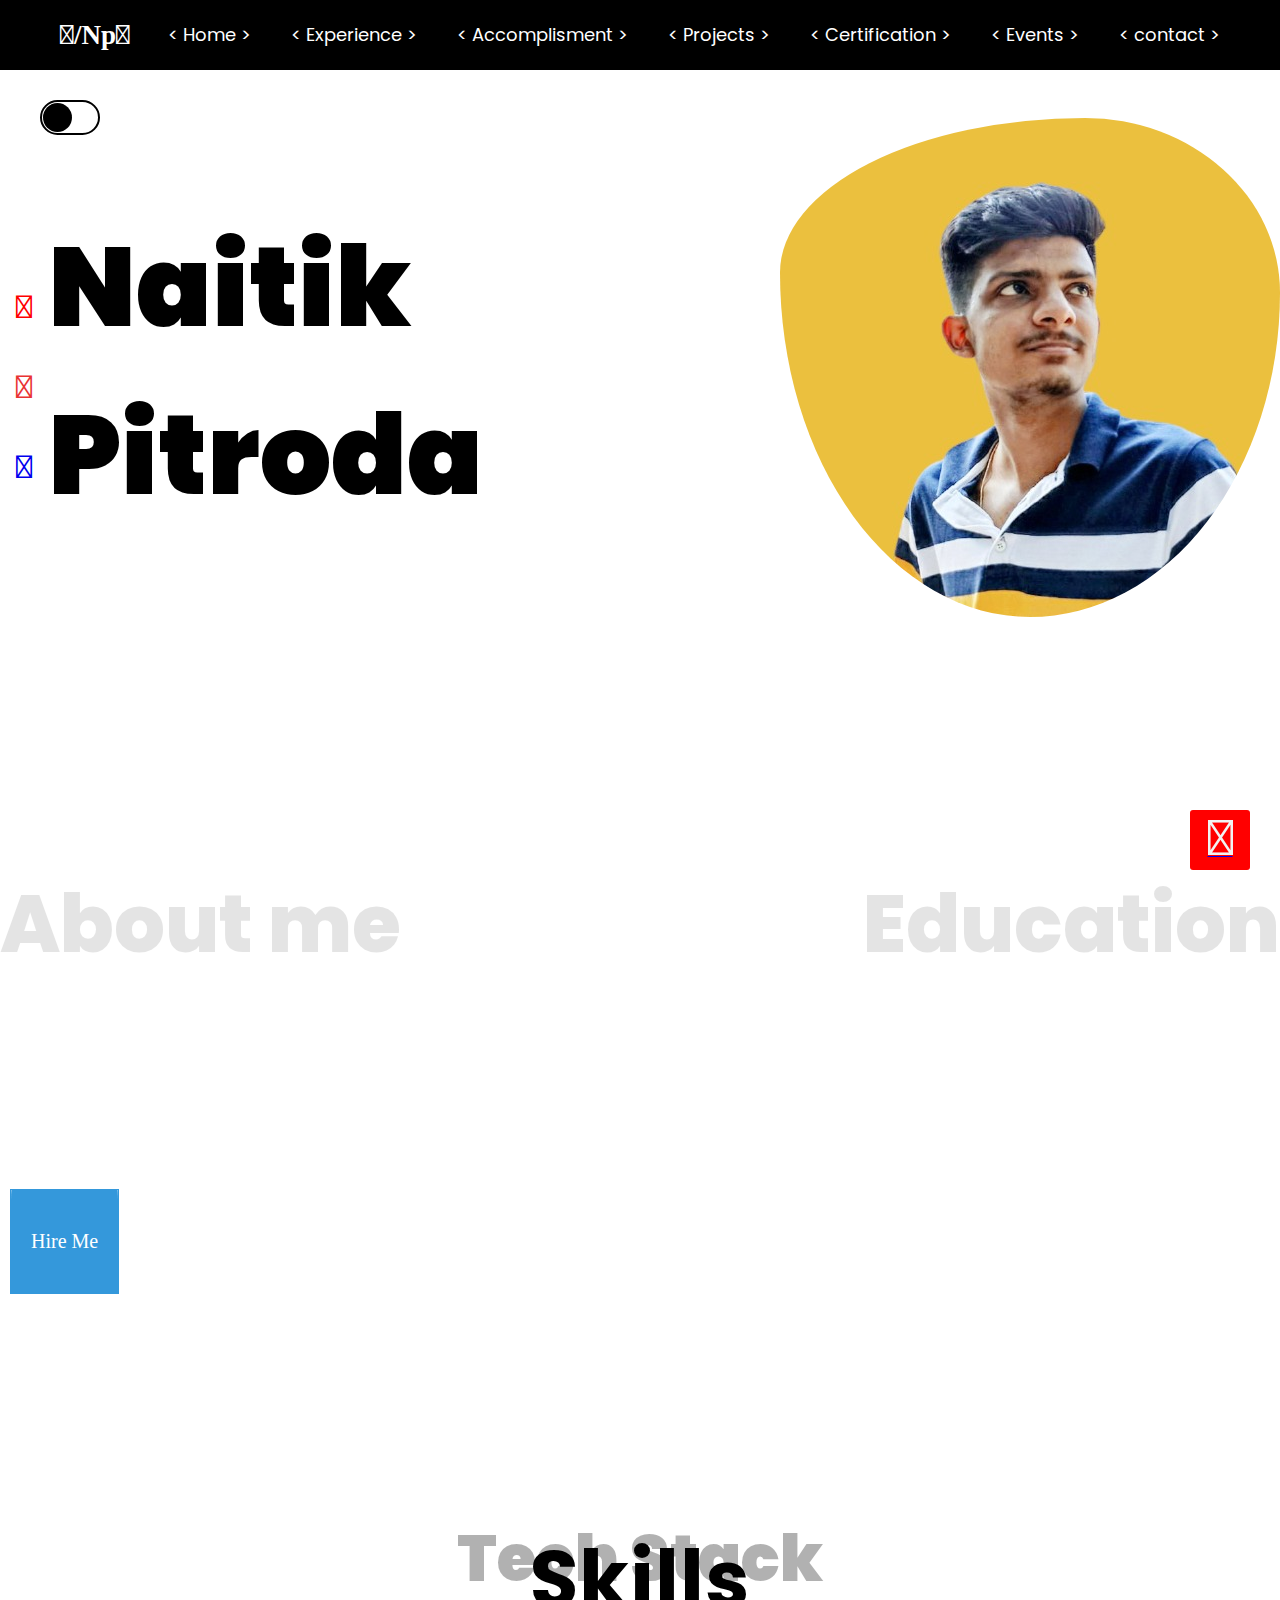
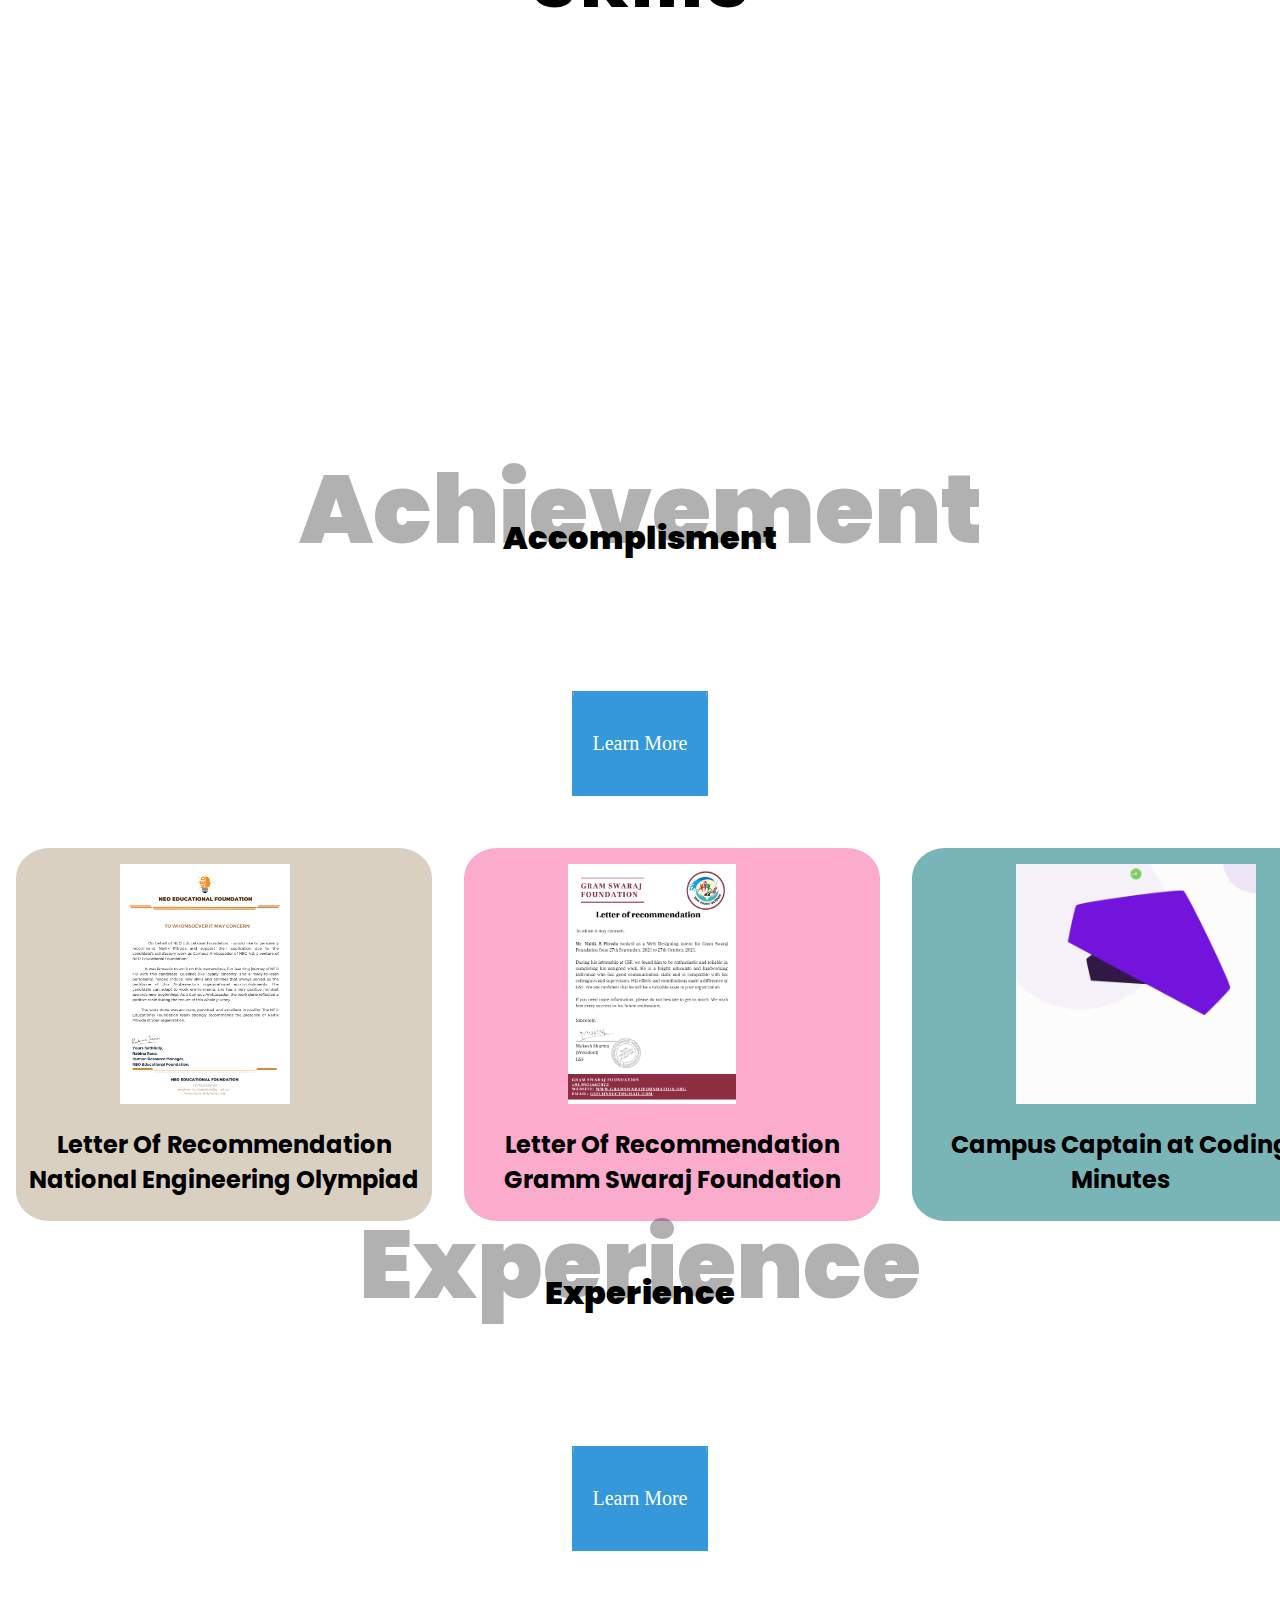
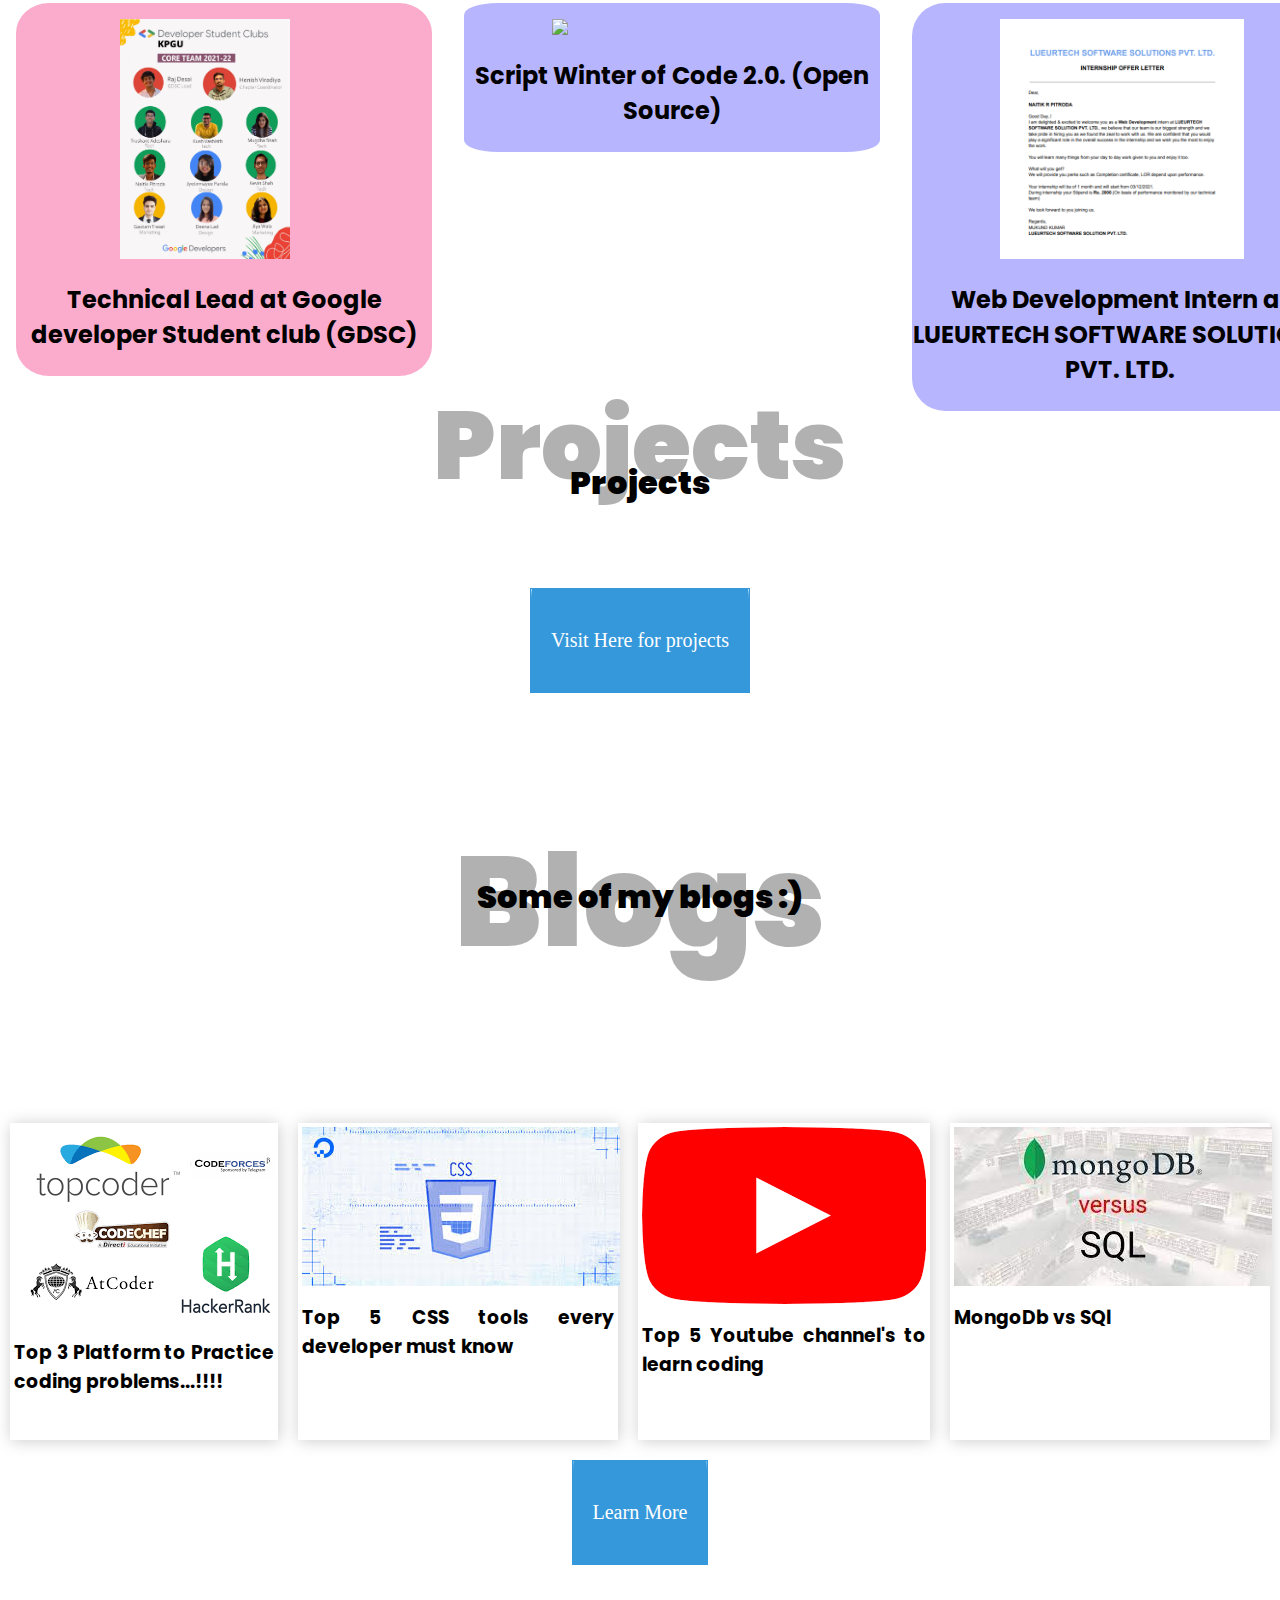
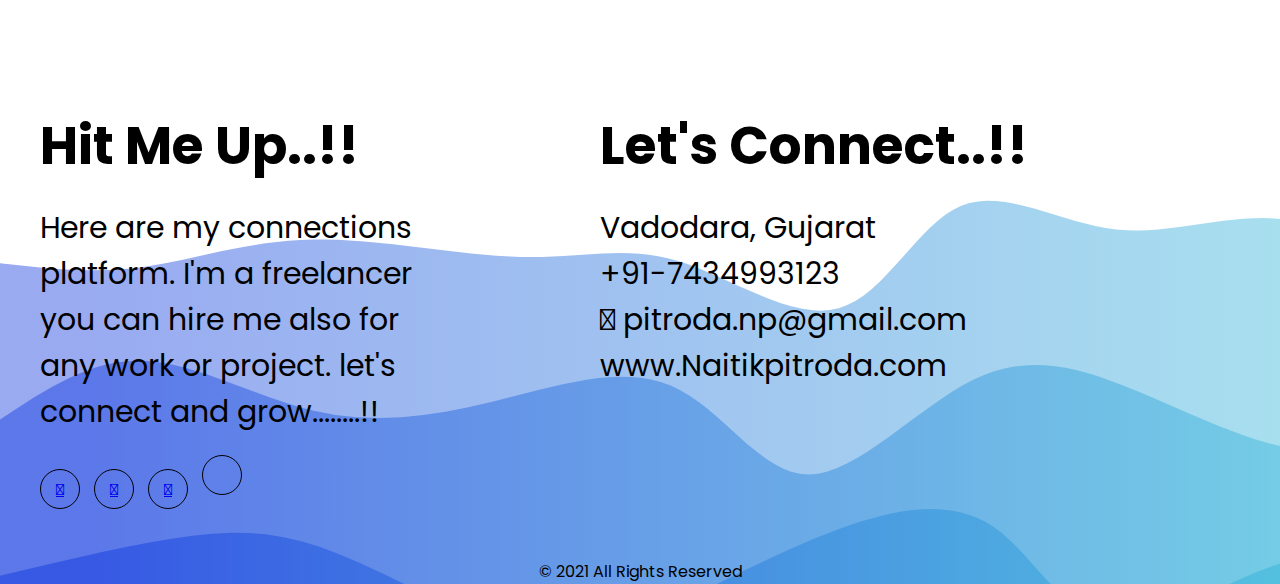
==== index.html @ 9f49f37b "files edited" ====
<!DOCTYPE html>

<html lang="en" dir="ltr" data-theme="light">
   <head>
      <meta charset="utf-8">
      <!-- <title>Responsive Drop-down Menu Bar</title> -->
      <link rel="stylesheet" href="index.css">
      <link rel="stylesheet" href="index.js">
      <script src="https://code.jquery.com/jquery-3.5.0.js"></script>
      <script src="https://kit.fontawesome.com/a076d05399.js"></script>
      <!-- ----------------------FONT-AWSM----------LINK -->
    <script src="https://kit.fontawesome.com/bf577c445a.js" crossorigin="anonymous"></script>

      <link rel="stylesheet" href="https://cdnjs.cloudflare.com/ajax/libs/font-awesome/4.7.0/css/font-awesome.min.css">
      <script src="https://kit.fontawesome.com/8d341baa1b.js" crossorigin="anonymous"></script>

     
<!-- -------------aos------- -->
<link rel="stylesheet" href="https://unpkg.com/aos@next/dist/aos.css" />

      <!-- Latest compiled and minified CSS -->
<!-- <link rel="stylesheet" href="https://maxcdn.bootstrapcdn.com/bootstrap/3.4.1/css/bootstrap.min.css"> -->


<!-- jQuery library -->
<script src="https://ajax.googleapis.com/ajax/libs/jquery/3.5.1/jquery.min.js"></script>

<!-- Latest compiled JavaScript -->
<script src="https://maxcdn.bootstrapcdn.com/bootstrap/3.4.1/js/bootstrap.min.js"></script>

<!-- <link rel="stylesheet" href="https://unpkg.com/aos@next/dist/aos.css" />
<script src="https://code.jquery.com/jquery-3.5.1.slim.min.js"
integrity="sha384-DfXdz2htPH0lsSSs5nCTpuj/zy4C+OGpamoFVy38MVBnE+IbbVYUew+OrCXaRkfj"
crossorigin="anonymous"></script>
<script src="https://cdn.jsdelivr.net/npm/bootstrap@4.5.3/dist/js/bootstrap.bundle.min.js"
integrity="sha384-ho+j7jyWK8fNQe+A12Hb8AhRq26LrZ/JpcUGGOn+Y7RsweNrtN/tE3MoK7ZeZDyx"
crossorigin="anonymous"></script> -->


<!-- ------------bootstrap-------------copy -->
<!-- <link href="https://cdn.jsdelivr.net/npm/bootstrap@5.0.2/dist/css/bootstrap.min.css" rel="stylesheet" integrity="sha384-EVSTQN3/azprG1Anm3QDgpJLIm9Nao0Yz1ztcQTwFspd3yD65VohhpuuCOmLASjC" crossorigin="anonymous">

<link rel="stylesheet" href="https://cdn.jsdelivr.net/npm/bootstrap@4.5.3/dist/css/bootstrap.min.css"
integrity="sha384-TX8t27EcRE3e/ihU7zmQxVncDAy5uIKz4rEkgIXeMed4M0jlfIDPvg6uqKI2xXr2" crossorigin="anonymous">
<script src="https://kit.fontawesome.com/8d341baa1b.js" crossorigin="anonymous"></script>
<script src="https://unpkg.com/@lottiefiles/lottie-player@latest/dist/lottie-player.js"></script> -->

    <!-- ------------------BOOTSTRAP----------------- -->
    <link href="https://cdn.jsdelivr.net/npm/bootstrap@5.1.3/dist/css/bootstrap.min.css" rel="stylesheet" integrity="sha384-1BmE4kWBq78iYhFldvKuhfTAU6auU8tT94WrHftjDbrCEXSU1oBoqyl2QvZ6jIW3" crossorigin="anonymous">

      <meta name="viewport" content="width=device-width, initial-scale=1.0">
      <link rel="icon" type="image/png" sizes="32x32" href="logooo.jpeg">
      <title>Naitik pitroda</title>
   
   
    
   </head>
   <body>
      <script src="https://unpkg.com/swiper@7/swiper-bundle.min.js"></script>
    
    

      <!-- <div id="preloader"> </div> -->

      <script>
         $('.icon').click(function(){
           $('span').toggleClass("cancel");
         });
      </script>


<div class="arrow-btn" >
   <a href="#"><span class="fas fa-angle-double-up"></span></a>
</div>





      <nav class="sticky">
         <div class="logo" style="font-family: 'Parisienne', cursive;" >
           
            <i class="fas fa-chevron-left"></i>/Np<i class="fas fa-chevron-right"></i>
            
            <!-- <img  sizes="16x16" src="logooo.jpeg"> -->
         </div>
         <label for="btn" class="icon">
         <span class="fa fa-bars"></span>
         </label>
         <input type="checkbox" id="btn">
         <ul>
            <li><a href="index.html" >< Home ></a></li>
            <li><a href="experience.html" target="_blank">< Experience ></a></li>
            <li><a href="accomplisment.html" target="_blank">< Accomplisment ></a></li>
            <li><a href="projects.html" target="_blank">< Projects ></a></li>
            <li><a href="certificate.html" target="_blank">< Certification ></a></li>
            <li><a href="events.html" target="_blank">< Events ></a></li>
            <!-- <li><a href="blog.html" target="_blank">< Blogs ></a></li> -->
            
            
            
            <!-- <li><a href="#">Events</a></li> -->
            <li><a href="#contact" target="_blank">< contact ></a></li>
         </ul>
      </nav>

      
      <!-- ------------ABOUT-ME           -->
      

      <div class="themee" style="padding-top: 3em;">
         <labell  id="dark-change"></labell>
       </div>
  

      <!-- <div class="about">
         
   
         <div class="themee" style="padding-top: 3em;">
            <labell  id="dark-change"></labell>
          </div>

          <div class="pic">

         <div class="text1">
           
            <h2 >Hey..I'm...</h2>
               <h1 data-aos="flip-up" data-aos-duration="4000">Naitik Pitroda:)</h1>
               <p>A Web developer and open source enthusiast. Love to build, love to write content, love to travel, love to watch movie and yahh a bit lazy. Learning new things daily and teaching it to peer's. I'm a freelancer, feel free to contact me for any project or contract. </p>
      </div>
      <div class="dp" data-aos="flip-up" data-aos-duration="2000">
         <img class="demo" src="./index/np6.jpeg">
      </div>
   </div>


      <div class="wrapper">
         <div class="icon facebook">
            <div class="tooltip">
               linkedin
            </div>
            <span><a href="https://www.linkedin.com/in/naitik-pitroda-75056b1a9/"><i class="fab fa-linkedin-in"></i></a></span>
         </div>
         
         <div class="icon instagram">
            <div class="tooltip">
               Instagram
            </div>
             <span> <a href="https://www.instagram.com/naitik_pitroda/"><i class="fab fa-instagram fa-2x"></i></a></span>
         </div>

         <div class="icon github">
            <div class="tooltip">
               Github
            </div>
            <span> <a href="https://github.com/codeNaitik"><i class="fab fa-github fa-2x"></i></a></span>
         </div>

         <div class="icon youtube">
            <div class="tooltip">
               Email
            </div>
            <span><a href="mailto: pitroda.np@gmail.com"><i class="far fa-envelope fa-2x"></i></a></span>
         </div>

      </div>
        
      </div> -->

      <div class="home m-5">

         <div class="iconss">
         
            <div class="iconn "  >
               <a href="https://www.linkedin.com/in/naitik-pitroda-75056b1a9/" style="color: blue"><i class="fab fa-linkedin-in fa-2x"></i></a>
            </div>
            <div class="iconn"  >
               <a href="mailto: pitroda.np@gmail.com" style="color: red"><i class="far fa-envelope fa-2x"></i></a>
            </div>
            <div class="iconn"  >
               <a href="https://www.instagram.com/naitik_pitroda/" style="color: rgb(233, 51, 51)"><i class="fab fa-instagram fa-2x"></i></a>
            </div>
            <div class="iconn"  >
               <a href="https://github.com/codeNaitik" ><i class="fab fa-github-alt fa-2x"></i></a>
            </div>
        
        </div>
         
         <div class="name" data-aos="zoom-in">
           <h1><span >Naitik</span> <span>Pitroda</span> </h1>
           <!-- <h1>Pitroda</h1> -->
           
         </div>
        
         
         <div class="  profile" data-aos="flip-left" >
             <img src="me2.jpg" class="img-fluid " style="border-radius:
             61% 39% 50% 50% / 31% 35% 65% 69%">
         
         </div>
         
             </div>
      <!-- --------------------icon------------- -->
      

      <!-- ---------------------------about me &education-------------- -->
      <!-- <strong>A</strong><strong>Little</strong><strong>about </strong><strong>me,</strong> -->

      <!-- <div class="parent">
         <section class="child col-md-6 col-lg-6" >
             <div class="  detail"> 
                 <h1 data-aos="fade" data-aos-duration="4000">
                    
                    <strong>A &nbsp;</strong><strong>Little&nbsp;</strong><strong>about&nbsp; </strong><strong>me,</strong>
                  </h1>
                 <span><strong>ABOUT   </strong></span>
                 <p> My name is 'Naitik Rajesh Pitroda'. I'm a 2nd year junior pursuing computer science and engg at Babaria Institute of technology and science. web developer and open source enthusiast. Love to build. learning new things daily, my hobbies are playing BGMI, writing blogs, watching movies, listening music and playing chess. I am a freelancer feel free to contact me for any project. 
                    Want to hire me ?? let's get into touch.
                 </p>
           
                 
           
                 <div class="button">
                    
                    <a href="mailto: pitroda.np@gmail.com">  <button  class="btn btn4"> Hire Me</button></a>
                    
                 </div>
              </div>
           </section>
         
         <div class="vl"></div>
         
         <section class="child col-md-6 col-lg-6">
             <div  class=" education">
                 <div class="edu">
                    <h1 data-aos="fade" data-aos-duration="4000">  &nbsp Qualification &nbsp </h1>
                    <spam ><strong>ACADEMICS   </strong></spam>
           
                    <br>
                    <span data-aos="fade" data-aos-duration="4000">  <i class="fas fa-laptop-code"></i> &nbsp Computer science and engg</span>
                
                    <br>
                    <span data-aos="fade" data-aos-duration="4000"> <i class="fas fa-graduation-cap"></i>
                     &nbsp Bits Edu campus &nbsp 
                     <i class="fas fa-graduation-cap"></i>
                    </span>
                    
                 </div>
           
                 

                     <div class="crossway" data-aos="fade" data-aos-duration="4000"> 
                     
                        
                     <div class="semester" >
                        <div class="semhead"><i class="fas fa-circle"> </i></div>
                        
                        <div class="semhead"><h3>&nbsp&nbspSemester-1</h3></div>
                     </div>

                     <div class="calender">

                        <div class="cal">  
                           <i class="fas fa-calendar"> &nbspNov-Mar 2021 </i>
                        </div>

                        <div class="cal"><i class="fas fa-angle-double-right"></i> &nbspGpa : 8.53/10</div>
                         </div>
                          
                     
                     <div class="crossway" data-aos="fade" data-aos-duration="4000"> 
                     
                     
                     <div class="semester">
                        <div class="semhead"><i class="fas fa-circle"> </i></div>
                        
                        <div class="semhead"><h3>&nbsp&nbspSemester-2</h3></div>
                     </div>

                     <div class="calender">

                        <div class="cal">  
                           <i class="fas fa-calendar"> &nbspApril-july 2020 </i>
                        </div>

                        <div class="cal"><i class="fas fa-angle-double-right"></i> &nbspGpa : 9/10</div>
                         </div>
                     </div>      

                     <div class="crossway" data-aos="fade" data-aos-duration="4000"> 
                     
                       
                     <div class="semester">
                        <div class="semhead"><i class="fas fa-circle"> </i></div>
                        
                        <div class="semhead"><h3>&nbsp&nbspSemester-3</h3></div>
                     </div>

                     <div class="calender">

                        <div class="cal">  
                           <i class="fas fa-calendar"> &nbspAug-Dec 2020 </i>
                        </div>

                        <div class="cal"><i class="fas fa-angle-double-right"></i> &nbspGpa : going on</div>
                         </div>
                     </div>      
                 
           
                   </div>
         </section>
              </div> -->

                <!-- -----------------------about me------------- -->

    <section class="  container  ">
      <div class="  title col-lg-5 wrap">
          <h1 > About me</h1>
          <h4 data-aos="zoom-in" data-aos-duration="4000"> A little About me</h4>

      <p data-aos="flip-left" data-aos-duration="4000">My name is 'Naitik Rajesh Pitroda'. I'm a 2nd year junior pursuing computer science and engg at Babaria Institute of technology and science. web developer and open source enthusiast. Love to build. learning new things daily, my hobbies are playing BGMI, writing blogs, watching movies, listening music and playing chess. I am a freelancer feel free to contact me for any project. 
         Want to hire me ?? let's get into touch.</p>

     

      <div class="button">
         <!-- <button class=" btn btn3">Download cv <i class="fas fa-download"></i></button> -->
         <a href="mailto: pitroda.np@gmail.com">  <button  class="btn btn4"> Hire Me</button></a>
         
      </div>

      

</div>
<!-- ------------------------------------------TECH-STACK--------------------- -->
<div class=" title col-lg-6 wrap">
  <h1>Education</h1>
  <h4 data-aos="zoom-in" data-aos-duration="4000">ACADEMICS</h4>

<!-- <p data-aos="flip-left" data-aos-duration="4000"><b>Programming Languages:</b>Python, C++, Java, Javascript
</p>

<p data-aos="flip-left" data-aos-duration="2000"><b>Key Skills:</b>Supervised and Unsupervised Machine Learning Algorithms, Deep Neural Networks, Natural Language
  Processing, Statistical Analysis, Exploratory Data Analysis, Data Structures and Algorithms</p>

<p data-aos="flip-left" data-aos-duration="3000"><b>Frameworks and Libraries:</b>Machine Learning (Keras, NLTK, Streamlit, PyTorch, OpenCV, Pandas, Numpy,
  Scikit-learn, Scipy), Data Visualization (Matplotlib, Tableau), Robotics (ROS), Database (MySQL, MongoDB), Software
  Engineering (NodeJs, Angular, Express), Version Control (Git, Github), Scrum (Jira)</p>

</div> -->

<div  class=" education">
   <div class="edu">
      <!-- <h1 data-aos="fade" data-aos-duration="4000">  &nbsp Qualification &nbsp </h1>
      <spam ><strong>ACADEMICS   </strong></spam> -->

      <!-- <span> <i class="fas fa-graduation-cap"></i >
          &nbsp Bits Edu campus &nbsp 
          <i class="fas fa-graduation-cap"></i>
         </span> -->
      <br>
      <span data-aos="fade" data-aos-duration="4000">  <i class="fas fa-laptop-code"></i> &nbsp Computer science and engg</span>
      <!-- <i class="fas fa-calendar"></i> -->
      <br>
      <span data-aos="fade" data-aos-duration="4000"> <i class="fas fa-graduation-cap"></i>
       &nbsp Bits Edu campus &nbsp 
       <i class="fas fa-graduation-cap"></i>
      </span>
      
   </div>

   

       <div class="crossway" data-aos="fade" data-aos-duration="4000"> 
       
          <!-- <div class="line"></div> -->
       <div class="semester" >
          <div class="semhead"><i class="fas fa-circle"> </i></div>
          
          <div class="semhead"><h3>&nbsp&nbspSemester-1</h3></div>
       </div>

       <div class="calender">

          <div class="cal">  
             <i class="fas fa-calendar"> &nbspNov-Mar 2021 </i>
          </div>

          <div class="cal"><i class="fas fa-angle-double-right"></i> &nbspGpa : 8.53/10</div>
           </div>
            
       
       <div class="crossway" data-aos="fade" data-aos-duration="4000"> 
       
          <!-- <div class="line"></div> -->
       <div class="semester">
          <div class="semhead"><i class="fas fa-circle"> </i></div>
          
          <div class="semhead"><h3>&nbsp&nbspSemester-2</h3></div>
       </div>

       <div class="calender">

          <div class="cal">  
             <i class="fas fa-calendar"> &nbspApril-july 2020 </i>
          </div>

          <div class="cal"><i class="fas fa-angle-double-right"></i> &nbspGpa : 9/10</div>
           </div>
       </div>      

       <div class="crossway" data-aos="fade" data-aos-duration="4000"> 
       
          <!-- <div class="line"></div> -->
       <div class="semester">
          <div class="semhead"><i class="fas fa-circle"> </i></div>
          
          <div class="semhead"><h3>&nbsp&nbspSemester-3</h3></div>
       </div>

       <div class="calender">

          <div class="cal">  
             <i class="fas fa-calendar"> &nbspAug-Dec 2020 </i>
          </div>

          <div class="cal"><i class="fas fa-angle-double-right"></i> &nbspGpa : going on</div>
           </div>
       </div>      
   

     </div>
   </div>

  </section>
         
         <!-- ---------------------skills------------------- -->
              <div class="skills" > 
               
                 <h1>Skills</h1>
                 <h2 class="bold-text bg-text" style="text-align: center; position: relative; font-weight: 1000; opacity: 0.3; font-size: 4em; top: -2em;">Tech Stack</h2>
                 
                 <!-- <span>{  Tech I'm familiar }  </span> -->
              
         
         <div class="wrapperr" >
         
            <div class="wrp" data-aos="flip-up" data-aos-duration="4000">
               <div class="wrapper_logo">
                   <img class="logos" src="./index/htmlll.png">
                   <h3 >Html</h3>
               </div>
            </div>

            <div class="wrp" data-aos="flip-up" data-aos-duration="4000"> 
               <div class="wrapper_logo">
                   <img class="logos" src="./index/css.png">
                   <h3>CSS</h3>
               </div>
            </div>

            <div class="wrp" data-aos="flip-up" data-aos-duration="3000">
               <div class="wrapper_logo">
                   <img class="logos" src="./index/javascript.png">
                   <h3>Javascript</h3>
               </div>
            </div>

            <div class="wrp" data-aos="flip-up" data-aos-duration="3000" >
               <div class="wrapper_logo">
                   <img class="logos" src="./index/php.png">
                   <h3>Php</h3>
               </div>
            </div>

            <div class="wrp" data-aos="flip-up" data-aos-duration="3000" >
               <div class="wrapper_logo">
                   <img class="logos" src="./index/mysql.png">
                   <h3>Mysql</h3>
               </div>
            </div>

            <div class="wrp" data-aos="flip-up" data-aos-duration="3000" >
               <div class="wrapper_logo">
                   <img class="logos" src="./index/c.png">
                   <h3>C </h3>
               </div>
            </div>

            <div class="wrp" data-aos="flip-up" data-aos-duration="3000" >
               <div class="wrapper_logo">
                   <img class="logos" src="./index/bootstrap.png">
                   <h3>Bootstrap</h3>
               </div>
            </div>

            

            <div class="wrp" data-aos="flip-up" data-aos-duration="3000" >
               <div class="wrapper_logo">
                   <img class="logos" src="./index/cpp.png">
                   <h3>C++</h3>
               </div>
            </div>

            <div class="wrp" data-aos="flip-up" data-aos-duration="3000" >
               <div class="wrapper_logo">
                   <img class="logos" src="./index/react.png">
                   <h3>React</h3>
               </div>
            </div>

            <div class="wrp" data-aos="flip-up" data-aos-duration="3000" >
               <div class="wrapper_logo">
                   <img class="logos" src="./index/python.png">
                   <h3>Python</h3>
               </div>
            </div>

            <div class="wrp" data-aos="flip-up" data-aos-duration="3000" >
               <div class="wrapper_logo">
                   <img class="logos" src="./index/adobe-photoshop.png">
                   <h3>Photoshop</h3>
               </div>
            </div>

            <div class="wrp" data-aos="flip-up" data-aos-duration="3000" >
               <div class="wrapper_logo">
                   <img class="logos" src="./index/adobe-illustrator.png">
                   <h3>Illustrator</h3>
               </div>
            </div>

               
                 
                 <!-- <div class="wrapper_logo"><img src="html.png" class="logos" ><h4>HTML </h4></div> -->
                 
                
               </div>
         
               </div>


<!-- --------------------------carousel exp------------------ -->

<!-- <div class="slidePic">

   <h2 style="text-align-last: center;" data-aos="flip-up" data-aos-duration="4000">Experience</h2>

   <div class="cards"> 

<div class="card"  style="background-color: #eec80b">
   <div class="heading" data-aos="flip-up" data-aos-duration="4000">
      <h1>Web designing Intern at Internship studio</h1>
      
   </div>

   <div class="position" data-aos="flip-up" data-aos-duration="4000">
      <h3>Internship</h3>
   </div>
</div>

<div class="card"  style="background-color: #eec80b">
   <div class="heading" data-aos="flip-up" data-aos-duration="4000">
      <h1>Volunteereed at V-force United nation & YOLO</h1>
   </div>

   <div class="position" data-aos="flip-up" data-aos-duration="4000">
      <h3>'Volunteereed'</h3>
   </div>
</div>

<div class="card"  style="background-color: #eec80b">
   <div class="heading" data-aos="flip-up" data-aos-duration="4000">
      <h1>Campus President at Mentr-me Pvt.Ltd</h1>
   </div>

   <div class="position" data-aos="flip-up" data-aos-duration="4000">
      <h3>'Campus President' </h3>
   </div>
</div>



<div class="card"  style="background-color: #eec80b; ">
  
   <div class="heading" >
      <h1 style="text-decoration: none;">Campus Ambassador of 4+ organization </h1>
   </div>

   <div class="position">
      <h3>'Campus Ambassador'</h3>
   </div>

</div>


      </div>

      <div class="button" style="text-align: center;">
         
         <a href="experience.html" > <button  class="btn btn4"> Learn More</button></a>
         
      </div>
         </div>       -->
               <!-- --------------------------carousel accompl------------------ -->

<!-- <div class="slidePic">

   <h2 style="text-align-last: center;" data-aos="flip-up" data-aos-duration="4000">Accomplisment</h2>

   <div class="cards" > 

<div class="card"  style="background-color: red;">
   <div class="heading" data-aos="flip-up" data-aos-duration="4000">
      <h1>IIM bangalore business summit vista'21 <br>'Gold Performer'</h1>
      
   </div>

   <div class="position" data-aos="flip-up" data-aos-duration="4000" >
      <h3>Campus Ambassador</h3>
   </div>
</div>

<div class="card"  style="background-color: red;">
   <div class="heading" data-aos="flip-up" data-aos-duration="4000">
      <h1>National Engineering Olympiad <br> 'LOR'</h1>
   </div>

   <div class="position" data-aos="flip-up" data-aos-duration="4000">
      <h3>Campus Ambassador</h3>
   </div>
</div>

<div class="card"  style="background-color: red;">
   <div class="heading" data-aos="flip-up" data-aos-duration="4000">
      <h1>5+ Badges from Google cloud skills challenges qwiklabs</h1>
   </div>

   <div class="position" data-aos="flip-up" data-aos-duration="4000">
      <h3>Badges</h3>
   </div>
</div>

<div class="card"  style="background-color: red;">
   <div class="heading" data-aos="flip-up" data-aos-duration="4000">
      <h1>Social Psychology certificate with 'Honour'  </h1>
   </div>

   <div class="position"data-aos="flip-up" data-aos-duration="4000">
      <h3>Certificate with 'Honour'</h3>
   </div>
   
</div>


      </div>

      <div class="button" style="text-align: center;">
         
         <a href="accomplisment.html" > <button  class="btn btn4"> Learn More</button></a>
         
      </div>
         </div>        -->

           

<!-- --------------------achievemnet------------------ -->

<div class="titling">
   <h1 class="display-4 mt-5" style="text-align: center; font-weight: 1000; padding-top: 1em;">Accomplisment</h1>
   <h2 class="bold-text bg-text" style="text-align: center; position: relative; font-weight: 1000; opacity: 0.3;      top: -1.3em;">Achievement</h2>

   <div class="button" style="text-align: center; position: relative; top: -1.6em;">
         
      <a href="accomplisment.html" > <button  class="btn btn4"> Learn More</button></a>
      
   </div>

</div>
   

   <section class="containerr">

     
     <div class="chilld">
        <div class="children" style="background-color:#DAD0C2 ; align-items: center">
         <div class="info" style="margin-left: 4.5em;">
            <img src="acc/NEO ca LOR_page-0001.jpg"  class="img img-fluid">
         </div>
        
        <h2>Letter Of Recommendation National Engineering Olympiad</h2>
     </div>
     </div>


     <div class="chilld">
      <div class="children" style="background-color:#FBACCC ; align-items: center">
       <div class="info" style="margin-left: 4.5em;">
          <img src="acc/gsf_LOR.png"  class="img img-fluid">
       </div>
      
      <h2>Letter Of Recommendation Gramm Swaraj Foundation</h2>
   </div>
   </div>

     
   <div class="chilld">
      <div class="children" style="background-color:#79B4B7 ; align-items: center">
       <div class="info" style="margin-left: 4.5em;">
          <img src="exp/Campus_Captain Card (1).gif"  class="img img-fluid">
       </div>
      
      <h2>Campus Captain at Coding Minutes</h2>
   </div>
   </div>
    
   <div class="chilld">
      <div class="children" style="background-color:#F5C0C0 ; align-items: center">
       <div class="info" >
          <img src="acc/appreciation.png"  class="img img-fluid">
       </div>
      
      <h2> Letter Of Appreciation from Internshala</h2>
   </div>
   </div>

   <div class="chilld">
      <div class="children" style="background-color:#BCFFB9 ; align-items: center">
       <div class="info" style="margin-left: 4.5em;">
          <img src="acc/Ai aware.jpeg"  class="img img-fluid">
       </div>
      
      <h2>AI aware Badge</h2>
   </div>
   </div>

   <div class="chilld">
      <div class="children" style="background-color: #F5E79D; align-items: center">
       <div class="info" style="margin-left: 4.5em;">
          <img src="acc/AI apprectiate.jpeg"  class="img img-fluid">
       </div>
      
      <h2>AI Apprectiate Badge</h2>
   </div>
   </div>

   <div class="chilld">
      <div class="children" style="background-color:#FDBAF8 ; align-items: center">
       <div class="info" style="margin-left: 4.5em;">
          <img src="acc/c_badge.png"  class="img img-fluid">
       </div>
      
      <h2>2 &#11088; at C language on HackerRank</h2>
   </div>
   </div>

   <div class="chilld">
      <div class="children" style="background-color: #FFC288; align-items: center">
       <div class="info" style="margin-left: 4.5em;">
          <img src="acc/c++_badge.png"  class="img img-fluid">
       </div>
      
      <h2>3 &#11088; at C++ language on HackerRank </h2>
   </div>
   </div>

   <div class="chilld">
      <div class="children" style="background-color:#FBACCC ; align-items: center">
       <div class="info" >
          <img src="acc/qwiklab1.png"  class="img img-fluid">
       </div>
      
      <h2>Perform Foundational Infrastructure Tasks</h2>
   </div>
   </div>

   <div class="chilld">
      <div class="children" style="background-color:#F5C0C0 ; align-items: center">
       <div class="info" >
          <img src="acc/qwiklab2.png"  class="img img-fluid">
       </div>
      
      <h2> Create and Manage CLoud resourses</h2>
   </div>
   </div>

   <div class="chilld">
      <div class="children" style="background-color:#B8B5FF ; align-items: center">
       <div class="info" style="margin-left: 4.5em;">
          <img src="acc/qwiklab3.png"  class="img img-fluid">
       </div>
      
      <h2>Baseline:infrastructure Google cloud Qwiklabs badge</h2>
   </div>
   </div>

   <div class="chilld">
      <div class="children" style="background-color:#94EBCD ; align-items: center">
       <div class="info" style="margin-left: 4.5em;">
          <img src="acc/qwiklab4.jpg"  class="img img-fluid">
       </div>
      
      <h2>Google cloud essentials Qwiklabs badge</h2>
   </div>
   </div>

     


   </section>

   <!-- ------------------------------------------experience-------------------- -->
   <div class="titling">
      <h1 class="display-4 mt-5" style="text-align: center; font-weight: 1000; padding-top: 1em;">Experience</h1>
      <h2 class="bold-text bg-text" style="text-align: center; position: relative; font-weight: 1000; opacity: 0.3;      top: -1.3em;">Experience</h2>
   
      <div class="button" style="text-align: center; position: relative; top: -1.6em;">
            
         <a href="experience.html" > <button  class="btn btn4"> Learn More</button></a>
         
      </div>
   
   </div>
      
   
      <section class="containerr">
   
         <div class="chilld">
            <div class="children" style="background-color:#FBACCC  ; align-items: center">
             <div class="info" style="margin-left: 4.5em;">
                <img src="exp/exp17_GDSC.jpg"  class="img img-fluid">
             </div>
            
            <h2>Technical Lead at Google developer Student club (GDSC) </h2>
         </div>
         </div>

         <div class="chilld">
            <div class="children" style="background-color:#B8B5FF  ; align-items: center">
             <div class="info" style="margin-left: 3.5em;">
                <img src="exp/exp18_swoc.png"  class="img img-fluid">
             </div>
            
            <h2>Script Winter of Code 2.0. (Open Source)</h2>
         </div>
         </div>

         <div class="chilld">
            <div class="children" style="background-color:#B8B5FF  ; align-items: center">
             <div class="info" style="margin-left: 3.5em;">
                <img src="exp/exp19_lueratech.png"  class="img img-fluid">
             </div>
            
            <h2>Web Development Intern at LUEURTECH SOFTWARE SOLUTIONS PVT. LTD.</h2>
         </div>
         </div>
   
         <div class="chilld">
            <div class="children" style="background-color:#94EBCD ; align-items: center">
             <div class="info" style="margin-left: 4.5em;">
                <img src="exp/exp_12_coding_min.png"  class="img img-fluid">
             </div>
            
            <h2>Campus Captain at Coding Minutes </h2>
         </div>
         </div>


         <div class="chilld">
            <div class="children" style="background-color:#B8B5FF  ; align-items: center">
             <div class="info" style="margin-left: 3.5em;">
                <img src="exp/Exp13_isp24.png"  class="img img-fluid">
             </div>
            
            <h2>Internshala Student Partner'21</h2>
         </div>
         </div>
   
         <div class="chilld">
            <div class="children" style="background-color:#F5C0C0 ; align-items: center">
             <div class="info" >
                <img src="exp/EXP14_web_intern_GSF.png"  class="img img-fluid">
             </div>
            
            <h2>Web designing Intern at Gramm Swaraj Foundation </h2>
         </div>
         </div>

         <div class="chilld">
            <div class="children" style="background-color:#FDBAF8 ; align-items: center">
             <div class="info" >
                <img src="exp/exp2_webintern.png"  class="img img-fluid">
             </div>
            
            <h2>Web Development Intern at Internship Studio</h2>
         </div>
         </div>

         <div class="chilld">
            <div class="children" style="background-color:#FDBAF8 ; align-items: center">
             <div class="info" >
                <img src="exp/exp3_webtraining.png"  class="img img-fluid">
             </div>
            
            <h2>Web Development Training At Internshala</h2>
         </div>
         </div>

         <div class="chilld">
            <div class="children" style=" align-items: center">
             <div class="info" >
                <img src="exp/exp15_spark.png"  class="img img-fluid">
             </div>
            
            <h2>Web Development Intern at GRIP SPARKS FOUNDATION</h2>
         </div>
         </div>
       
      <div class="chilld">
         <div class="children" style="background-color:#F5E79D ; align-items: center">
          <div class="info">
             <img src="exp/exp1_neo.jpg"  class="img img-fluid">
          </div>
         
         <h2>Naitional Engineering Olympiad Campus Ambassador</h2>
      </div>
      </div>

    
   
    
   
    

      <div class="chilld">
         <div class="children" style="background-color:#BCFFB9 ; align-items: center">
          <div class="info" >
             <img src="exp/exp5_UN.png"  class="img img-fluid">
          </div>
         
         <h2>United Nations V-force Volunteer </h2>
      </div>
      </div>

      <div class="chilld">
         <div class="children" style="background-color:#79B4B7 ; align-items: center">
          <div class="info" >
             <img src="exp/exp7_iim.jpeg"  class="img img-fluid">
          </div>
         
         <h2>IIM Bangalore business summit vista'21 Campus Ambassador</h2>
      </div>
      </div>

      <div class="chilld">
         <div class="children" style="background-color:#CFDAC8 ; align-items: center">
          <div class="info" style="margin-left: 4.5em;">
             <img src="exp/exp8_iitbomb.jpg"  class="img img-fluid">
          </div>
         
         <h2>IIT Bombay E-cell Campus Ambassador</h2>
      </div>
      </div>

      <div class="chilld">
         <div class="children" style="background-color:#A7C5EB ; align-items: center">
          <div class="info" style="margin-left: 4.5em;">
             <img src="exp/exp9_yolo.jpg"  class="img img-fluid">
          </div>
         
         <h2>Volunteereed at Youth Online Learning organization(YOLO)</h2>
      </div>
      </div>

      <div class="chilld">
         <div class="children" style="background-color:#FF884B ; align-items: center">
          <div class="info" >
             <img src="exp/exp10.jpg"  class="img img-fluid">
          </div>
         
         <h2>Business Development Intern At Mentr-me</h2>
      </div>
      </div>

      <div class="chilld">
         <div class="children" style="background-color:#98DED9 ; align-items: center">
          <div class="info" style="margin-left: 2.5em;">
             <img src="exp/exp11_tutoraj.jpg"  class="img img-fluid">
          </div>
         
         <h2>Sales and Marketing Intern at Tutoraj pvt.ltd</h2>
      </div>
      </div>

    

     

     
   
      </section>



      <!-- -------------------------------project---------------------- -->

      <div class="titling">
         <h1 class="display-4 mt-5" style="text-align: center; font-weight: 1000;  padding-top: 1em;">Projects</h1>
         <h2 class="bold-text bg-text" style="text-align: center; position: relative; font-weight: 1000; opacity: 0.3;      top: -1.4em;">Projects</h2>
      
         <div class="button" style="text-align: center; position: relative;  top: -4.6em;">
               
            <a href="projects.html" > <button  class="btn btn4"> Visit Here for projects</button></a>
            
         </div>
      </div>

     

<!-- ---------------------------blog---------------------- -->
         <section style="padding-bottom: 2em;">
            <h1 class="display-4 mt-2" style="text-align: center; font-weight: 1000; padding-top: 3em;">Some of my blogs :)</h1>
                <h1 class="bold-text bg-text" style="text-align: center; position: relative; font-weight: 1000; opacity: 0.3; font-size: 8em; top: -0.9em;">Blogs</h1>

                

                <div class="blog" >

                   
                        <div class="blog-entry" >
                            <a href="https://dev.to/naitik_pitroda/top-3-platform-to-practice-coding-problems-4587">
                                <img class="img-fluid"  src="./blog/img1.png">
                            </a>
                            <div class="text p-4 d-block">
                                
                                <h3 class="heading" ><a class="link" style="text-decoration: none;" >Top 3 Platform to Practice coding problems...!!!! </a></h3>
                            </div>
                        </div>
                    
                    
                        <div class="blog-entry">
                            <a href="https://dev.to/naitik_pitroda/top-5-css-tools-every-developer-must-know-22b7">
                                <img class="img-fluid" src="./blog/css.jpg">
                            </a>
                            <div class="text p-4 d-block">
                                
                                <h3 class="heading" ><a class="" style="text-decoration: none;" >Top 5 CSS tools every developer must know</a></h3>
                            </div>
                        </div>
                   

                   
                        <div class="blog-entry">
                            <a href="https://dev.to/naitik_pitroda/top-5-youtube-channel-s-to-learn-coding-5ffg">
                                <img class="img-fluid" src="./blog/yt1.png">
                            </a>
                            <div class="text p-4 d-block">
                                
                                <h3 class="heading"><a class="link" style="text-decoration: none;" >Top 5 Youtube channel's to learn coding</a></h3>
                            </div>
                        </div>
                    
                        <div class="blog-entry">
                           <a href="https://dev.to/naitik_pitroda/mongodb-vs-sql-58ed">
                               <img class="img-fluid" src="./blog/db.jpg">
                           </a>
                           <div class="text p-4 d-block">
                               
                               <h3 class="heading"><a class="link" style="text-decoration: none;" >MongoDb vs SQl</a></h3>
                           </div>
                       </div>
                    
                       
                    
                </div>
                <div class="button" style="text-align: center;">
                  <!-- <button class=" btn btn3">Download cv <i class="fas fa-download"></i></button> -->
                  <a href="blog.html" > <button  class="btn btn4"> Learn More</button></a>
                  
               </div>
                </section>


            
<!-- -------------------------footer---------------- -->

<footer class="footer-area" id="contact" >
   <!-- <div id="contact" class="footer-wave-box">
       <div class="footer-wave footer-animation"></div>
   </div> -->
   <div class="wavee" style="background-image: url('svg.png');">
   <div class="main">
       <div class="footer" >
           <div class="single-footer">
               <h4>Hit me up..!!</h4>
               <p>Here are my connections platform. I'm a freelancer you can hire me also for any work or project. let's connect and grow........!!</p>
                <div class="footer-social"> 
                   
                   <a href="mailto: pitroda.np@gmail.com"><i class="fas fa-at"></i></a>

                   <a href="https://github.com/codeNaitik"><i class="fab fa-github"></i></a>

                   <a href="https://www.instagram.com/naitik_pitroda/"><i class="fab fa-instagram"></i></a>

                   <a href="https://www.linkedin.com/in/naitik-pitroda-75056b1a9/"><i class="fab fa-linkedin-in"></i></a>
               </div>
           </div>

        

         


           <div  class="single-footer"  >
               <h4>Let's connect..!!</h4>
               <p > <i class="fas fa-map-marker-alt"></i> Vadodara, Gujarat</a></p>
               <p><i class="fas fa-mobile-alt"></i> +91-7434993123</a></p>
               <p ><a href=" mailto: pitroda.np@gmail.com" style="text-decoration: none; color: black; "><i class="far fa-envelope"></i> pitroda.np@gmail.com </a></p>
               <p><a href="https://codenaitik.github.io/NaitikPitroda/" style="text-decoration: none; color: black;"><i class="fas fa-globe-europe"></i> www.Naitikpitroda.com </a></p>

               <!-- <ul>
                  <li><a href=""><i class="fas fa-map-marker-alt"></i> Vadodara,Gujarat</a></li>
                  <li><a href=""><i class="fas fa-mobile-alt"></i> +91-7434993123</a></li>
                  <li><a href=" https://mail.google.com/mail/u/0/?tab=rm&ogbl#inbox?compose=new"><i class="far fa-envelope"></i> pitroda.np@gmail.com </a></li>
                  <li><a href=""><i class="fas fa-globe-europe"></i> www.demo.com</a></li>
              </ul> -->








               <!-- <ul>
                   <li><a href=""><i class="fas fa-map-marker-alt"></i> Vadodara,Gujarat</a></li>
                   <li><a href=""><i class="fas fa-mobile-alt"></i> +91-7434993123</a></li>
                   <li><a href=" https://mail.google.com/mail/u/0/?tab=rm&ogbl#inbox?compose=new"><i class="far fa-envelope"></i> pitroda.np@gmail.com </a></li>
                   <li><a href=""><i class="fas fa-globe-europe"></i> www.demo.com</a></li>
               </ul> -->
              
               <!-- <form action="index.php" method="POST">
               <p><textarea cols="40" rows="2" placeholder="Name"></textarea></p>
             
               <p><textarea cols="40" rows="2" placeholder="Email"></textarea></p>
               <p><textarea cols="40" rows="2" placeholder="Phone(optional)"></textarea>
               <p><textarea cols="40" rows="5" placeholder="Message"></textarea>
               </p>
               <div class="button">
                
                  <button class="btn btn4" data-aos="flip-left" data-aos-offset="100" data-aos-duration="3000">Submit</button>
                  
               </div>
           

           </form> -->
           </div>
       </div>
       <div class="copy">
           <p >&copy; 2021 all rights reserved</p>
       </div>

     
   </div>
</div>
</footer>

         
<script> 
   var preloader = document.getElementById("preloader");

   window.addEventListener("load", function(){
      loader.style.display = "none";
   })
   </script>



<script>
    var content = document.getElementsByTagName('body')[0];
    var darkMode = document.getElementById('dark-change');
    darkMode.addEventListener('click', function(){
        darkMode.classList.toggle('active');
        content.classList.toggle('night');
    })
</script>
    









  











      

</div>
</div>



<script src="https://unpkg.com/aos@next/dist/aos.js"></script>
<script>
  AOS.init(
    {
        offset: 100,
    duration: 3000,
    }
  );
</script>
   </body>
</html>
---- index.css ----
@import url("https://fonts.googleapis.com/css?family=Poppins:400,500,600,700&display=swap");
* {
  margin: 0;
  padding: 0;
  user-select: none;
  box-sizing: border-box;
  font-family: "Poppins", sans-serif;
}

html {
  scroll-behavior: smooth;
}

/* ------------------np----------------------- */
/* .np h1 {
  overflow: hidden;
  animation: ani 4s ease infinite;
}

@keyframes ani {
  0%,
  10%,
  100% {
    width: 0;
  }

  70%,
  90% {
    width: 100%;
  }
} */
/* ----------------------------------------dark theme-------------------- */

labell {
  position: absolute;
  width: 60px;
  height: 35px;
  left: 40px;
  top: 100px;
  border: 2px solid;
  border-radius: 20px;
}
labell:before {
  position: absolute;
  content: "";
  width: 29px;
  height: 29px;
  left: 1px;
  top: 1px;
  border-radius: 50%;
  background: #000;
  cursor: pointer;
  transition: 0.4s;
}
labell.active:before {
  left: 24px;
  background: #fff;
}
body.night {
  background: #000;
  color: white;
}
/* ----------------------------------------dark theme-------------------- */

/* #preloader {
  background: #000 url() no-repeat center center;
  
  height: 100vh;
  width: 100%;
  position: fixed;
  z-index: 100;
} */
/* -----------------arrow-up---------------- */
.arrow-btn {
  position: fixed;
  bottom: 30px;
  right: 30px;
  z-index: 9;
}
.arrow-btn a {
  height: 60px;
  width: 60px;
  text-align: center;
  /* background: #1b1b1b; */
  background: red;
  display: block;
  border-radius: 3px;
  cursor: pointer;
}

.arrow-btn a span {
  color: #f2f2f2;
  line-height: 55px;
  font-size: 50px;
}
@media (max-width: 500px) {
  .arrow-btn {
    position: fixed;
    bottom: 50px;
    right: 10em;
    z-index: 9;
    /* z-index: 90; */
  }
  .arrow-btn a {
    height: 50px;
    width: 50px;
    text-align: center;
    /* background: #1b1b1b; */
    background: red;
    display: block;
    border-radius: 3px;
    cursor: pointer;
  }

  .arrow-btn a span {
    color: #f2f2f2;
    line-height: 50px;
    font-size: 35px;
  }
  /* .np h1 span {
    display: flex;
    flex-direction: row;
  } */
}
/* ----------------arooww----------------- */

nav {
  /* background: #1b1b1b; */

  background: black;
}
nav:after {
  content: "";
  clear: both;
  display: table;
}
nav .logo {
  float: left;
  color: white;
  font-size: 27px;
  font-family: "Playball", cursive;
  font-weight: 600;
  line-height: 70px;
  padding-left: 60px;
}

nav ul {
  float: right;
  margin-right: 40px;
  list-style: none;
  position: relative;
}

nav ul li {
  float: left;
}
nav ul li {
  /* float: left;  */
  display: inline-block;
  /* background: #1b1b1b; */
  background: black;
  margin: 0 5px;
}

nav ul li a {
  color: white;
  line-height: 70px;
  text-decoration: none;
  font-size: 18px;
  padding: 8px 15px;
}
nav ul li a:hover {
  color: cyan;
  border-radius: 5px;
  box-shadow: 0 0 5px #33ffff, 0 0 10px #66ffff;
}
nav ul ul li a:hover {
  box-shadow: none;
}
nav ul ul {
  position: absolute;
  top: 90px;
  border-top: 3px solid cyan;
  opacity: 0;
  visibility: hidden;
  transition: top 0.3s;
}
nav ul ul ul {
  border-top: none;
}
nav ul li:hover > ul {
  top: 70px;
  opacity: 1;
  visibility: visible;
}
nav ul ul li {
  position: relative;
  margin: 0px;
  width: 150px;
  float: none;
  display: list-item;
  border-bottom: 1px solid rgba(0, 0, 0, 0.3);
}
nav ul ul li a {
  line-height: 50px;
}
nav ul ul ul li {
  position: relative;
  top: -60px;
  left: 150px;
}
.show,
.icon,
input {
  display: none;
}
.fa-plus {
  font-size: 15px;
  margin-left: 40px;
}
@media all and (max-width: 968px) {
  nav {
    /* background: #1b1b1b; */
    /* width: 26em; */
    background: black;
  }
  nav ul {
    margin-right: 0px;
    float: left;
  }
  nav .logo {
    padding-left: 30px;
    width: 100%;
  }
  .show + a,
  ul {
    display: none;
  }
  nav ul li,
  nav ul ul li {
    display: block;
    width: 100%;
  }
  nav ul li a:hover {
    box-shadow: none;
  }
  .show {
    display: block;
    color: white;
    font-size: 18px;
    padding: 0 20px;
    line-height: 70px;
    cursor: pointer;
  }
  .show:hover {
    color: cyan;
  }
  .icon {
    display: block;
    color: white;
    position: absolute;
    top: 0;
    right: 40px;
    line-height: 70px;
    cursor: pointer;
    font-size: 25px;
  }
  nav ul ul {
    top: 70px;
    border-top: 0px;
    float: none;
    position: static;
    display: none;
    opacity: 1;
    visibility: visible;
  }
  nav ul ul a {
    padding-left: 40px;
  }
  nav ul ul ul a {
    padding-left: 80px;
  }
  nav ul ul ul li {
    position: static;
  }
  [id^="btn"]:checked + ul {
    display: block;
  }
  nav ul ul li {
    border-bottom: 0px;
  }
  span.cancel:before {
    content: "\f00d";
  }
  /* html {
    font-size: 65%;
  } */
}
.content {
  z-index: -1;
  position: absolute;
  top: 50%;
  left: 50%;
  transform: translate(-50%, -50%);
  text-align: center;
}

/* ----------------ABOUT ME-------------- */

.demo {
  width: 95%;
  height: auto;
  position: relative;
  top: 5em;
  border-radius: 50%;
  left: -5em;
}
.pic {
  display: flex;
}

.text1 h1 {
  font-size: 5em;
  line-height: 1em;
  /* font-family: "Allison", cursive; */
}
.text1 h2 {
  font-size: 3em;
}
.text1 p {
  word-wrap: break-word;
  text-align: justify;
  width: 40em;
}
.text1 {
  margin: 12em;
}

@media (max-width: 500px) {
  .demo {
    width: 110%;
    height: 80%;
    position: relative;
    /* top: 5em; */
    border-radius: 50%;
    /* left: -5em; */
  }
  .pic {
    display: flex;
    flex-direction: column-reverse;
  }
  .dp {
    padding-bottom: 8em;

    padding-inline-start: 8em;
  }

  .text1 h1 {
    font-size: 4.5em;
    line-height: 1em;
  }
  .text1 h2 {
    font-size: 2em;
  }
  .text1 p {
    word-wrap: break-word;
    text-align: justify;
    width: 20em;
  }
  .text1 {
    /* margin: 12em; */
    font-size: 1.2em;
    margin: auto;
    padding-bottom: 3em;
  }
  /* .about h1 {
    font-size: 5em;
    padding-inline-start: 0em;
    padding-top: 6em;
    line-height: 1em;
  }

  .demo {
    width: 51%;
    height: auto;
    border-radius: 50em;
    position: relative;
    left: 4rem;
    bottom: 23em;
  }

  .text1 {
    width: 23em;
    border: 1px white;
    text-align: justify;
   
    bottom: 7em;
  }
  .text2 p {
    word-wrap: break-word;

    padding-inline-start: 0.3em;
  }

  .text2 {
    word-wrap: break-word;
    text-align: justify;
    padding-inline-start: 0.3em;
  }
  .bg {
    margin-bottom: -15em;
  } */
}

@media (max-width: 500px) {
  .wrapper {
    margin-left: -15em;
    padding-top: 5em;
  }
  .wrapper icon {
    margin: 0 10px;
  }

  .wrapper .icon span i {
    color: black;
  }
  .wrapper .icon:hover .tooltip {
    top: -100px;
    opacity: 1;
    pointer-events: auto;
  }
  .wrapper .icon .tooltip {
    position: absolute;
    top: 0;
    z-index: -9;
    background: #fff;
    color: #fff;
    padding: 10px 20px;
    font-size: 18px;
    font-weight: 500;
    border-radius: 23px;
    opacity: -20;
    pointer-events: none;
    box-shadow: 0px 10px 10px rgb(0 0 0 / 10%);
    transition: 0.4s cubic-bezier(0.68, -0.55, 0.265, 1.55);
  }
}

/* -----------------------------------new------------------------ */
.iconss {
  display: flex;
  flex-direction: column;
}

.iconn {
  margin: 1em;
  /* color: #000; */
}
.iconn a {
  text-decoration: none;

  /* color: white; */
}
.iconn a i {
  text-decoration: none;
  /* background-color: white; */
  /* border-radius: 90%; */
}

.iconn:hover {
  transform: scale(2, 2);
}

.name h1 {
  /* background: url(bg-6.jpg);
  -webkit-background-clip: text;
  -webkit-text-fill-color: transparent; */

  font-size: 7em;
  font-weight: 1000;
  /* color: white; */
  /* text-shadow: 2px 2px 4px #000000; */
}

.home {
  display: flex;
  /* flex-direction: column; */
  /* padding-top: 15em; */
  justify-content: space-evenly;
  align-items: center;
}

.container {
  padding-top: 15em;
  display: flex;
  justify-content: space-between;
}

.title h1 {
  font-size: 5em;
  opacity: 0.1;
  font-weight: 800;
}

.title h4 {
  position: relative;
  font-weight: 400;
  font-size: 4em;
  top: -1em;
}

.title p {
  /* font-size: 1.5em; */
  word-wrap: justify;
}

@media (max-width: 600px) {
  .name h1 {
    font-size: 6em;
    overflow-wrap: break-word;
  }
  .home {
    display: flex;
    flex-direction: column-reverse;
  }

  .iconss {
    display: flex;
    flex-direction: row;
    padding-top: 2em;
  }

  .container {
    padding-top: 1em;
    display: flex;
    flex-direction: column;
  }

  .title h1 {
    font-size: 4em;
    opacity: 0.1;
    font-weight: 800;
  }

  .title h4 {
    position: relative;
    font-weight: 400;
    font-size: 2.4em;
    top: -1.2em;
  }
}
/* -----------------------------------new------------------------ */

/* -------------------icon--------------- */
.wrapper {
  display: inline-flex;
  padding-inline-start: 18em;
  position: relative;
  bottom: 5em;
}
.wrapper .icon {
  margin: 0 20px;
  text-align: center;
  cursor: pointer;
  display: flex;
  align-items: center;
  justify-content: center;
  flex-direction: column;
  position: relative;
  z-index: 2;
  transition: 0.4s cubic-bezier(0.68, -0.55, 0.265, 1.55);
}
.wrapper .icon span {
  display: block;
  height: 60px;
  width: 60px;
  background: #fff;
  border-radius: 50%;
  position: relative;
  z-index: 2;
  box-shadow: 0px 10px 10px rgba(0, 0, 0, 0.1);
  transition: 0.4s cubic-bezier(0.68, -0.55, 0.265, 1.55);
}
.wrapper .icon span i {
  color: black;
  line-height: 60px;
  font-size: 25px;
}
.wrapper .icon .tooltip {
  position: absolute;
  top: 0;
  z-index: 1;
  background: #fff;
  color: #fff;
  padding: 10px 18px;
  font-size: 20px;
  font-weight: 500;
  border-radius: 25px;
  opacity: 0;
  pointer-events: none;
  box-shadow: 0px 10px 10px rgba(0, 0, 0, 0.1);
  transition: 0.4s cubic-bezier(0.68, -0.55, 0.265, 1.55);
}
.wrapper .icon:hover .tooltip {
  top: -58px;
  opacity: 1;
  pointer-events: auto;
}
.icon .tooltip:before {
  position: absolute;
  content: "";
  height: 15px;
  width: 15px;
  background: #fff;
  left: 50%;
  bottom: -6px;
  transform: translateX(-50%) rotate(45deg);
  transition: 0.4s cubic-bezier(0.68, -0.55, 0.265, 1.55);
}
.wrapper .icon:hover span {
  color: #fff;
}
.wrapper .icon:hover span,
.wrapper .icon:hover .tooltip {
  text-shadow: 0px -1px 0px rgba(0, 0, 0, 0.4);
}
.wrapper .facebook:hover span,
.wrapper .facebook:hover .tooltip,
.wrapper .facebook:hover .tooltip:before {
  background: #3b5999;
}
.wrapper .twitter:hover span,
.wrapper .twitter:hover .tooltip,
.wrapper .twitter:hover .tooltip:before {
  background: #46c1f6;
}
.wrapper .instagram:hover span,
.wrapper .instagram:hover .tooltip,
.wrapper .instagram:hover .tooltip:before {
  background: #e1306c;
}
.wrapper .github:hover span,
.wrapper .github:hover .tooltip,
.wrapper .github:hover .tooltip:before {
  background: #333;
}
.wrapper .youtube:hover span,
.wrapper .youtube:hover .tooltip,
.wrapper .youtube:hover .tooltip:before {
  background: #de463b;
}

/* ----------------------------about me &education --------------- */

/* -------------btn----------------------- */
.btn {
  border: 1px solid #3498db;
  background: none;
  padding: 40px 20px;
  font-size: 20px;
  font-family: "montserrat";
  cursor: pointer;
  margin: 10px;
  transition: 0.8s;
  position: relative;
  overflow: hidden;
}

.btn3,
.btn4 {
  color: #fff;
}

.btn3:hover,
.btn4:hover {
  color: #3498db;
  /* color: black; */
  background-color: white;
}
.btn::before {
  content: "";
  position: absolute;
  left: 0;
  width: 100%;
  height: 0%;
  background: #3498db;
  z-index: -1;
  transition: 0.8s;
}

.btn3::before {
  top: 0;
  border-radius: 0 0 50% 50%;
}

.btn4::before {
  bottom: 0;
  border-radius: 50% 50% 0 0;
}
.btn3::before,
.btn4::before {
  height: 180%;
}

.btn3:hover::before,
.btn4:hover::before {
  height: 0%;
}

/* -------------------------btn--------------- */
/* -----------------------------education---- */

.education {
  letter-spacing: 2px;
  position: relative;
  top: -12px;
}
.crossway {
  /* color: black; */
  /* display: flex; */
  padding-top: 1em;
}
.edu spam {
  font-size: 4em;
  font-weight: 900;
  position: relative;
  opacity: 0.3;
  top: -0.9em;
  /* left: 90px; */
  letter-spacing: 15px;
}
.cal {
  padding-left: 2em;
}

.semhead {
  padding-right: 10px;
}
.semhead:nth-child(1) {
  padding-top: 3px;
}
.rounder {
  display: flexbox;
  /* flex-direction: row; */
  width: 13px;
  height: 13px;
  background-color: black;
  border-radius: 50%;
}
.bg {
  margin-bottom: -15em;
}

/* -----------------black color baki che link ma mukvano */
.line {
  border-left: 5px solid;
  height: 180px;
  position: absolute;

  /* left: 40%; */
  margin-left: 5px;
  top: 65em;
}
.vl {
  border-left: 4px solid;
  height: 500px;
  padding-right: 70px;
  /* padding-bottom: 8em; */
}

.title i {
  padding-right: 1em;
}

.semester {
  display: flex;
}

.child {
  /* border: 5px solid black; */
  width: 550px;
  /* width: 450px; */
  margin: 10px 100px;
}

.detail {
  width: 30em;
  border: 1px white;
  /* position: relative; */
  word-wrap: break-word;

  /* margin-left: 10em; */
}
.detail h1 {
  font-size: 2.4em;
  text-align: center;
  letter-spacing: 4px;
}

.detail span {
  font-size: 4em;
  font-weight: 900;
  position: relative;
  opacity: 0.3;
  top: -0.9em;
  left: 90px;
  letter-spacing: 15px;
}
.detail p {
  font-size: 1.2em;
  text-align: justify;
}

@media (max-width: 500px) {
  .detail h1 {
    font-size: 2.4em;
    text-align: center;
    letter-spacing: 4px;
  }

  .detail span {
    font-size: 4em;
    font-weight: 900;
    position: relative;
    opacity: 0.3;
    top: -1em;
    /* left: 90px; */
    letter-spacing: 10px;
  }
  .detail p {
    font-size: 1.2em;
    text-align: justify;
  }
  .edu .spam {
    font-size: 1em;

    font-weight: 900;
    position: relative;
    opacity: 0.3;
    top: -0.9em;
    /* left: 90px; */
    letter-spacing: 10px;
  }

  .child {
    /* border: 5px solid black; */
    width: 450px;
    /* width: 450px; */
    margin: 0px 10px;
  }
}

.edu h1 {
  font-size: 2em;
}
.edu spam {
  font-size: 1.2em;
  font-size: 4em;
  font-weight: 900;
  position: relative;
  opacity: 0.3;
  top: -0.9em;
  /* left: 90px; */
  letter-spacing: 10px;
}
.parent {
  display: flex;
  /* color: white; */
  /* background: white; */
}
* {
  box-sizing: border-box;
}

@media (max-width: 500px) {
  .arrow-btn {
    position: fixed;
    bottom: 50px;
    right: 10em;
    z-index: 9;
    /* z-index: 90; */
  }
  .arrow-btn a {
    height: 50px;
    width: 50px;
    text-align: center;
    /* background: #1b1b1b; */
    background: red;
    display: block;
    border-radius: 3px;
    cursor: pointer;
  }

  .arrow-btn a span {
    color: #f2f2f2;
    line-height: 50px;
    font-size: 35px;
  }
  .parent {
    display: flex;
    flex-direction: column;
  }

  .detail p {
    font-size: 1em;
    text-align: justify;
  }
  .detail {
    width: 25em;
    /* border: 1px black; */
    /* position: relative; */
    word-wrap: break-word;
    /* margin-left: 10em; */
  }
  .btn {
    border: 3px solid #3498db;
    background: none;
    padding: 10px 12px;
    font-size: 16px;
    font-family: "montserrat";
    cursor: pointer;
    margin: 20px;
    transition: 0.8s;
    position: relative;
    overflow: hidden;
  }
  .vl {
    height: 4em;
  }
  .education {
    padding-left: 3em;
    padding-bottom: 3em;
  }
  .line {
    border-left: 5px solid;
    height: 183px;
    position: absolute;
    /* left: 40%; */
    margin-left: 5px;
    top: 126em;
  }
  /* .wrapper_logo {
    padding-left: 1em;
    margin-left: 1em;
  }
  .wrapperr {
    display: flex;
    flex-direction: column;
  }
  .wrapperr h4 {
    font-size: 1.8em;
    float: right;
    
    margin-top: -55px;
    padding-inline-end: 15px;
  }*/
  .skills h1 {
    font-size: 1em;
    text-align: center;
  }
  .wrapperr {
    display: flex;
    flex-direction: column;
    /* flex-wrap: wrap; */
    padding: 0em 0em 4em 0em;
  }
  .wrp {
    margin: 0em;
    padding-left: -3em;
  }
  .skills h1 {
    /* text-align: center; */
    font-size: 4em;
    font-weight: 100;
    letter-spacing: 3px;

    /* text-shadow: 2px 2px 5px red; */
  }

  .skills span {
    font-size: 1em;
    font-weight: 900;
    text-align: center;
    /* position: relative; */
    opacity: 0.1;
    top: -1.3em;
    right: 4em;
    letter-spacing: 1px;
  }
  .edu spam {
    font-size: 3em;
    /* font-weight: 900; */
    position: relative;
    opacity: 0.3;
    top: -0.9em;
    /* left: 90px; */
    /* letter-spacing: 10px; */
  }
  .wrapper_logo {
    display: flex;
    flex-direction: row;
    width: 200px;
    height: 0px;
    border-color: 2px black;
    /* background: chartreuse; */
    justify-content: space-between;
    /* grid-template-columns: repeat(6, 1fr); */
  }
}
/* ------------------------skills--------------- */

.logos {
  width: 4em;
  height: 4em;
}
.skills h1 {
  text-align: center;
  font-size: 5em;
  /* font-weight: 100; */
  letter-spacing: 1px;
  padding-top: 1em;

  /* text-shadow: 2px 2px 5px red; */
}

.skills span {
  font-size: 4.5em;
  font-weight: 900;
  text-align: center;
  position: relative;
  opacity: 0.1;
  top: -1.3em;
  left: 4em;
  letter-spacing: 15px;
}

.wrapperr {
  display: flex;
  flex-wrap: wrap;
  /* padding: 0em -1em 4em 4em; */
  /* margin: 1em; */
}

.wrapper_logo {
  display: flex;
  flex-direction: row;
  width: 200px;
  height: 20px;
  border-color: 2px black;
  /* background: chartreuse; */
  justify-content: space-between;
  /* grid-template-columns: repeat(6, 1fr); */
}
.wrapper_logo h3 {
  text-align: center;
  padding-top: 15px;
  margin-left: 20px;
  font-size: 2em;
  font-weight: 400;
}

.wrp {
  display: flex;
  flex-direction: row;
  /* margin: 20px; */
  margin: 3em;
}
/* -----------------------footer------------------- */

.footer-area {
  margin-top: 0px;
  padding: 100px 0;
  filter: progid:DXImageTransform.Microsoft.gradient( startColorstr='#2749c4', endColorstr='#6085b2',GradientType=1 );
  background: white;
  color: black;
  position: relative;
}
.main {
  width: 1200px;
  margin: 0 auto;
}
.footer {
  display: flex;
  justify-content: space-between;
  flex-wrap: wrap;
  flex-direction: row;
}

.footer-social a {
  border: 1px solid black;
  width: 40px;
  height: 40px;
  display: inline-block;
  text-align: center;
  line-height: 40px;
  border-radius: 50%;
  margin-right: 10px;
}
.footer-social {
  margin-top: 20px;
}
.single-footer {
  width: 40em;
  text-decoration: none;
}
.single-footer p {
  font-size: 30px;
  color: #000;
  text-decoration: none;
}
.single-footer h4 {
  text-transform: capitalize;
  font-size: 52px;
  margin-bottom: 20px;
}
.single-footer:first-child {
  width: 400px;
}
.single-footer ul {
  list-style: none;
}
.single-footer ul li {
  color: black;
  margin-bottom: 10px;
  position: relative;
  padding-left: 20px;
}
.single-footer ul li a {
  color: black;
  text-transform: capitalize;
  text-decoration: none;
}
.single-footer ul li a i {
  color: black;
  position: absolute;
  left: 0;
  top: 5px;
}

.copy {
  text-align: center;
  text-transform: capitalize;
  margin-top: 50px;
}

@media only screen and (max-width: 600px) {
  .main {
    width: 320px;
  }
  .footer-wave-box {
    display: none;
  }
  .single-footer:first-child,
  .single-footer {
    width: 100%;
    margin-bottom: 30px;
  }
  .single-footer p {
    color: black;
    font-size: 20px;
  }
  .single-footer h4 {
    text-transform: capitalize;
    font-size: 42px;
    margin-bottom: 20px;
  }
}

.footer-area {
  padding-bottom: 0;
}

.wavee {
  animation: animate 10s linear infinite;
}

@keyframes animate {
  0% {
    background-position-x: 0;
  }
  50% {
    background-position-x: -500px;
  }
  100% {
    background-position-x: -1000px;
  }
}

/* -----------------------carousel-------------------- */

.slidePic {
  margin: auto;
  padding-top: 6em;
}
.slidePic h1 {
  text-align: center;
}
.slidePic h2 {
  text-align: center;
  font-size: 4em;
  margin: auto;
}
.cards {
  display: flex;
  flex-direction: row;
  flex-wrap: wrap;
}
.card {
  width: 20%;
  height: auto;

  margin: 2em;
  border-radius: 10px;
  box-shadow: 0 8px 32px 0 rgba(31, 38, 135, 0.37);
  backdrop-filter: blur(20px);
  -webkit-backdrop-filter: blur(1px);

  justify-content: space-evenly;

  border: 4px solid #fff;
  box-shadow: 1px 1px 15px #ccc;

  transition: width 3s, height 3s, transform 3s;
}
.card:hover {
  width: 20%;
  height: auto;
  transform: rotate(360deg);
}
.position {
  text-align: center;
  padding-bottom: 20px;
}
.heading {
  text-align: justify;

  padding: 10px 0px 40px 0px;
}

@media (max-width: 500px) {
  .slidePic {
    margin: auto;
    padding-top: 6em;
  }
  .slidePic h1 {
    text-align: center;
  }
  .slidePic h2 {
    text-align: center;
    font-size: 2.4em;
    margin: auto;
  }
  .cards {
    display: flex;
    flex-direction: column;
    flex-wrap: wrap;
  }
  .card {
    width: auto;
    height: 60%;
    background-color: red;
    margin: 2em;
    border-radius: 10px;
    box-shadow: 0 8px 32px 0 rgba(31, 38, 135, 0.37);
    backdrop-filter: blur(20px);
    -webkit-backdrop-filter: blur(1px);

    /* border: 1px solid rgba(255, 255, 255, 0.18); */
  }

  .card:hover {
    color: black;
  }

  .position {
    text-align: center;
    padding-bottom: 30px;
  }
  .heading {
    text-align: justify;

    padding: 10px 0px 40px 0px;
  }

  .blog {
    display: flex;
    flex-direction: column;
    flex-wrap: wrap;
  }
}

.blog {
  display: flex;
  flex-direction: row;
  justify-content: space-around;
}
.blog-entry {
  border: 4px solid #fff;
  box-shadow: 1px 1px 15px #ccc;
  width: 20em;

  margin: 10px;
}
.blog-entry a img {
  width: auto;
}

section h1 {
  font-size: 2em;
}

/* ----------------exppppppp */
.containerr {
  display: flex;
  overflow-x: auto;
  scroll-snap-type: x proximity;
}

.chilld {
  /* ----------decide gap betn two cards--- */
  width: auto;
  height: auto;

  /* background-color: yellow; */
  /* border: 10x solid black; */

  scroll-snap-align: center;
}

.chilld img {
  width: auto;
  height: 15em;
  margin: 2rem;
  /* margin: 2em 0em 1em 4em; */
  /* align-items: center; */
}

.info img {
  align-items: center;
  padding-left: 1em;
}
.children {
  background-color: #ffe194;
  width: 26rem;
  margin: 1em;

  border-radius: 8%;
}

.children img {
  /* align-items: center; */

  margin: 1em;
}

.children h2 {
  text-align: center;
  padding-bottom: 1em;
}

/* ---------------------------customize bar------------------- */
/* width */
::-webkit-scrollbar {
  width: 20px;
}

/* Track */
::-webkit-scrollbar-track {
  box-shadow: inset 0 0 5px grey;
  border-radius: 10px;
}

/* Handle */
::-webkit-scrollbar-thumb {
  background: red;
  border-radius: 10px;
}

/* Handle on hover */
::-webkit-scrollbar-thumb:hover {
  background: red;
  background: #3498db;
}

/* ------------titling-------------------- */
.titling h2 {
  font-size: 6em;
}
@media (max-width: 500px) {
  .titling h2 {
    font-size: 3.4em;
    top: -1.4em;
  }
}
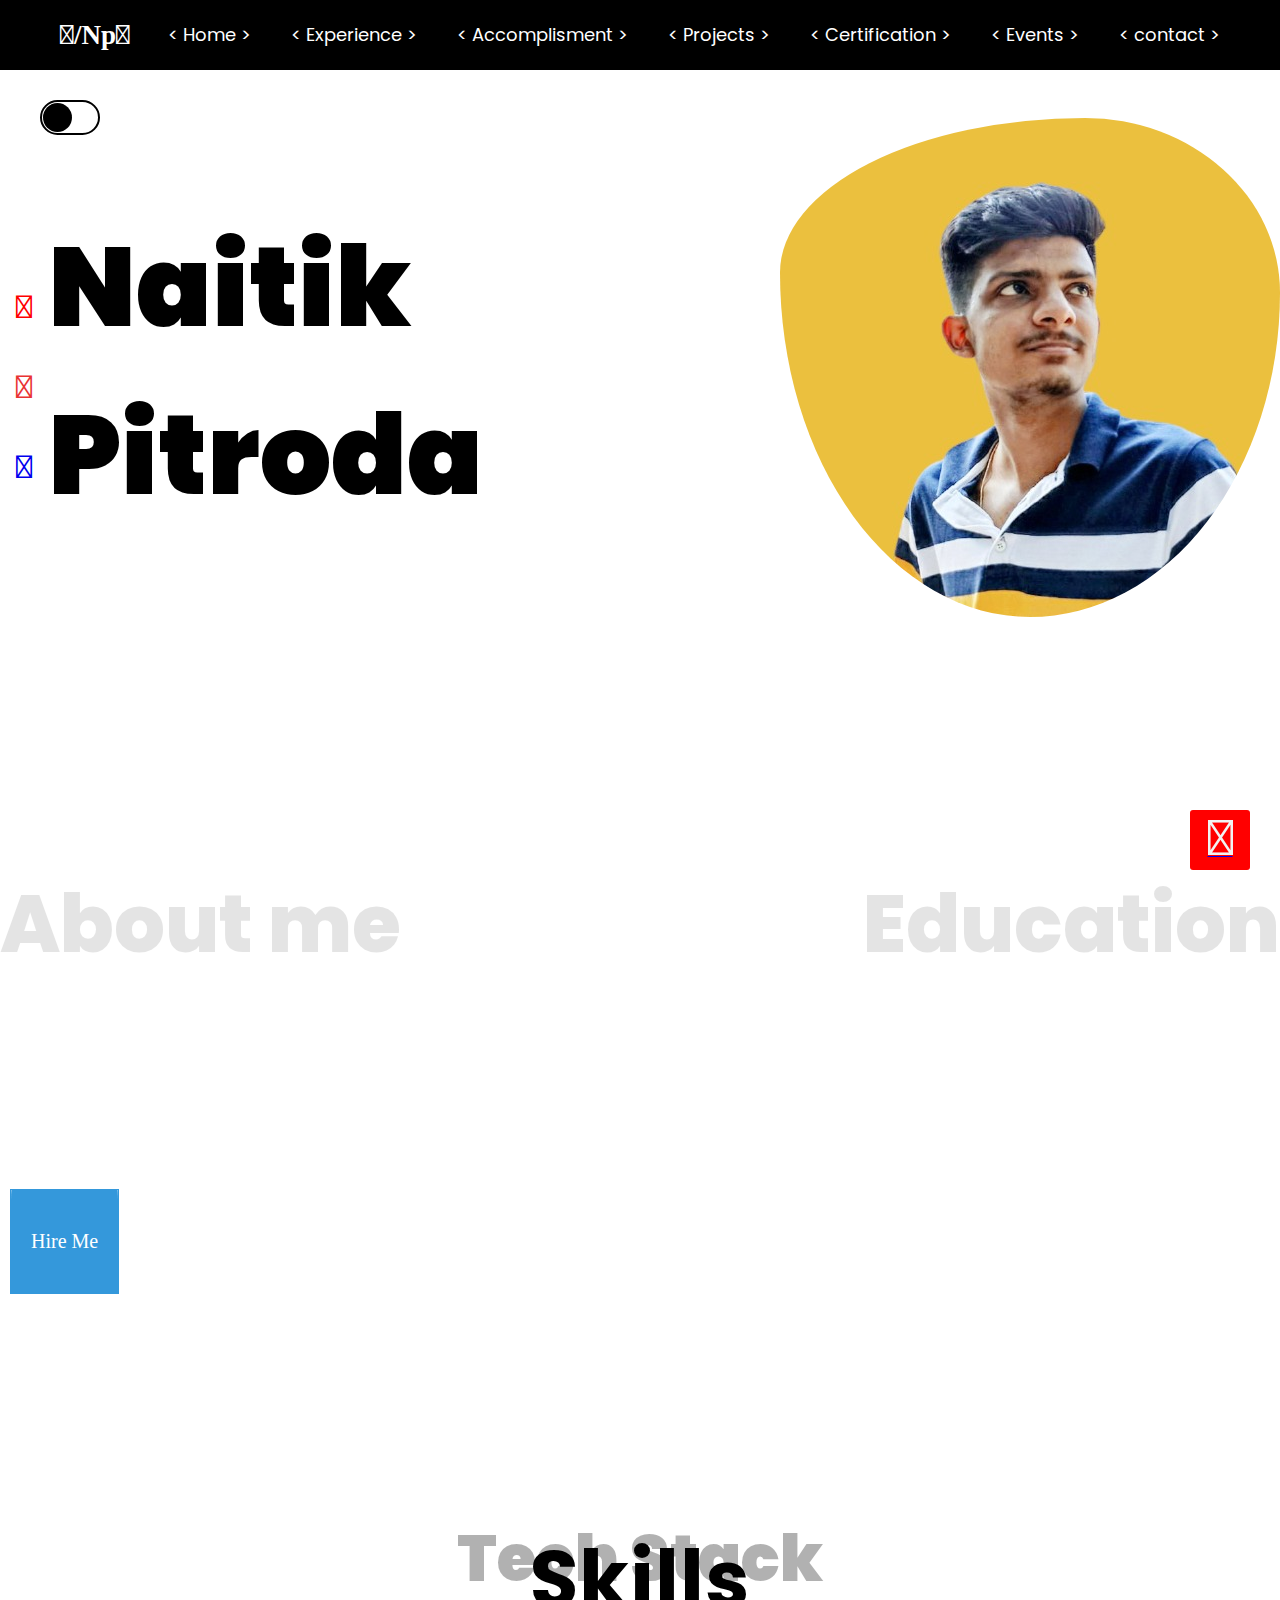
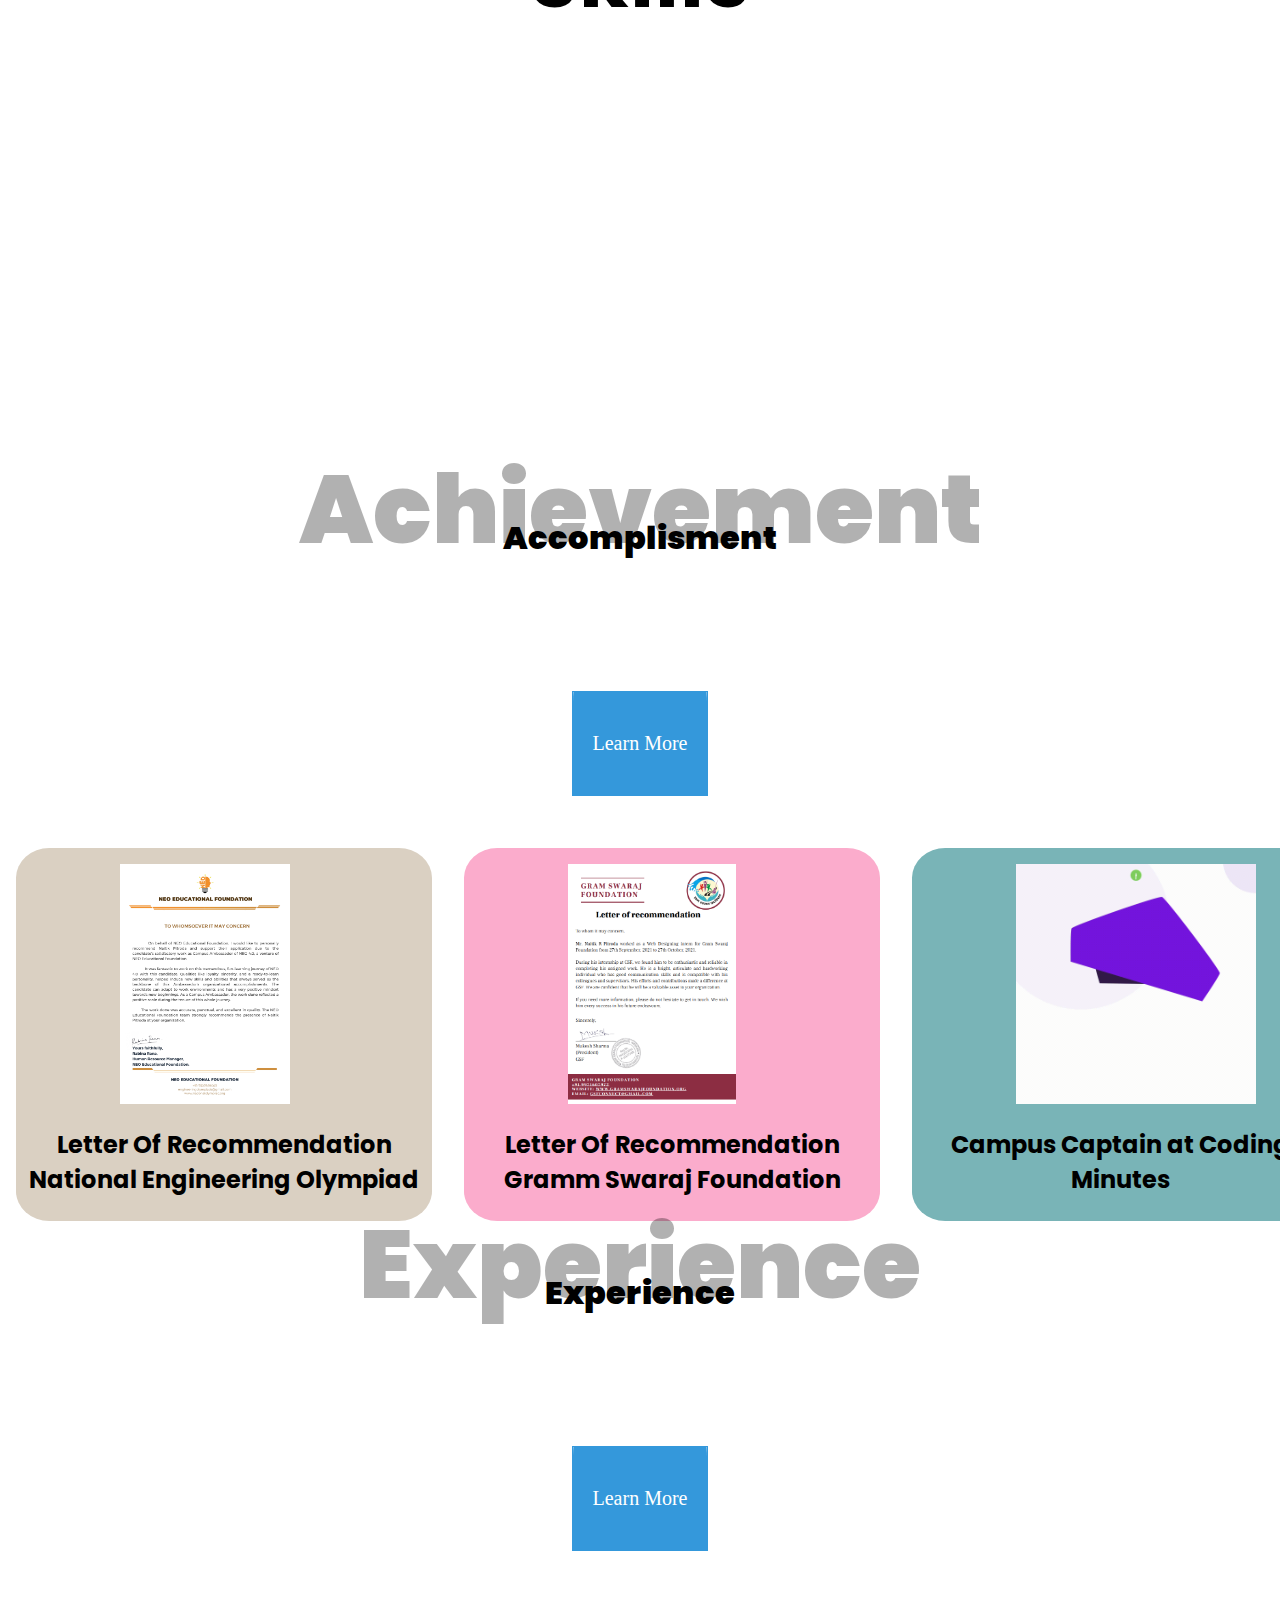
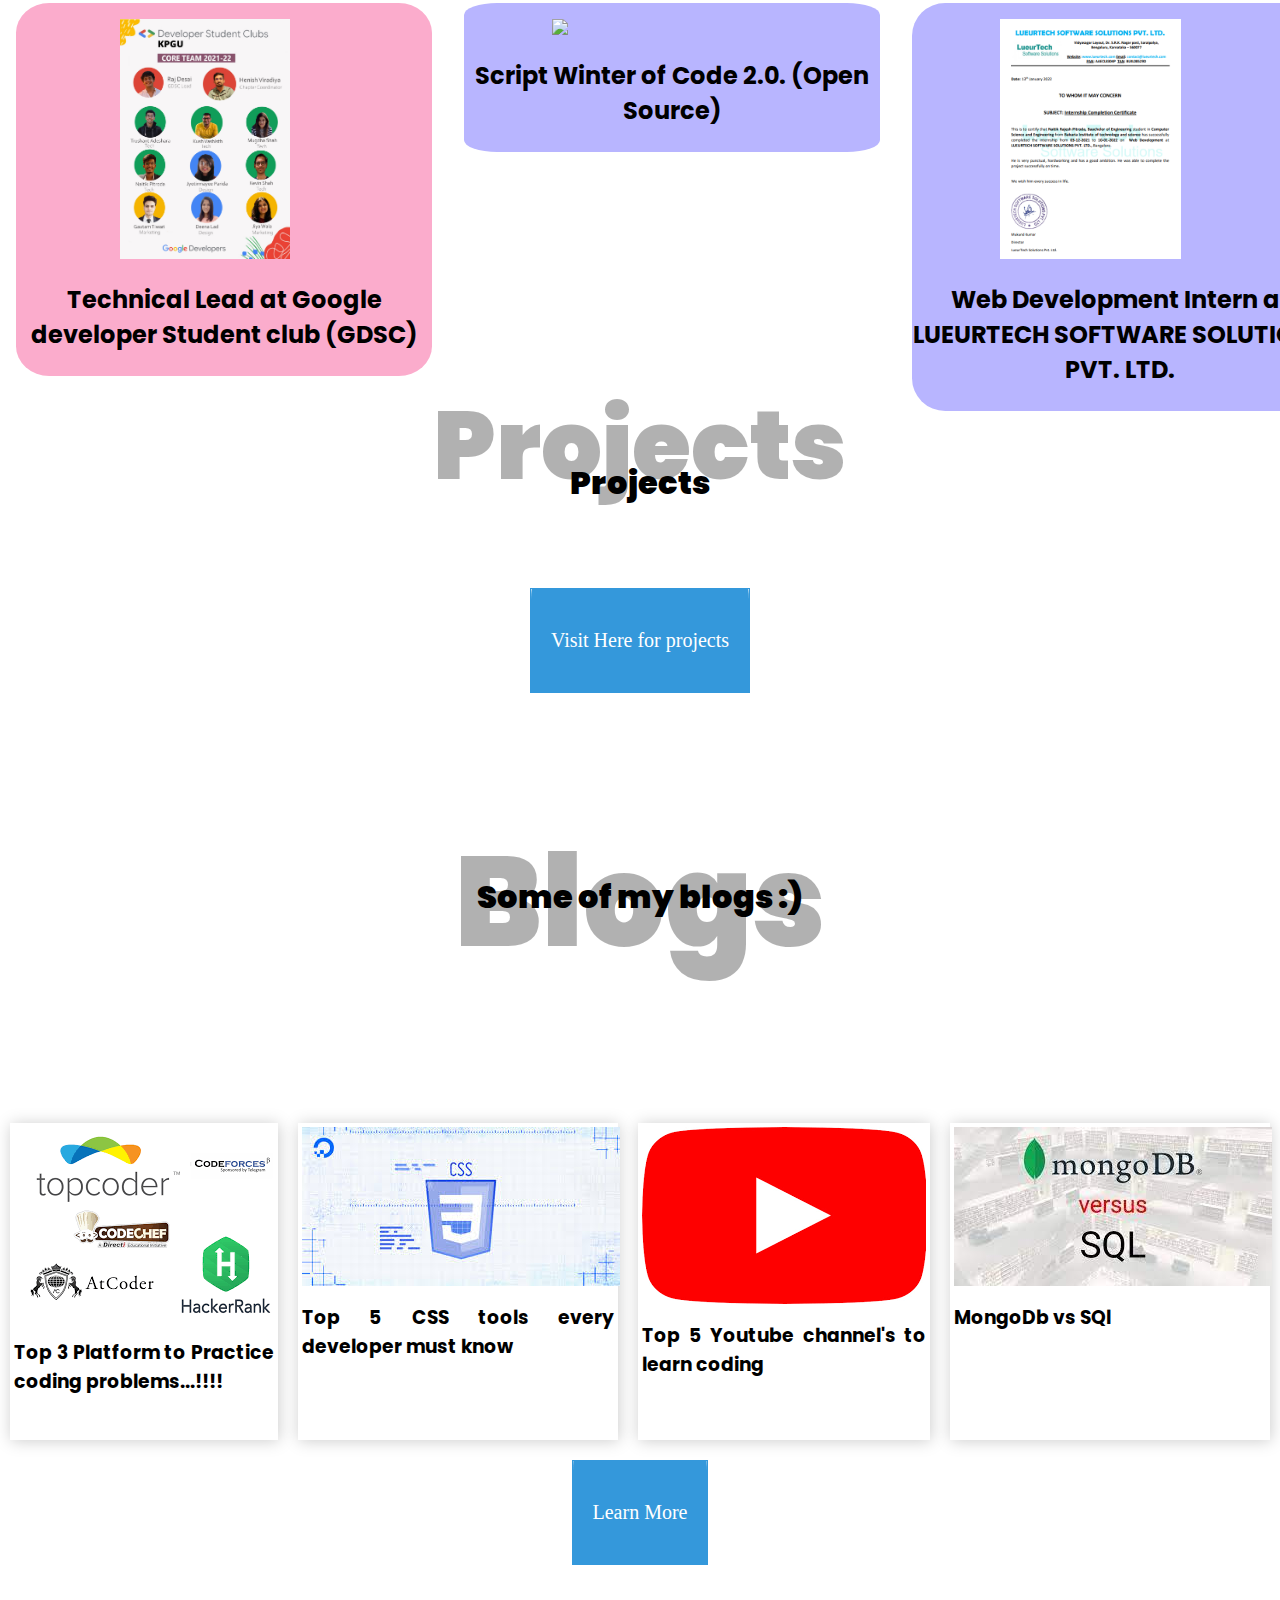
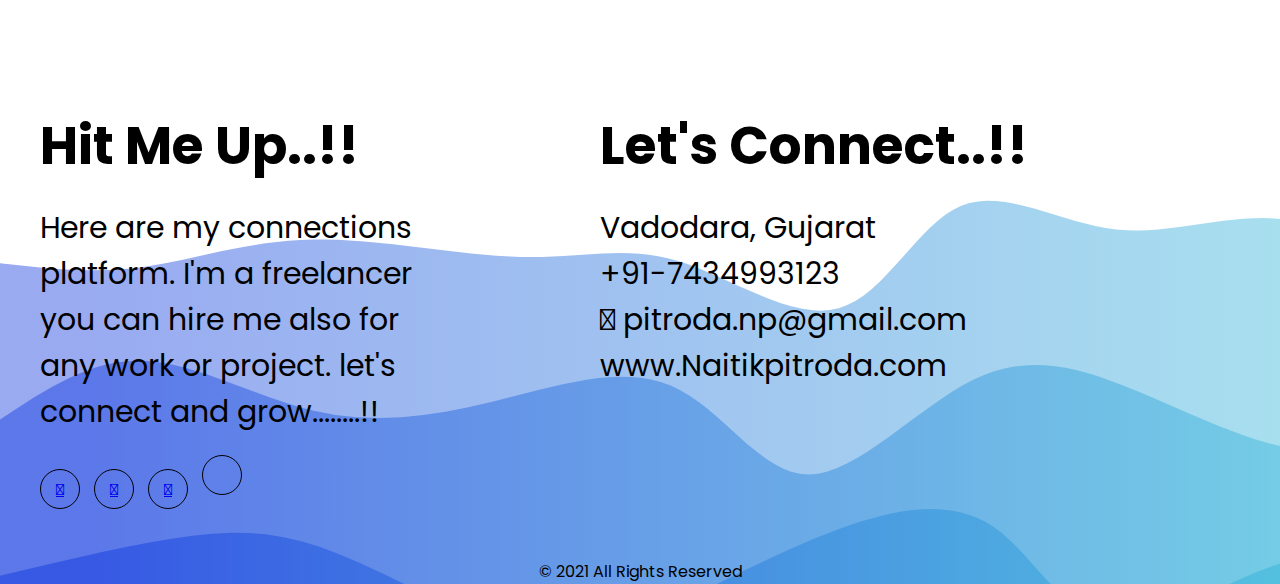
==== commit d7001608: "hey" ====
--- a/index.html
+++ b/index.html
@@ -193,7 +193,7 @@
          </div>
         
          
-         <div class="  profile" data-aos="flip-left" >
+         <div class="  profile" data-aos="zoom-in" >
              <img src="me2.jpg" class="img-fluid " style="border-radius:
              61% 39% 50% 50% / 31% 35% 65% 69%">
          
@@ -318,7 +318,7 @@
           <h1 > About me</h1>
           <h4 data-aos="zoom-in" data-aos-duration="4000"> A little About me</h4>
 
-      <p data-aos="flip-left" data-aos-duration="4000">My name is 'Naitik Rajesh Pitroda'. I'm a 2nd year junior pursuing computer science and engg at Babaria Institute of technology and science. web developer and open source enthusiast. Love to build. learning new things daily, my hobbies are playing BGMI, writing blogs, watching movies, listening music and playing chess. I am a freelancer feel free to contact me for any project. 
+      <p data-aos="zoom-in" data-aos-duration="4000">My name is 'Naitik Rajesh Pitroda'. I'm a 2nd year junior pursuing computer science and engg at Babaria Institute of technology and science. web developer and open source enthusiast. Love to build. learning new things daily, my hobbies are playing BGMI, writing blogs, watching movies, listening music and playing chess. I am a freelancer feel free to contact me for any project. 
          Want to hire me ?? let's get into touch.</p>
 
      
@@ -337,13 +337,13 @@
   <h1>Education</h1>
   <h4 data-aos="zoom-in" data-aos-duration="4000">ACADEMICS</h4>
 
-<!-- <p data-aos="flip-left" data-aos-duration="4000"><b>Programming Languages:</b>Python, C++, Java, Javascript
+<!-- <p data-aos="zoom-in" data-aos-duration="4000"><b>Programming Languages:</b>Python, C++, Java, Javascript
 </p>
 
-<p data-aos="flip-left" data-aos-duration="2000"><b>Key Skills:</b>Supervised and Unsupervised Machine Learning Algorithms, Deep Neural Networks, Natural Language
+<p data-aos="zoom-in" data-aos-duration="2000"><b>Key Skills:</b>Supervised and Unsupervised Machine Learning Algorithms, Deep Neural Networks, Natural Language
   Processing, Statistical Analysis, Exploratory Data Analysis, Data Structures and Algorithms</p>
 
-<p data-aos="flip-left" data-aos-duration="3000"><b>Frameworks and Libraries:</b>Machine Learning (Keras, NLTK, Streamlit, PyTorch, OpenCV, Pandas, Numpy,
+<p data-aos="zoom-in" data-aos-duration="3000"><b>Frameworks and Libraries:</b>Machine Learning (Keras, NLTK, Streamlit, PyTorch, OpenCV, Pandas, Numpy,
   Scikit-learn, Scipy), Data Visualization (Matplotlib, Tableau), Robotics (ROS), Database (MySQL, MongoDB), Software
   Engineering (NodeJs, Angular, Express), Version Control (Git, Github), Scrum (Jira)</p>
 
@@ -1149,7 +1149,7 @@
                </p>
                <div class="button">
                 
-                  <button class="btn btn4" data-aos="flip-left" data-aos-offset="100" data-aos-duration="3000">Submit</button>
+                  <button class="btn btn4" data-aos="zoom-in" data-aos-offset="100" data-aos-duration="3000">Submit</button>
                   
                </div>
            
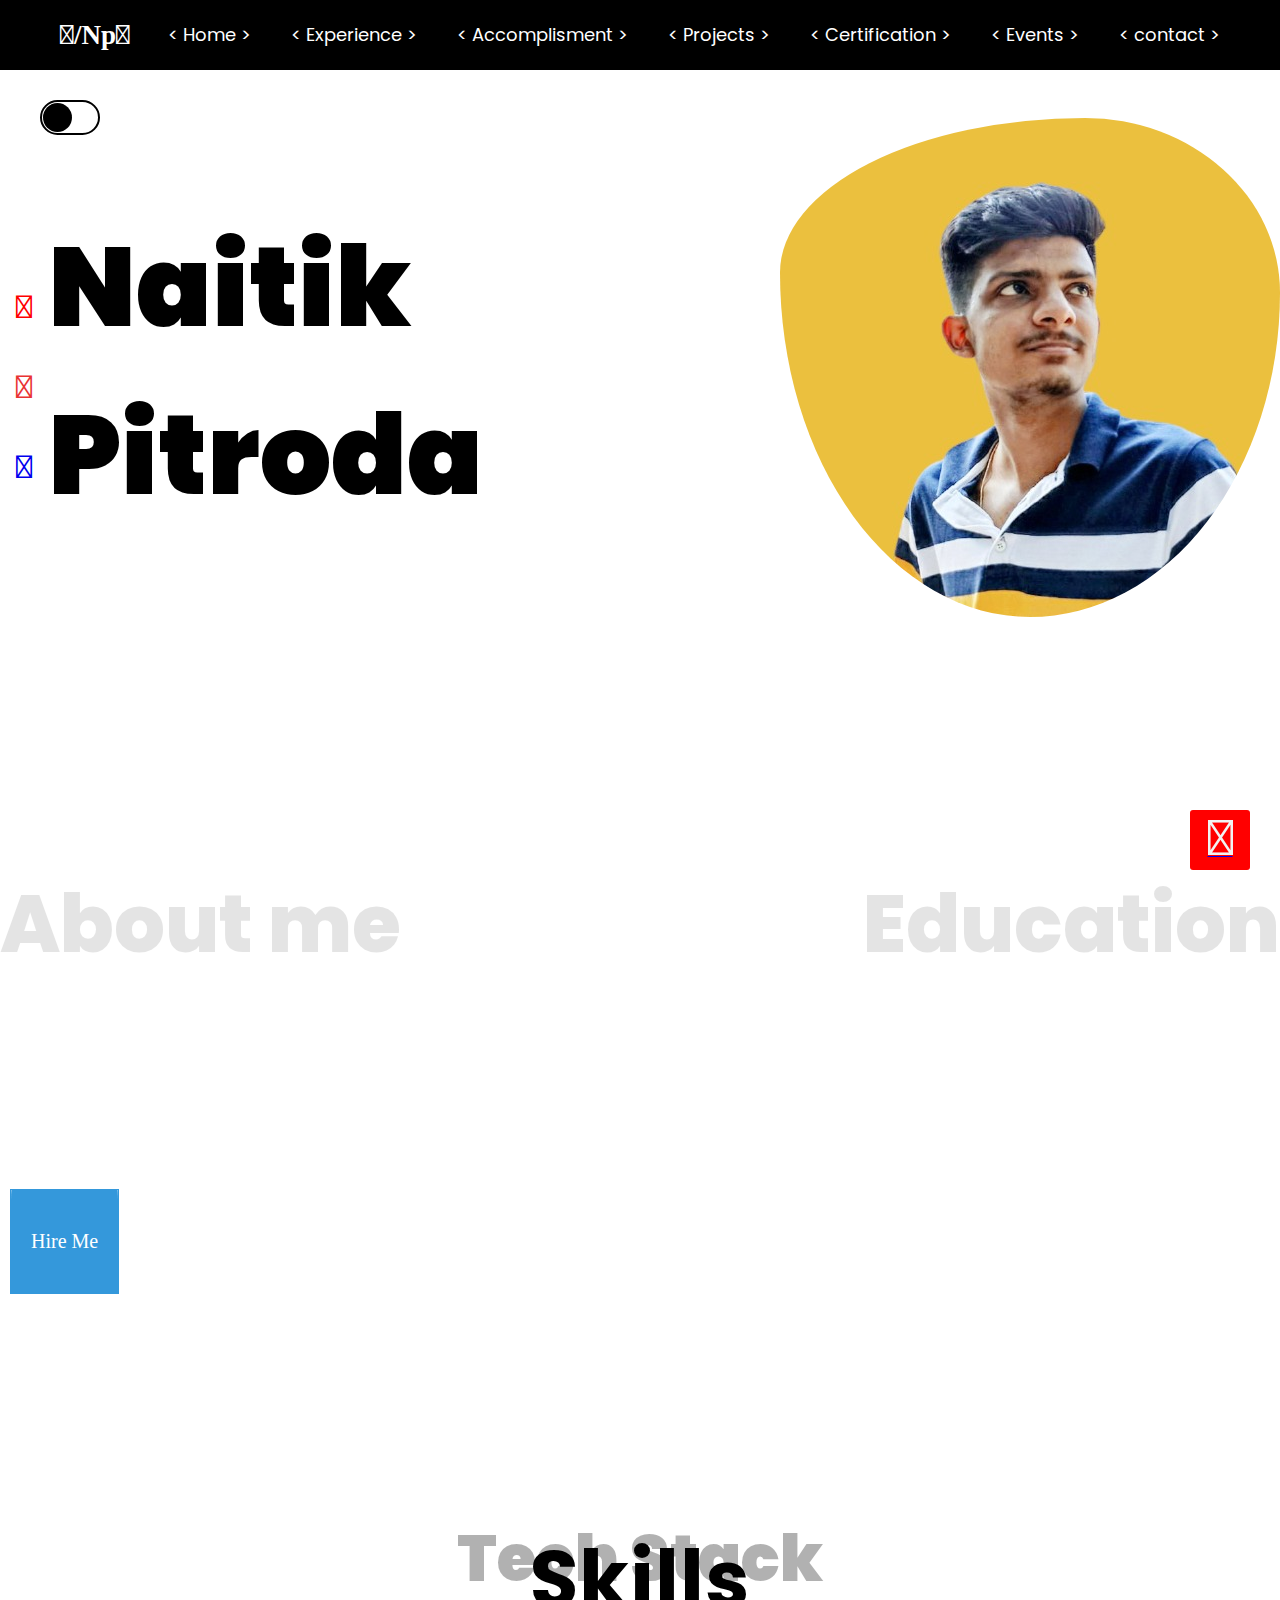
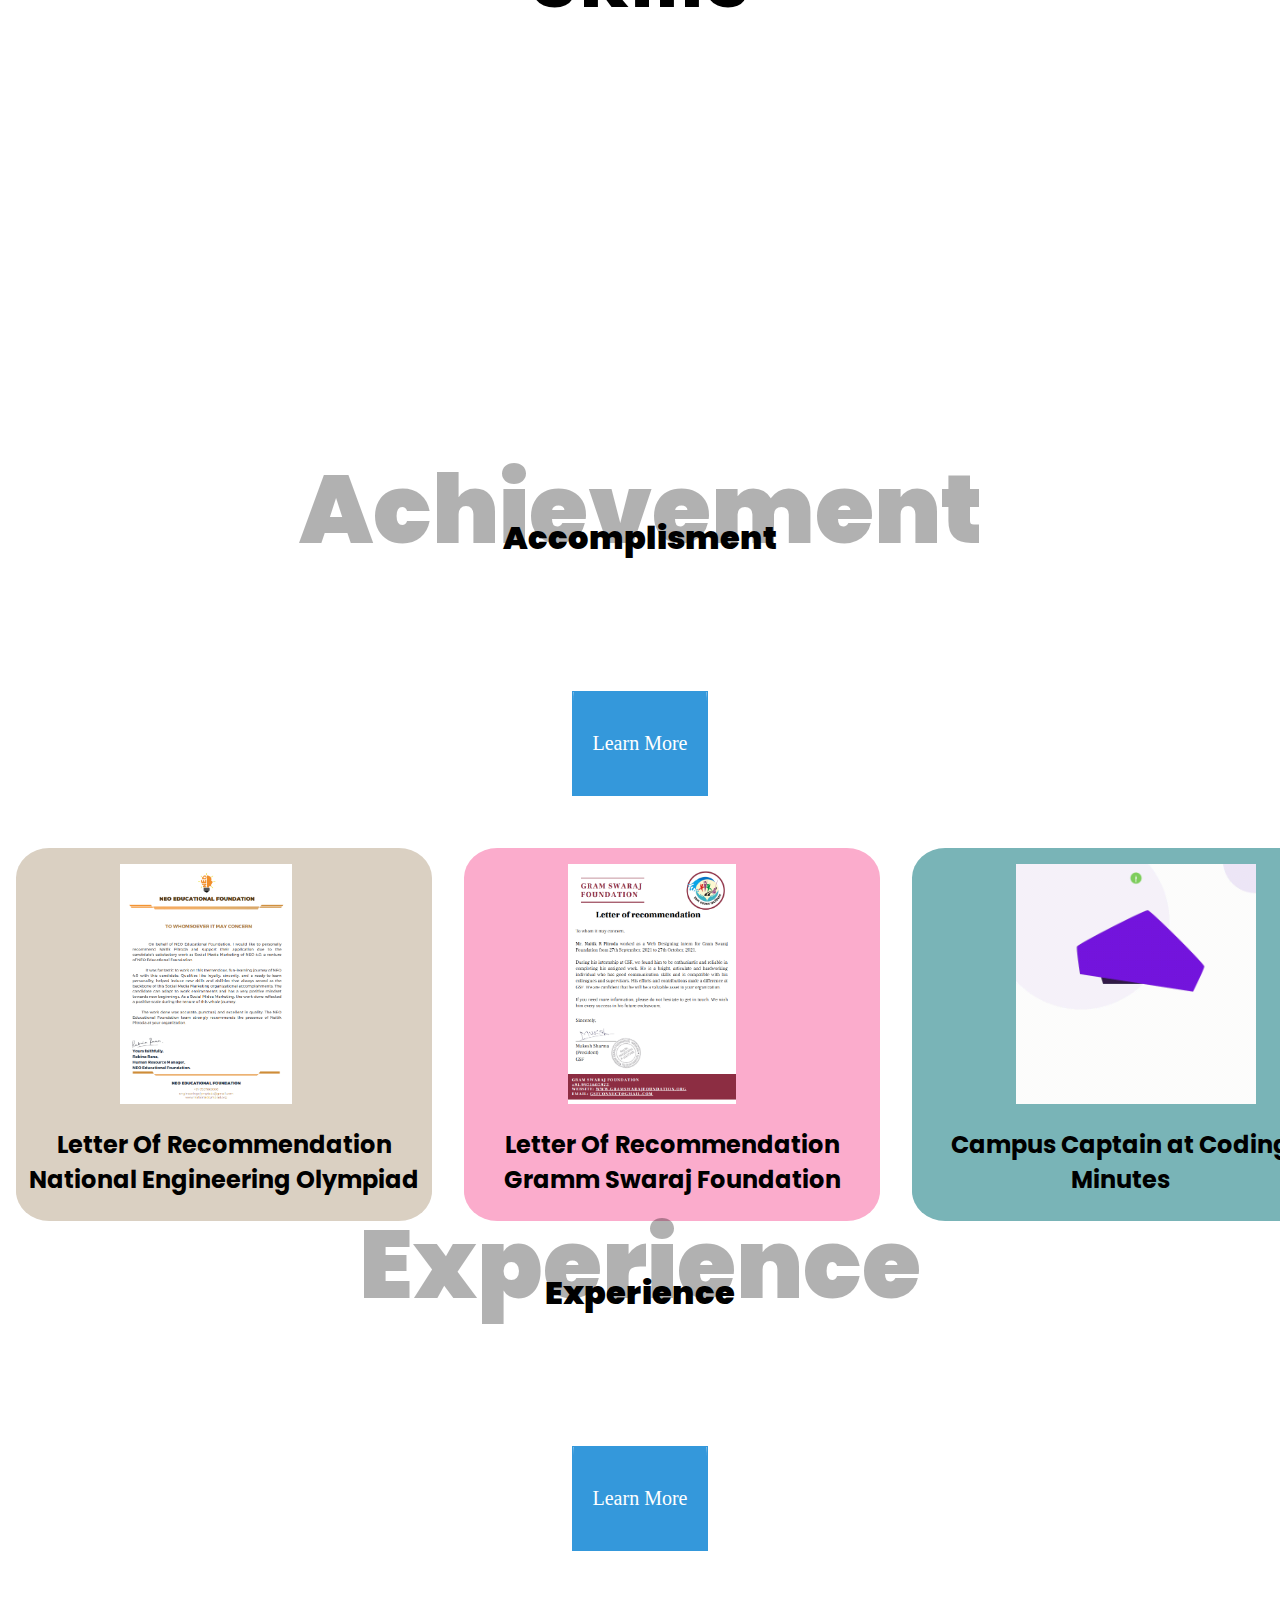
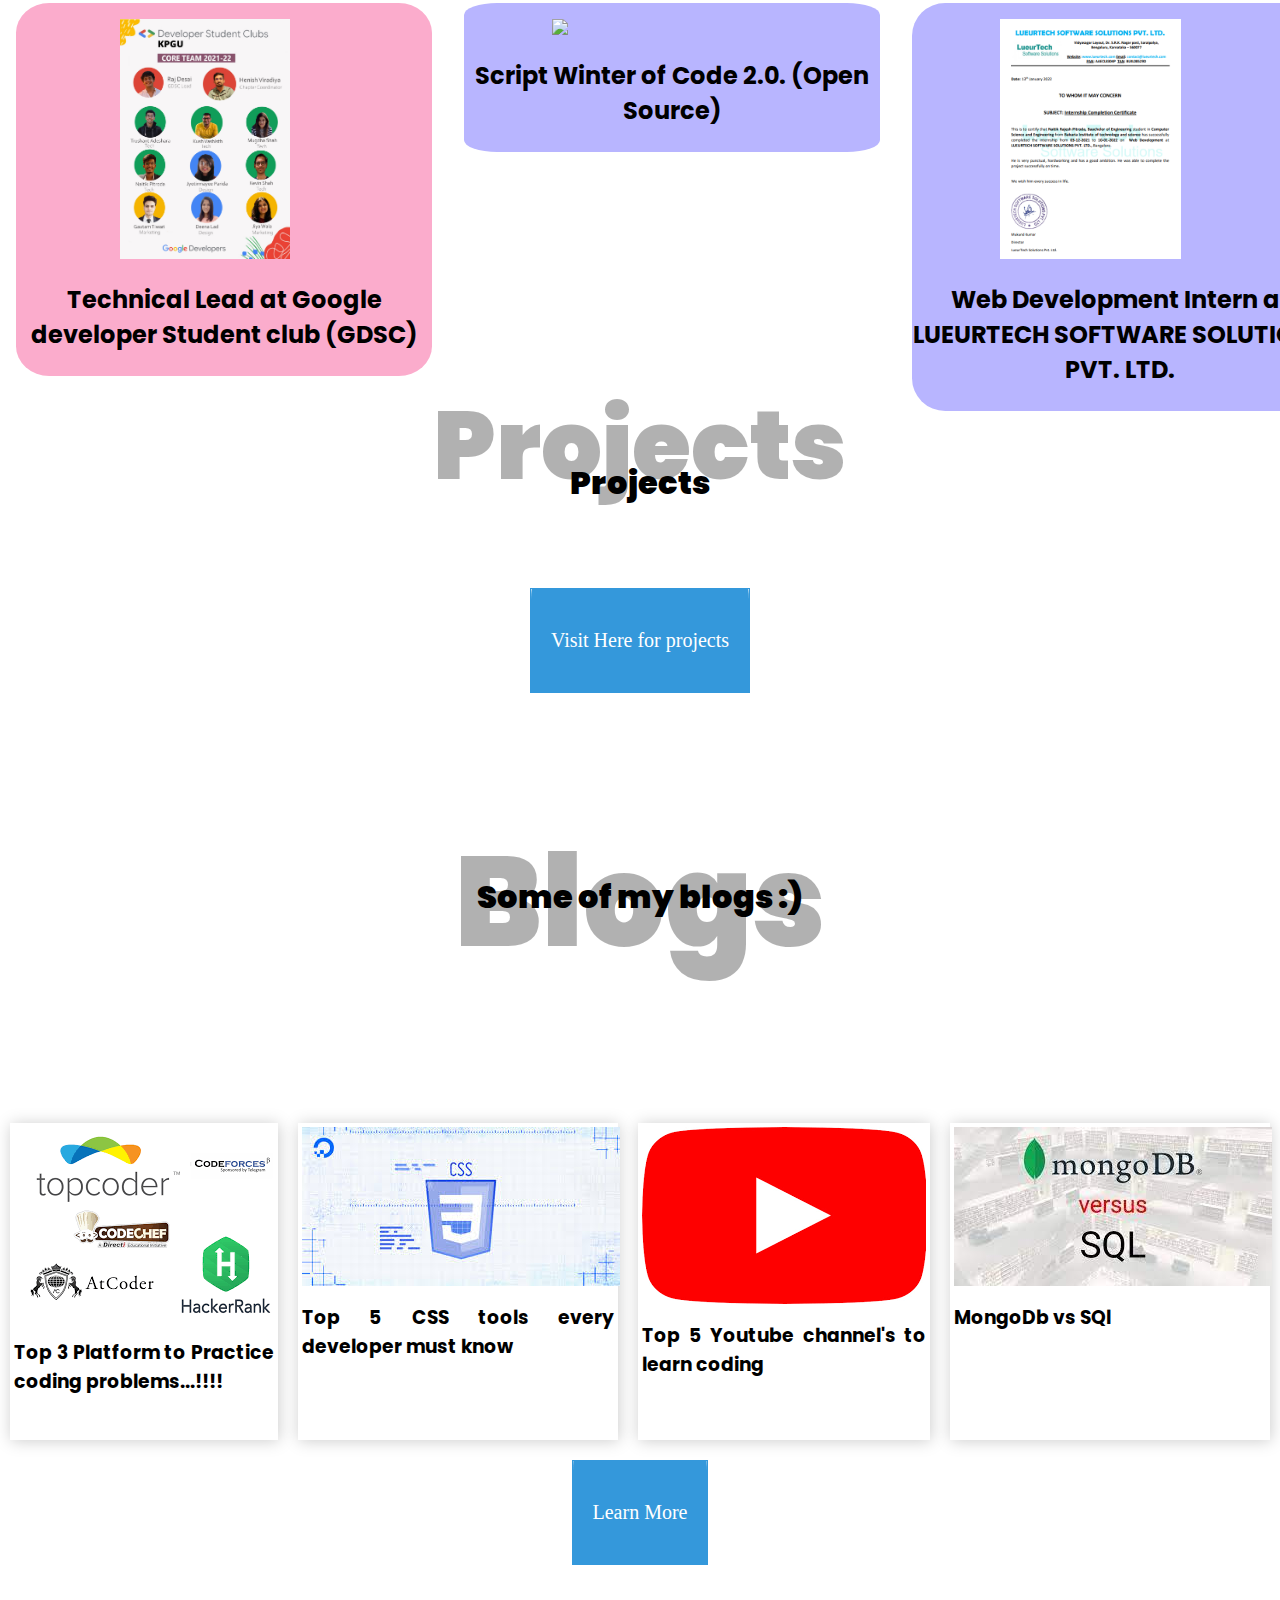
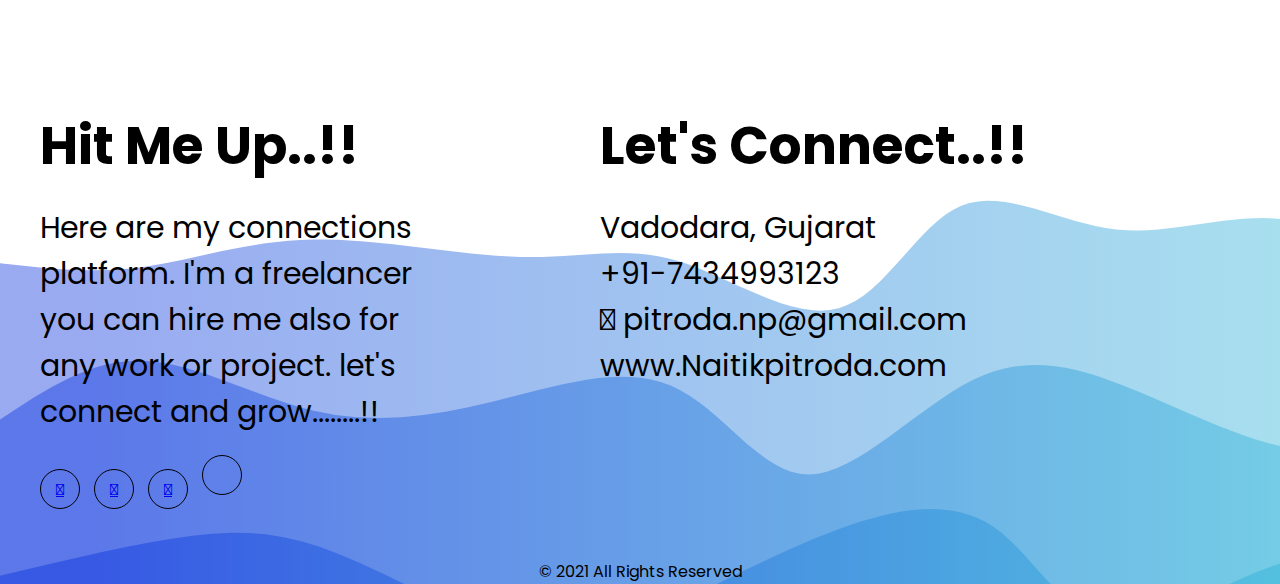
==== commit 84a352d1: "heuu" ====
--- a/index.html
+++ b/index.html
@@ -686,7 +686,7 @@
      <div class="chilld">
         <div class="children" style="background-color:#DAD0C2 ; align-items: center">
          <div class="info" style="margin-left: 4.5em;">
-            <img src="acc/NEO ca LOR_page-0001.jpg"  class="img img-fluid">
+            <img src="acc/NEO ca LOR_page-0001.png"  class="img img-fluid">
          </div>
         
         <h2>Letter Of Recommendation National Engineering Olympiad</h2>
@@ -920,10 +920,10 @@
       <div class="chilld">
          <div class="children" style="background-color:#F5E79D ; align-items: center">
           <div class="info">
-             <img src="exp/exp1_neo.jpg"  class="img img-fluid">
+             <img src="exp/exp1_neo.png"  class="img img-fluid">
           </div>
          
-         <h2>Naitional Engineering Olympiad Campus Ambassador</h2>
+         <h2> Social Media Marketing Intern at Naitional Engineering Olympiad </h2>
       </div>
       </div>
 
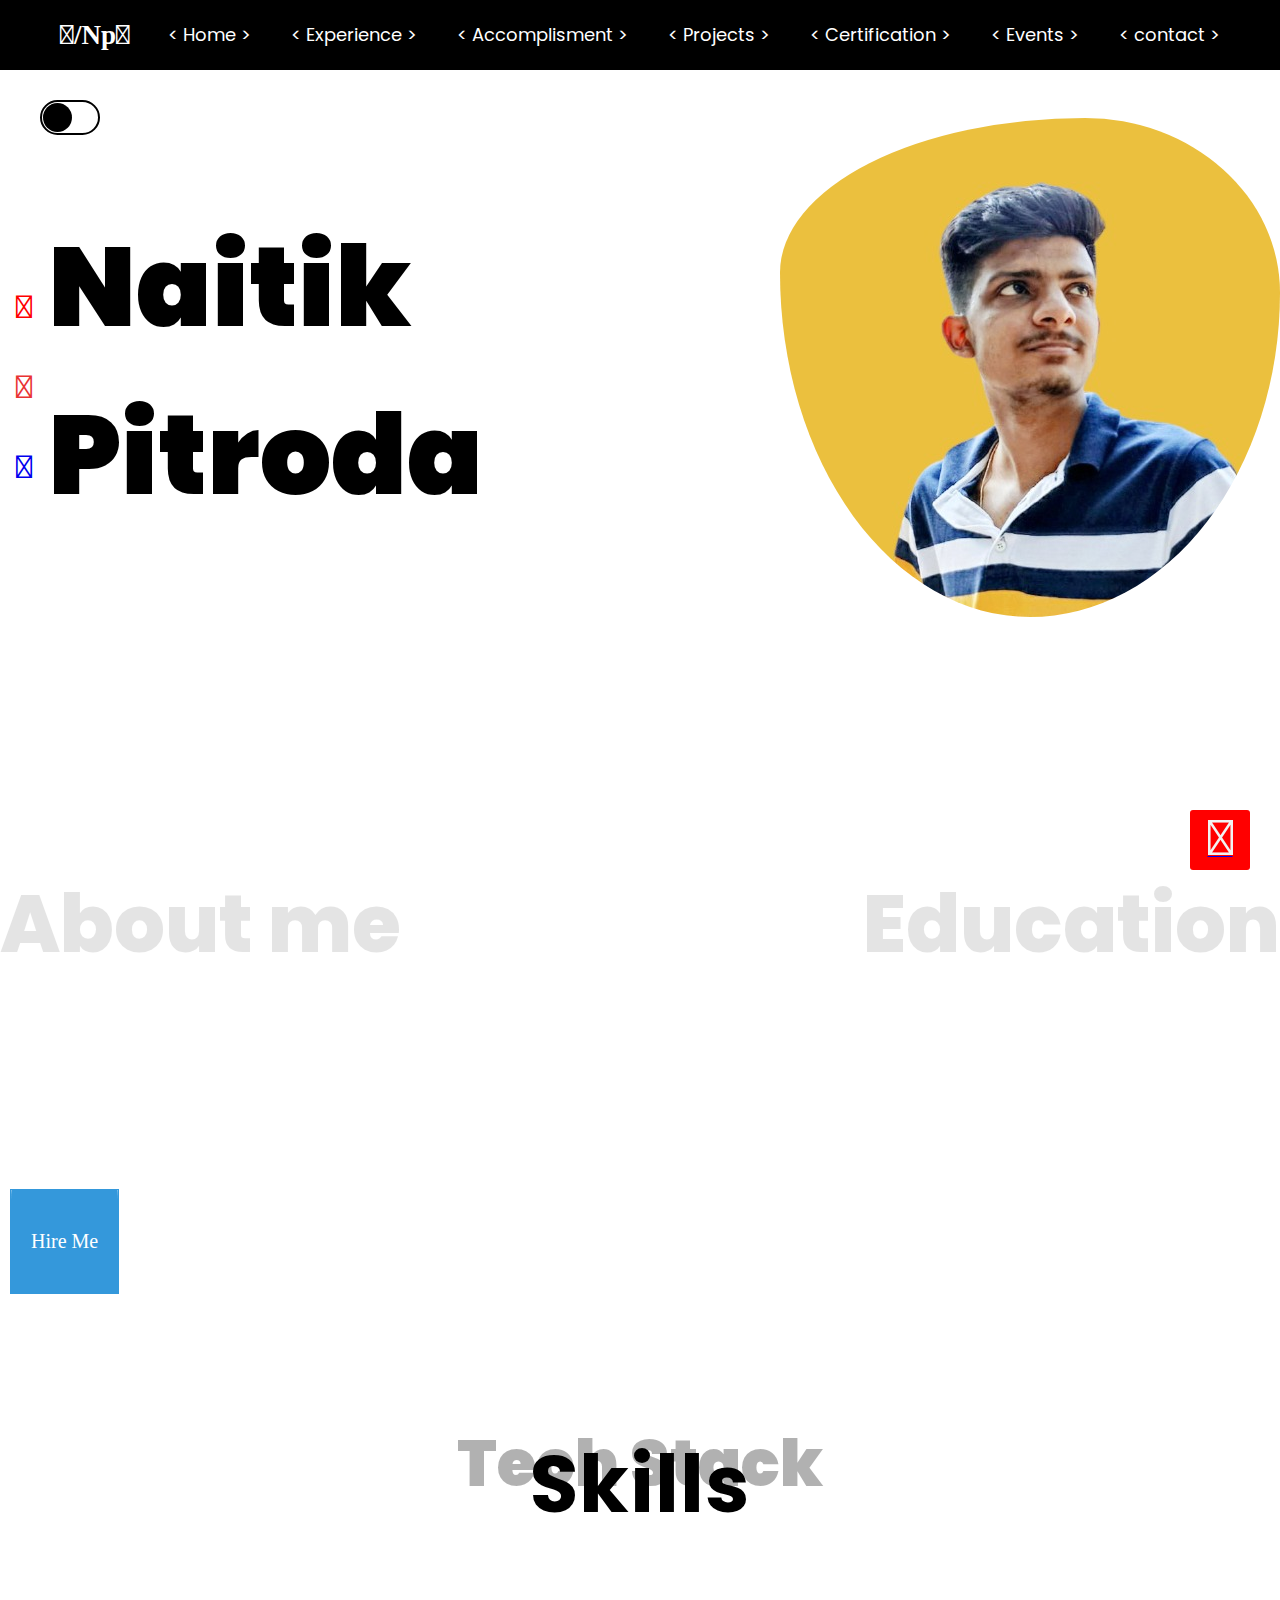
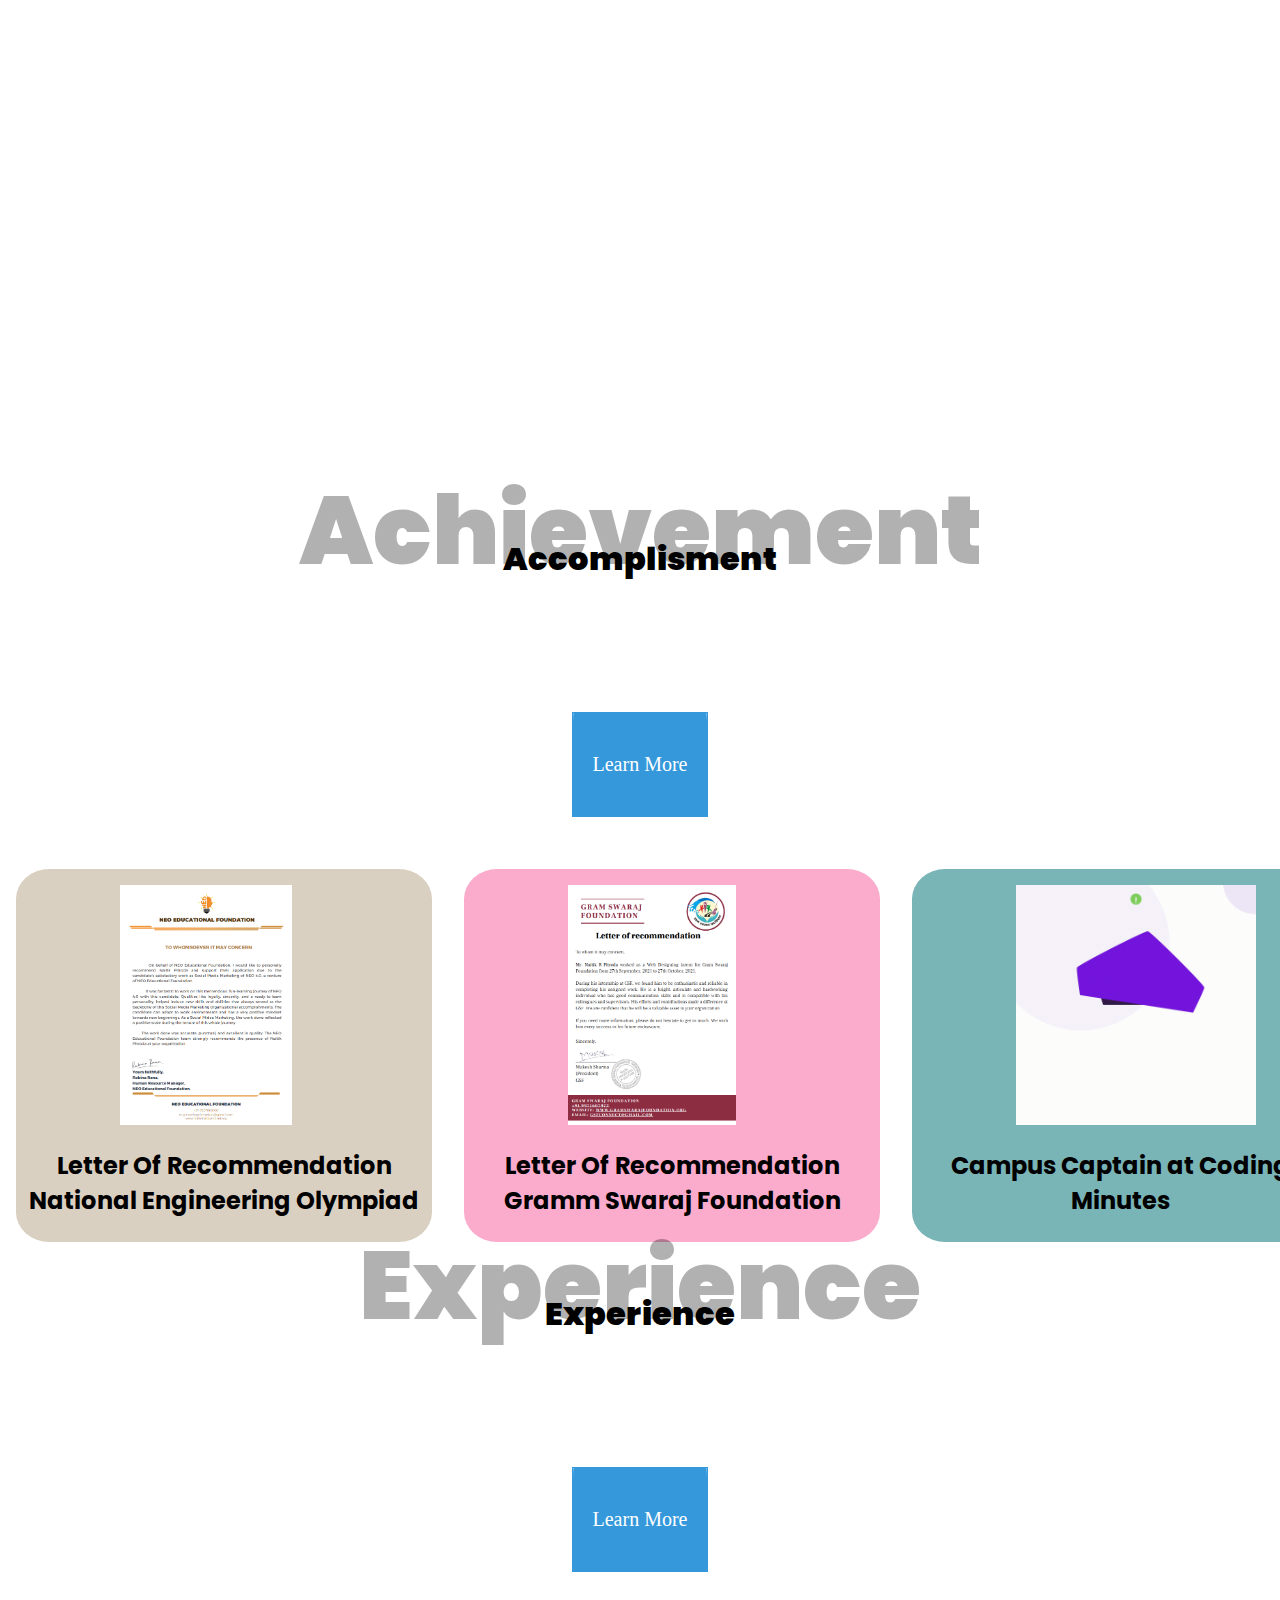
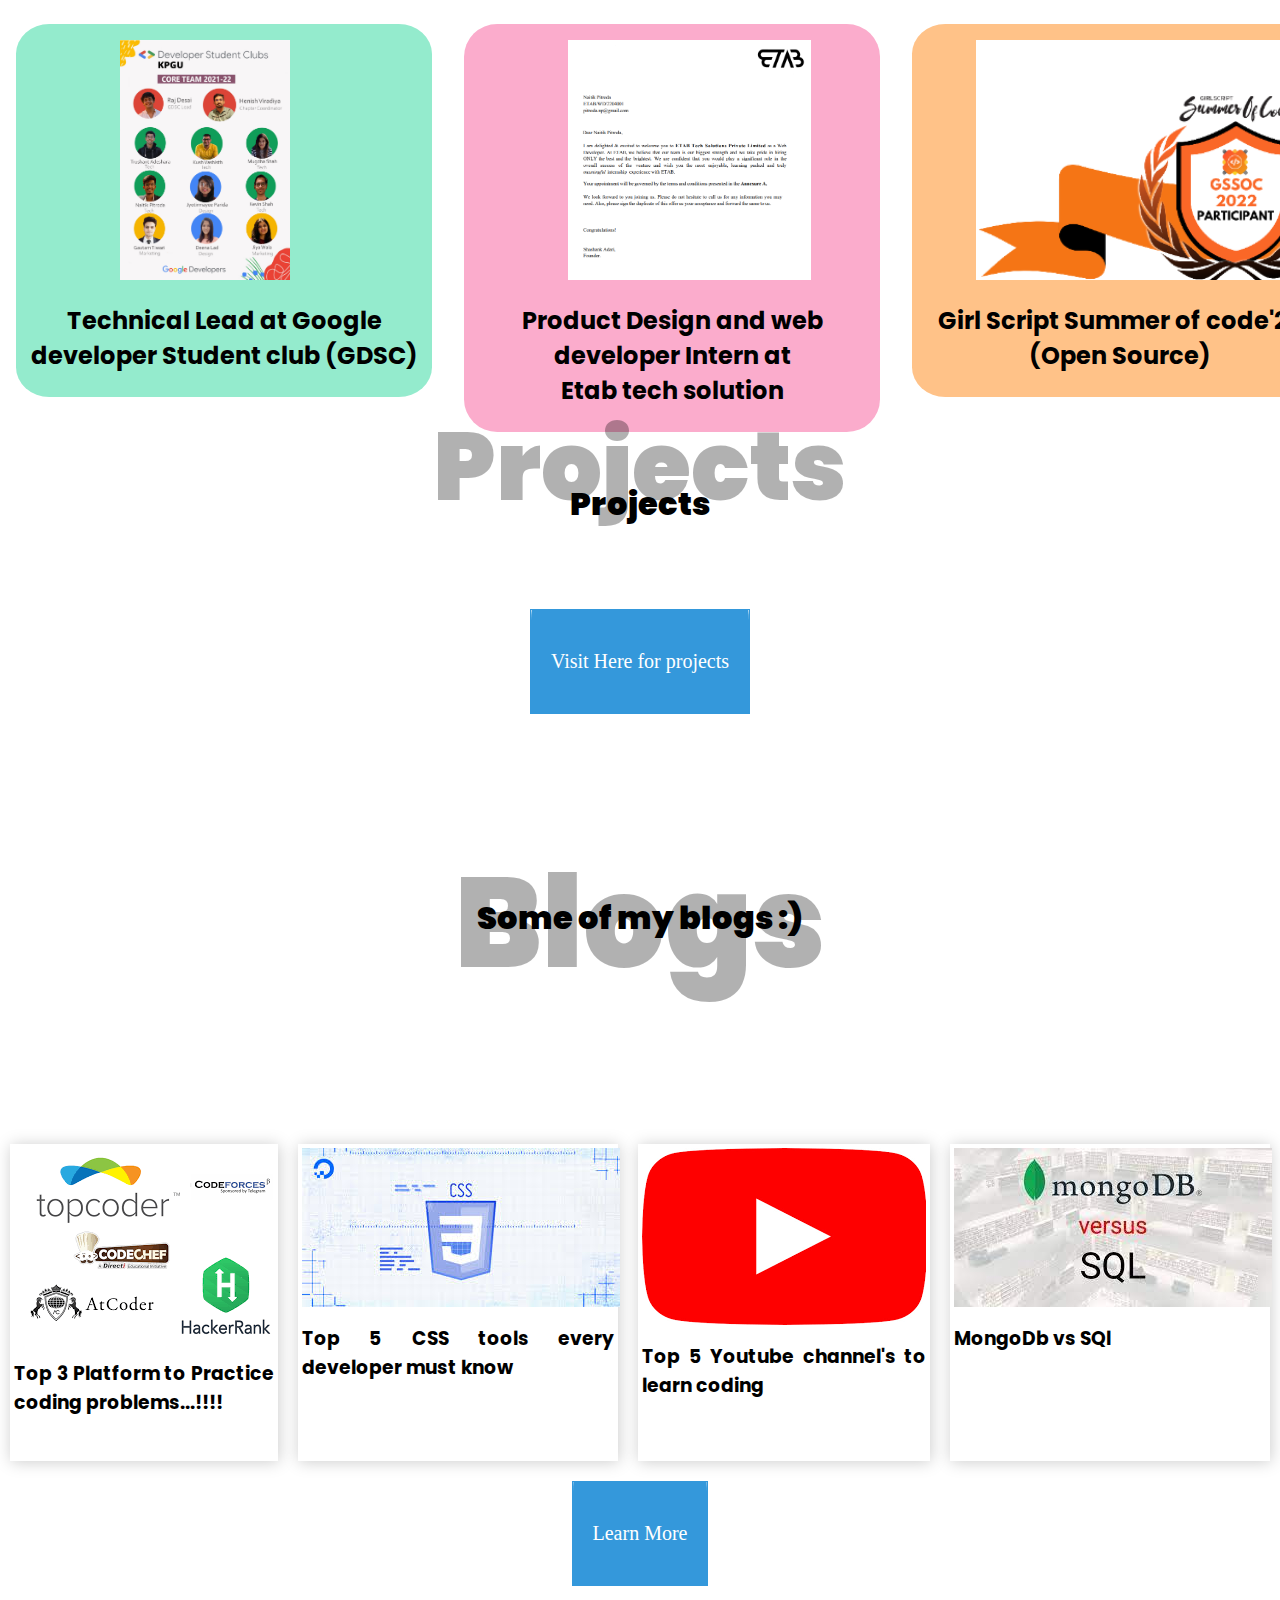
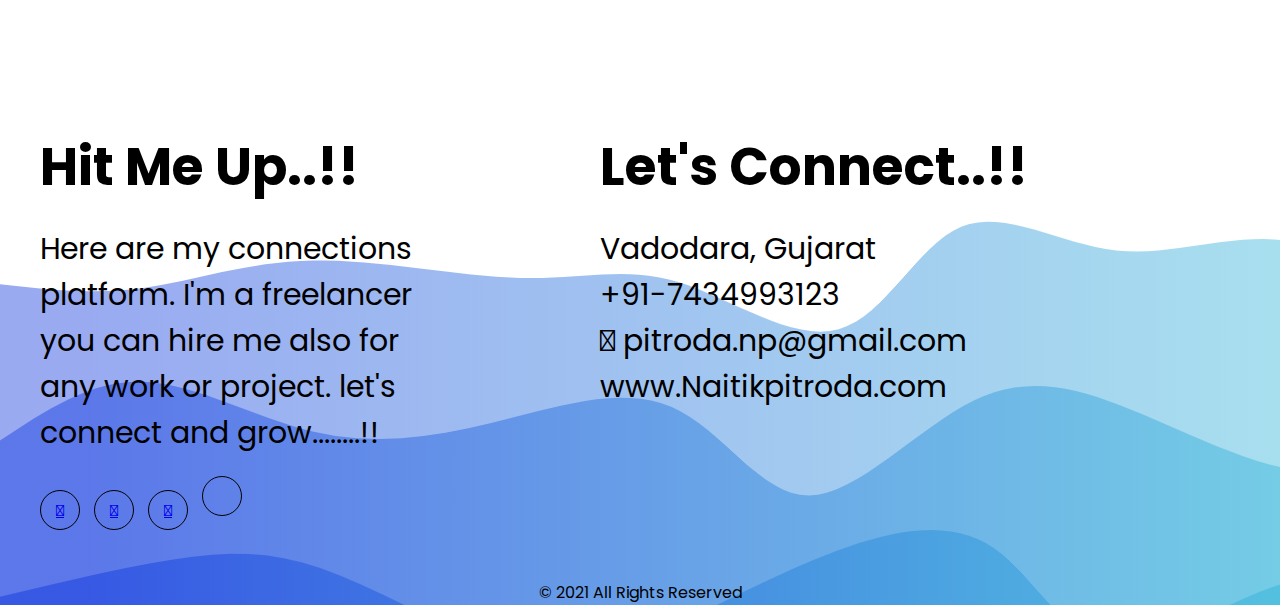
==== commit bc880ada: "web commit of new internship and projects" ====
--- a/index.html
+++ b/index.html
@@ -318,8 +318,11 @@
           <h1 > About me</h1>
           <h4 data-aos="zoom-in" data-aos-duration="4000"> A little About me</h4>
 
-      <p data-aos="zoom-in" data-aos-duration="4000">My name is 'Naitik Rajesh Pitroda'. I'm a 2nd year junior pursuing computer science and engg at Babaria Institute of technology and science. web developer and open source enthusiast. Love to build. learning new things daily, my hobbies are playing BGMI, writing blogs, watching movies, listening music and playing chess. I am a freelancer feel free to contact me for any project. 
-         Want to hire me ?? let's get into touch.</p>
+      <p data-aos="zoom-in" data-aos-duration="4000">
+         
+         Hey &#128075;..!! I'm Naitik Pitroda. Enthusiast in web Development, Product designing, Open source, problem solving . Love &#129505; to build and design stuff. Easily adopt environment and culture to work with someone. On a commit of #100DaysOfCode. Learning new things daily. Hoobies are swimming, chess, BGMI, Cricket and watching movies and web series. 
+      
+      </p>
 
      
 
@@ -377,16 +380,16 @@
        <div class="semester" >
           <div class="semhead"><i class="fas fa-circle"> </i></div>
           
-          <div class="semhead"><h3>&nbsp&nbspSemester-1</h3></div>
+          <div class="semhead"><h3>&nbspFirst Year</h3></div>
        </div>
 
        <div class="calender">
 
           <div class="cal">  
-             <i class="fas fa-calendar"> &nbspNov-Mar 2021 </i>
+             <i class="fas fa-calendar"> &nbspNov-july 2021 </i>
           </div>
 
-          <div class="cal"><i class="fas fa-angle-double-right"></i> &nbspGpa : 8.53/10</div>
+          <div class="cal"><i class="fas fa-angle-double-right"></i> &nbspGpa : 9.22/10</div>
            </div>
             
        
@@ -396,22 +399,22 @@
        <div class="semester">
           <div class="semhead"><i class="fas fa-circle"> </i></div>
           
-          <div class="semhead"><h3>&nbsp&nbspSemester-2</h3></div>
+          <div class="semhead"><h3>&nbspSecond year</h3></div>
        </div>
 
        <div class="calender">
 
           <div class="cal">  
-             <i class="fas fa-calendar"> &nbspApril-july 2020 </i>
+             <i class="fas fa-calendar"> &nbspAug-june 2022 </i>
           </div>
 
-          <div class="cal"><i class="fas fa-angle-double-right"></i> &nbspGpa : 9/10</div>
+          <div class="cal"><i class="fas fa-angle-double-right"></i> &nbspGpa : onGoing</div>
            </div>
        </div>      
 
-       <div class="crossway" data-aos="fade" data-aos-duration="4000"> 
+       <!-- <div class="crossway" data-aos="fade" data-aos-duration="4000"> 
        
-          <!-- <div class="line"></div> -->
+          
        <div class="semester">
           <div class="semhead"><i class="fas fa-circle"> </i></div>
           
@@ -426,7 +429,7 @@
 
           <div class="cal"><i class="fas fa-angle-double-right"></i> &nbspGpa : going on</div>
            </div>
-       </div>      
+       </div>       -->
    
 
      </div>
@@ -508,12 +511,26 @@
                    <img class="logos" src="./index/react.png">
                    <h3>React</h3>
                </div>
+            </div> 
+
+            <div class="wrp" data-aos="flip-up" data-aos-duration="3000" >
+               <div class="wrapper_logo">
+                   <img class="logos" src="./index/mongodb.png">
+                   <h3>MongoDB</h3>
+               </div>
             </div>
 
             <div class="wrp" data-aos="flip-up" data-aos-duration="3000" >
                <div class="wrapper_logo">
                    <img class="logos" src="./index/python.png">
                    <h3>Python</h3>
+               </div>
+            </div>
+
+            <div class="wrp" data-aos="flip-up" data-aos-duration="3000" >
+               <div class="wrapper_logo">
+                   <img class="logos" src="./index/java.png">
+                   <h3>Java</h3>
                </div>
             </div>
 
@@ -827,7 +844,7 @@
       <section class="containerr">
    
          <div class="chilld">
-            <div class="children" style="background-color:#FBACCC  ; align-items: center">
+            <div class="children" style="background-color:#94EBCD  ; align-items: center">
              <div class="info" style="margin-left: 4.5em;">
                 <img src="exp/exp17_GDSC.jpg"  class="img img-fluid">
              </div>
@@ -835,6 +852,28 @@
             <h2>Technical Lead at Google developer Student club (GDSC) </h2>
          </div>
          </div>
+
+         <div class="chilld">
+            <div class="children" style="background-color:#FBACCC  ; align-items: center">
+             <div class="info" style="margin-left: 4.5em;">
+                <img src="exp/exp22_etab.png"  class="img img-fluid">
+             </div>
+            
+            <h2>Product Design and web developer Intern at <br> Etab tech solution </h2>
+         </div>
+         </div>
+
+         <div class="chilld">
+            <div class="children" style="background-color:#FFC288  ; align-items: center">
+               <div class="info" style="margin-left: 2em;">
+                  <img src="exp/exp21_gssoc.png"  class="img img-fluid w-75">
+             </div>
+            
+            <h2>Girl Script Summer of code'22 (Open Source)</h2>
+         </div>
+         </div>
+
+         
 
          <div class="chilld">
             <div class="children" style="background-color:#B8B5FF  ; align-items: center">
@@ -847,7 +886,7 @@
          </div>
 
          <div class="chilld">
-            <div class="children" style="background-color:#B8B5FF  ; align-items: center">
+            <div class="children" style="background-color:#F5C0C0  ; align-items: center">
              <div class="info" style="margin-left: 3.5em;">
                 <img src="exp/exp19_lueratech.png"  class="img img-fluid">
              </div>
@@ -907,15 +946,7 @@
          </div>
          </div>
 
-         <div class="chilld">
-            <div class="children" style=" align-items: center">
-             <div class="info" >
-                <img src="exp/exp15_spark.png"  class="img img-fluid">
-             </div>
-            
-            <h2>Web Development Intern at GRIP SPARKS FOUNDATION</h2>
-         </div>
-         </div>
+        
        
       <div class="chilld">
          <div class="children" style="background-color:#F5E79D ; align-items: center">
@@ -953,15 +984,7 @@
       </div>
       </div>
 
-      <div class="chilld">
-         <div class="children" style="background-color:#CFDAC8 ; align-items: center">
-          <div class="info" style="margin-left: 4.5em;">
-             <img src="exp/exp8_iitbomb.jpg"  class="img img-fluid">
-          </div>
-         
-         <h2>IIT Bombay E-cell Campus Ambassador</h2>
-      </div>
-      </div>
+      
 
       <div class="chilld">
          <div class="children" style="background-color:#A7C5EB ; align-items: center">
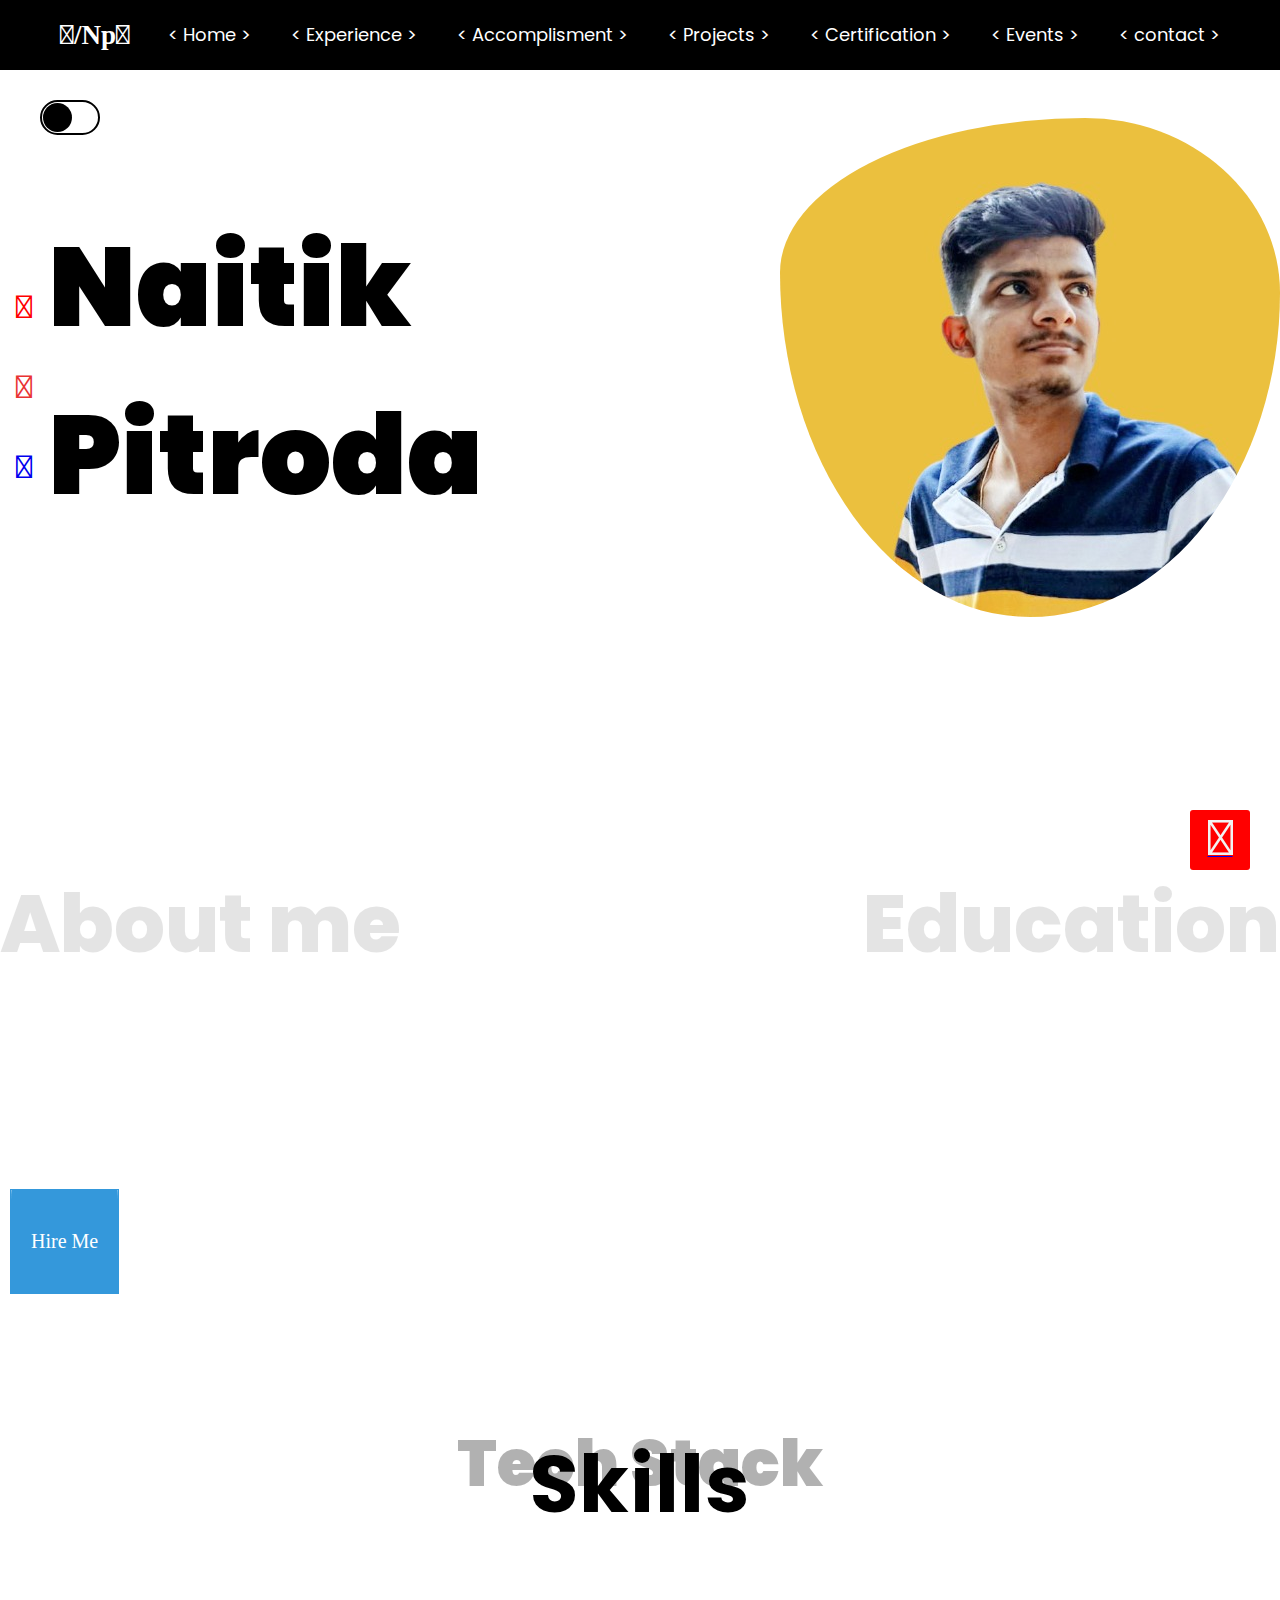
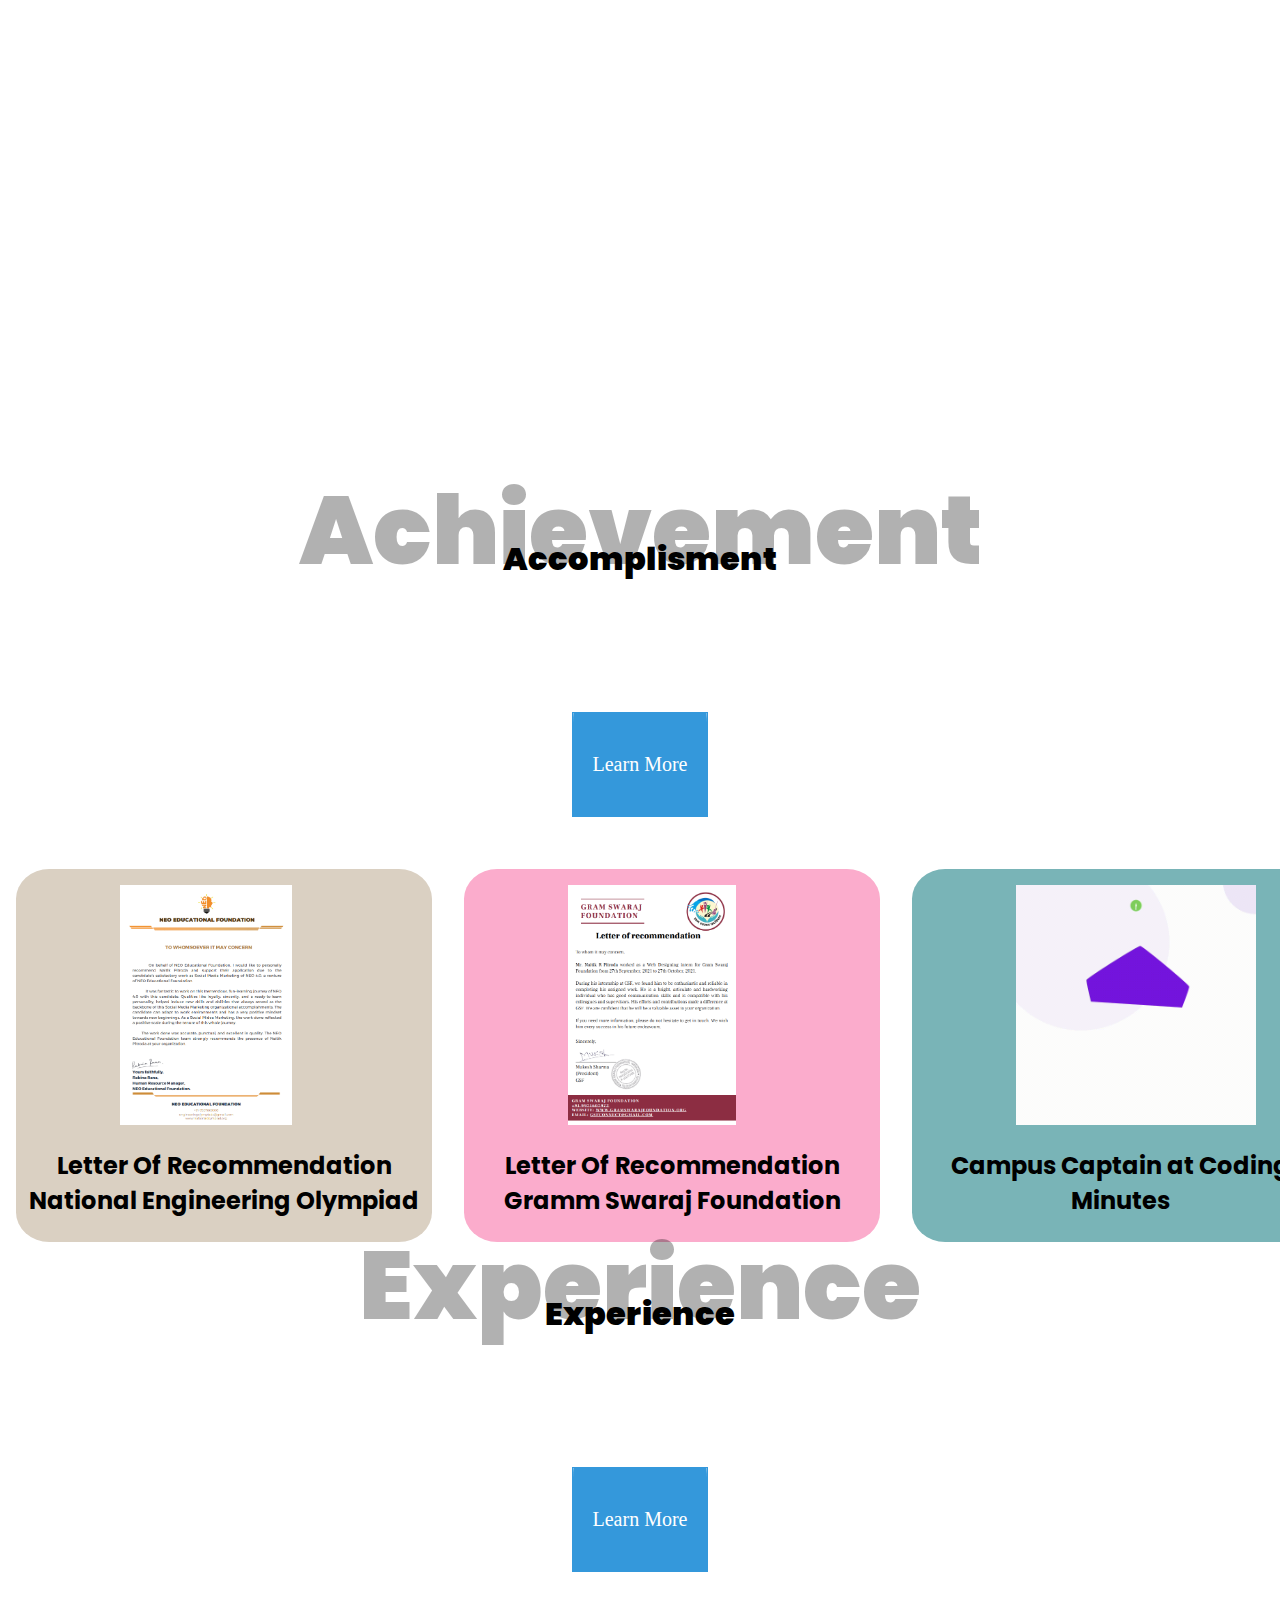
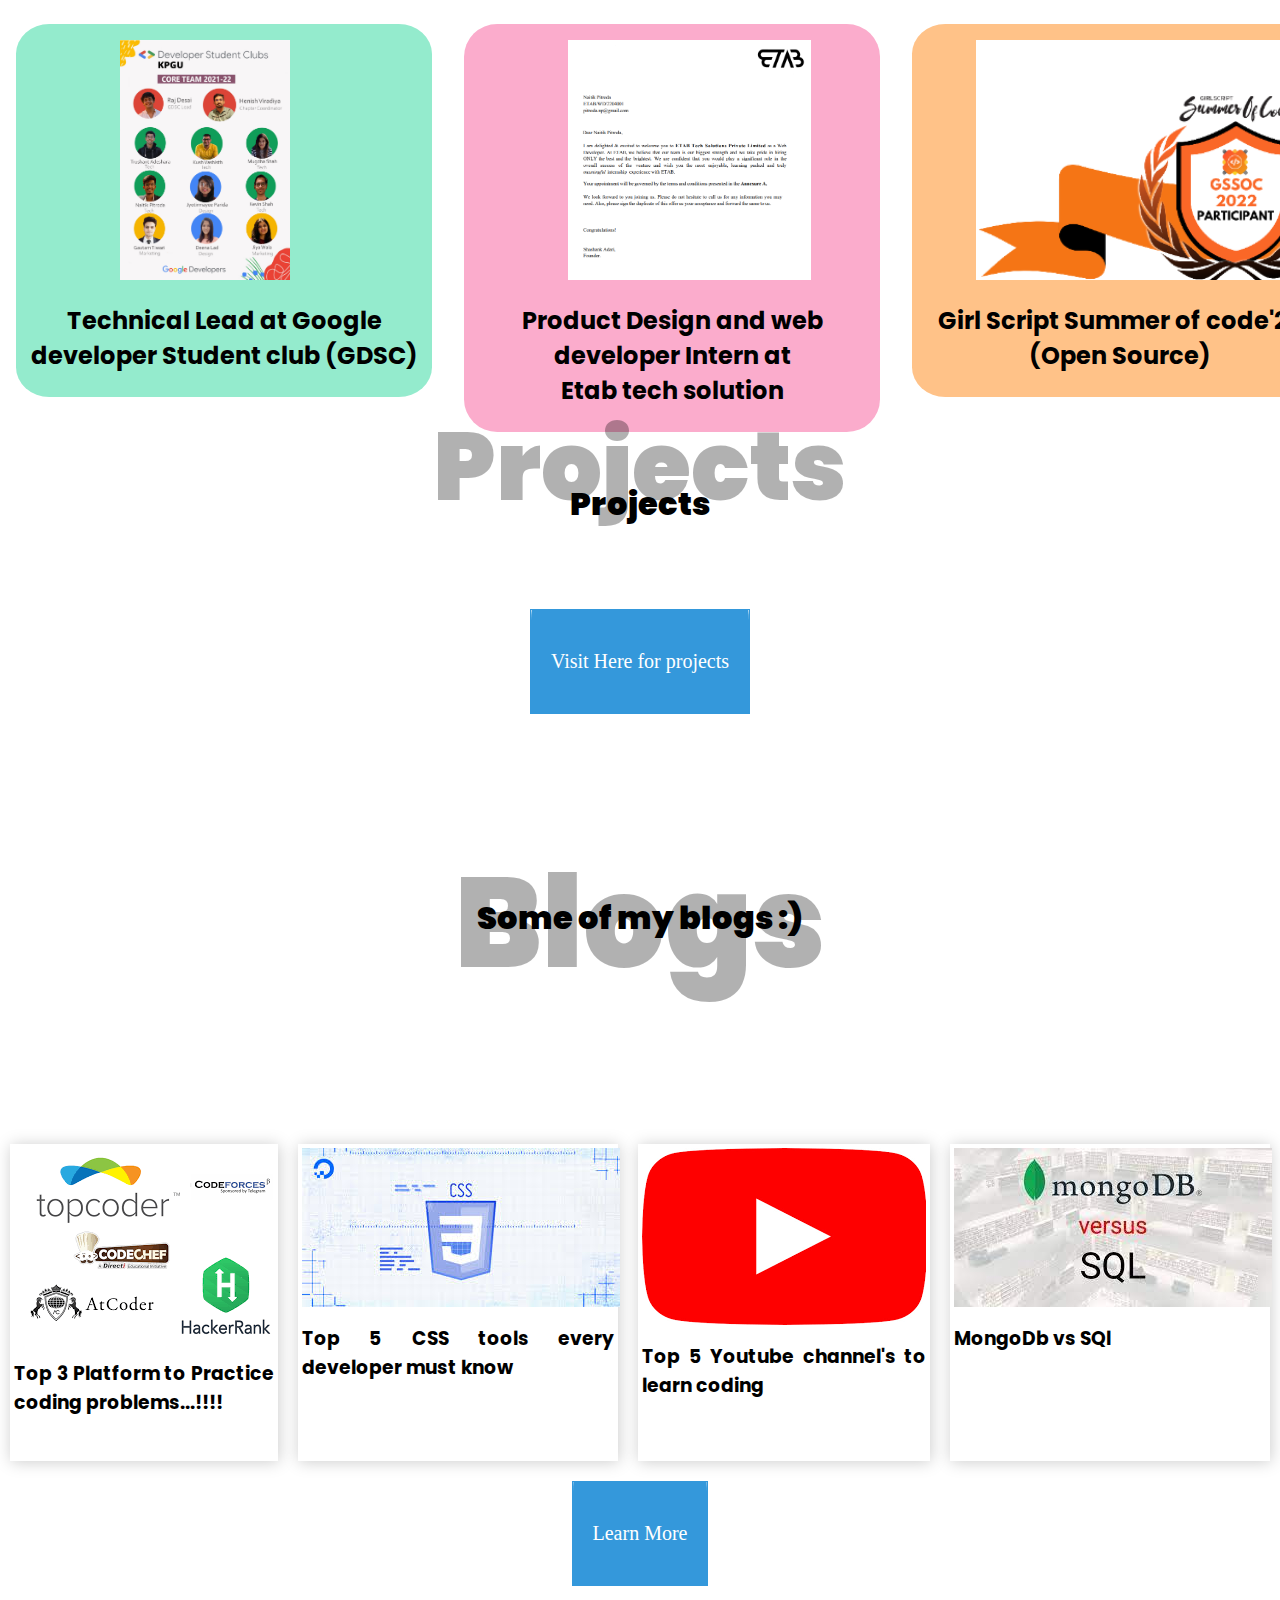
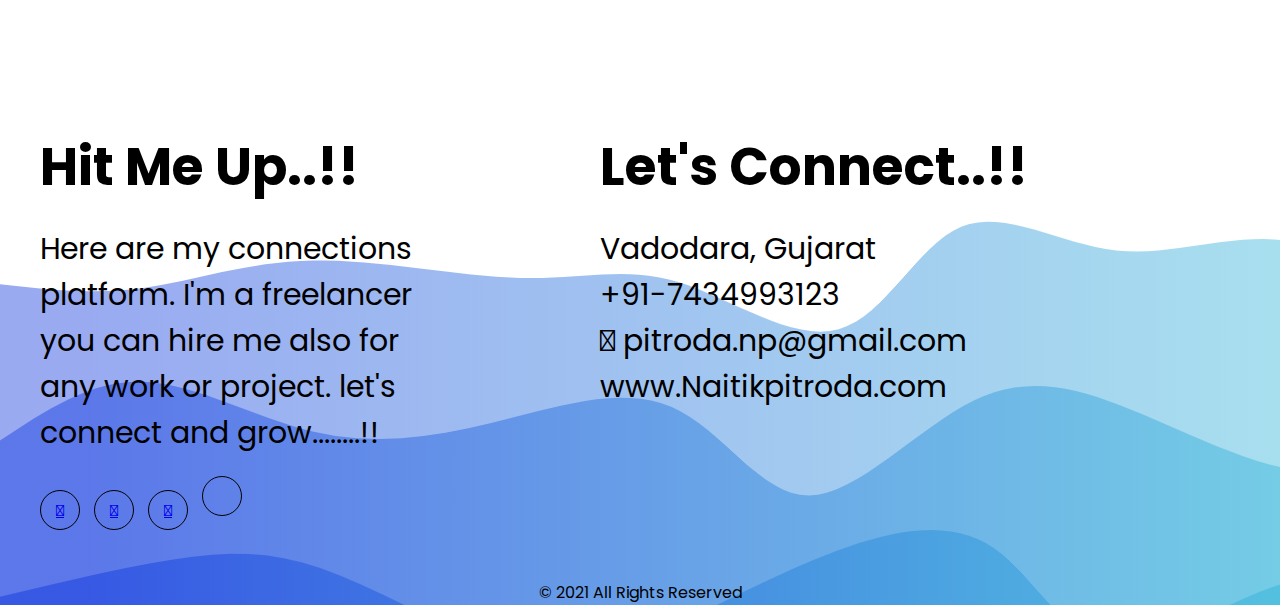
==== commit 67e88a4a: "gpa commit" ====
--- a/index.html
+++ b/index.html
@@ -408,7 +408,7 @@
              <i class="fas fa-calendar"> &nbspAug-june 2022 </i>
           </div>
 
-          <div class="cal"><i class="fas fa-angle-double-right"></i> &nbspGpa : onGoing</div>
+          <div class="cal"><i class="fas fa-angle-double-right"></i> &nbspGpa : 8.9</div>
            </div>
        </div>      
 
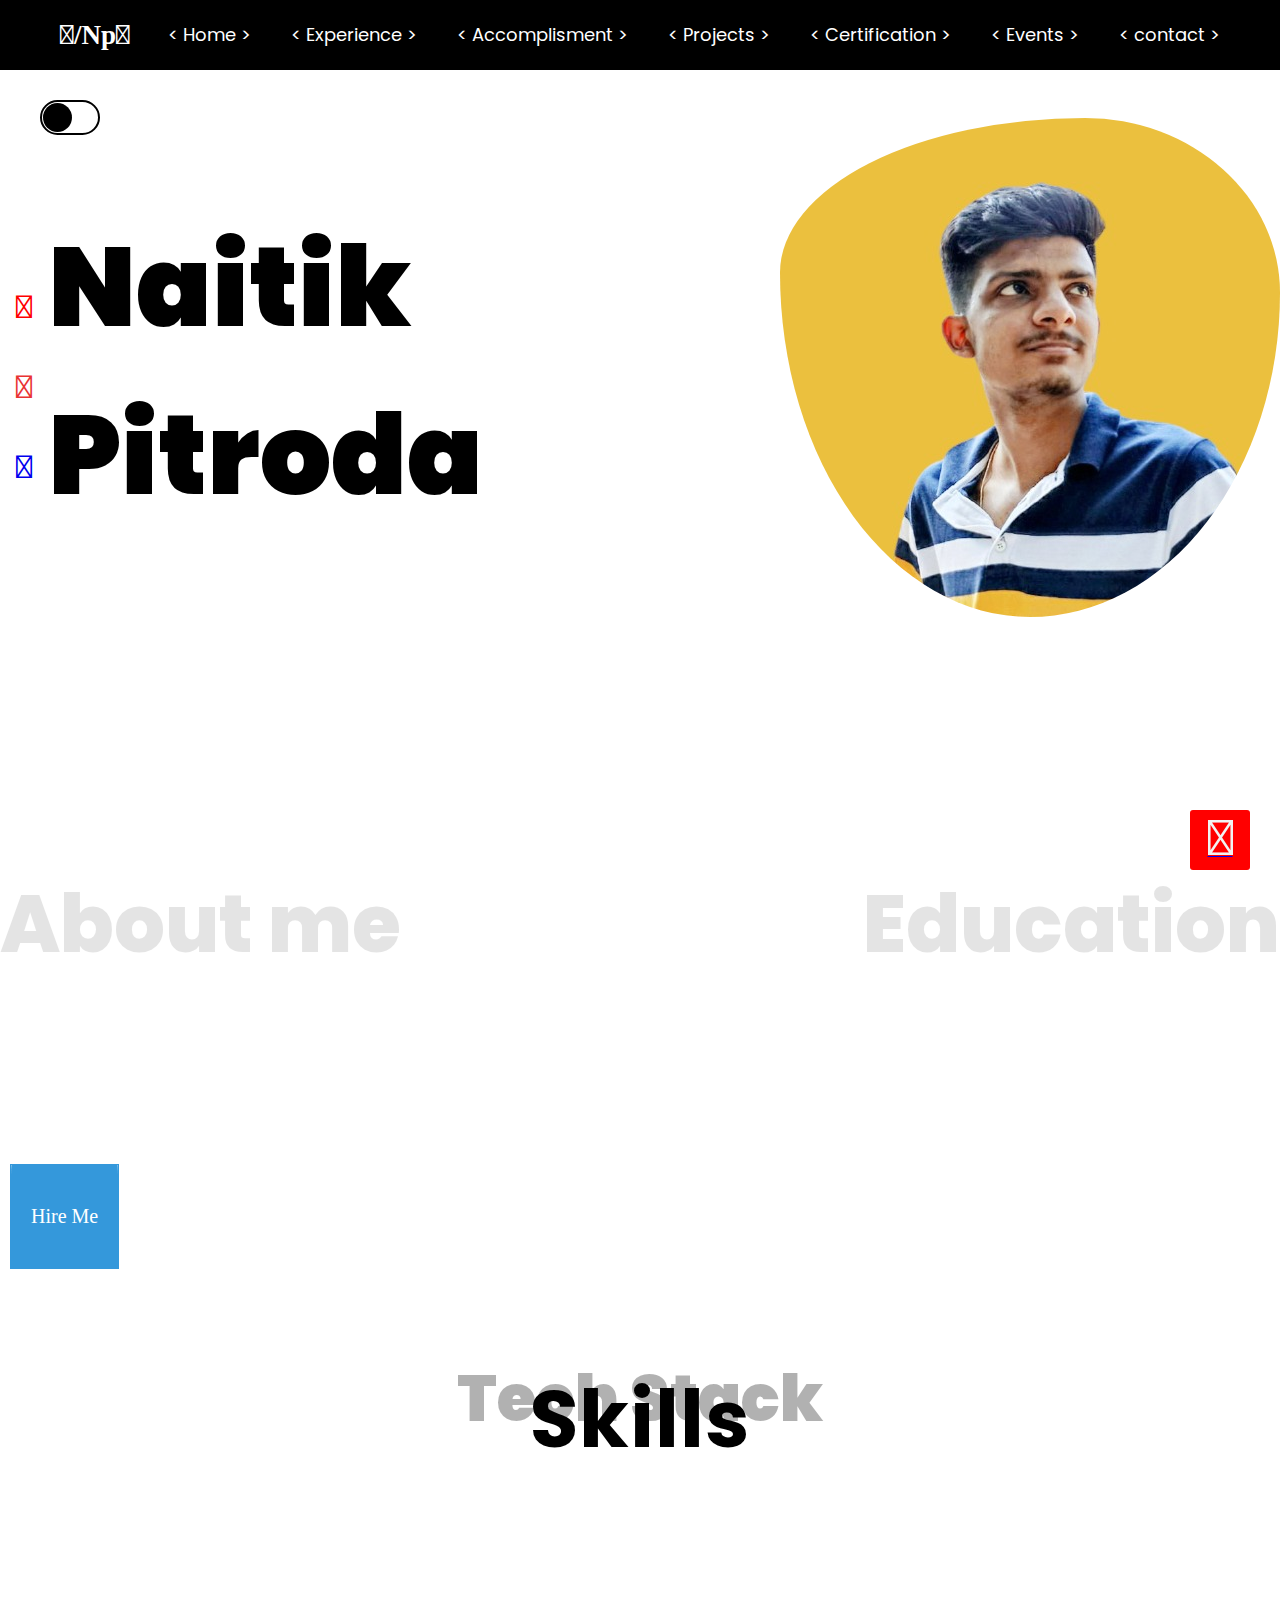
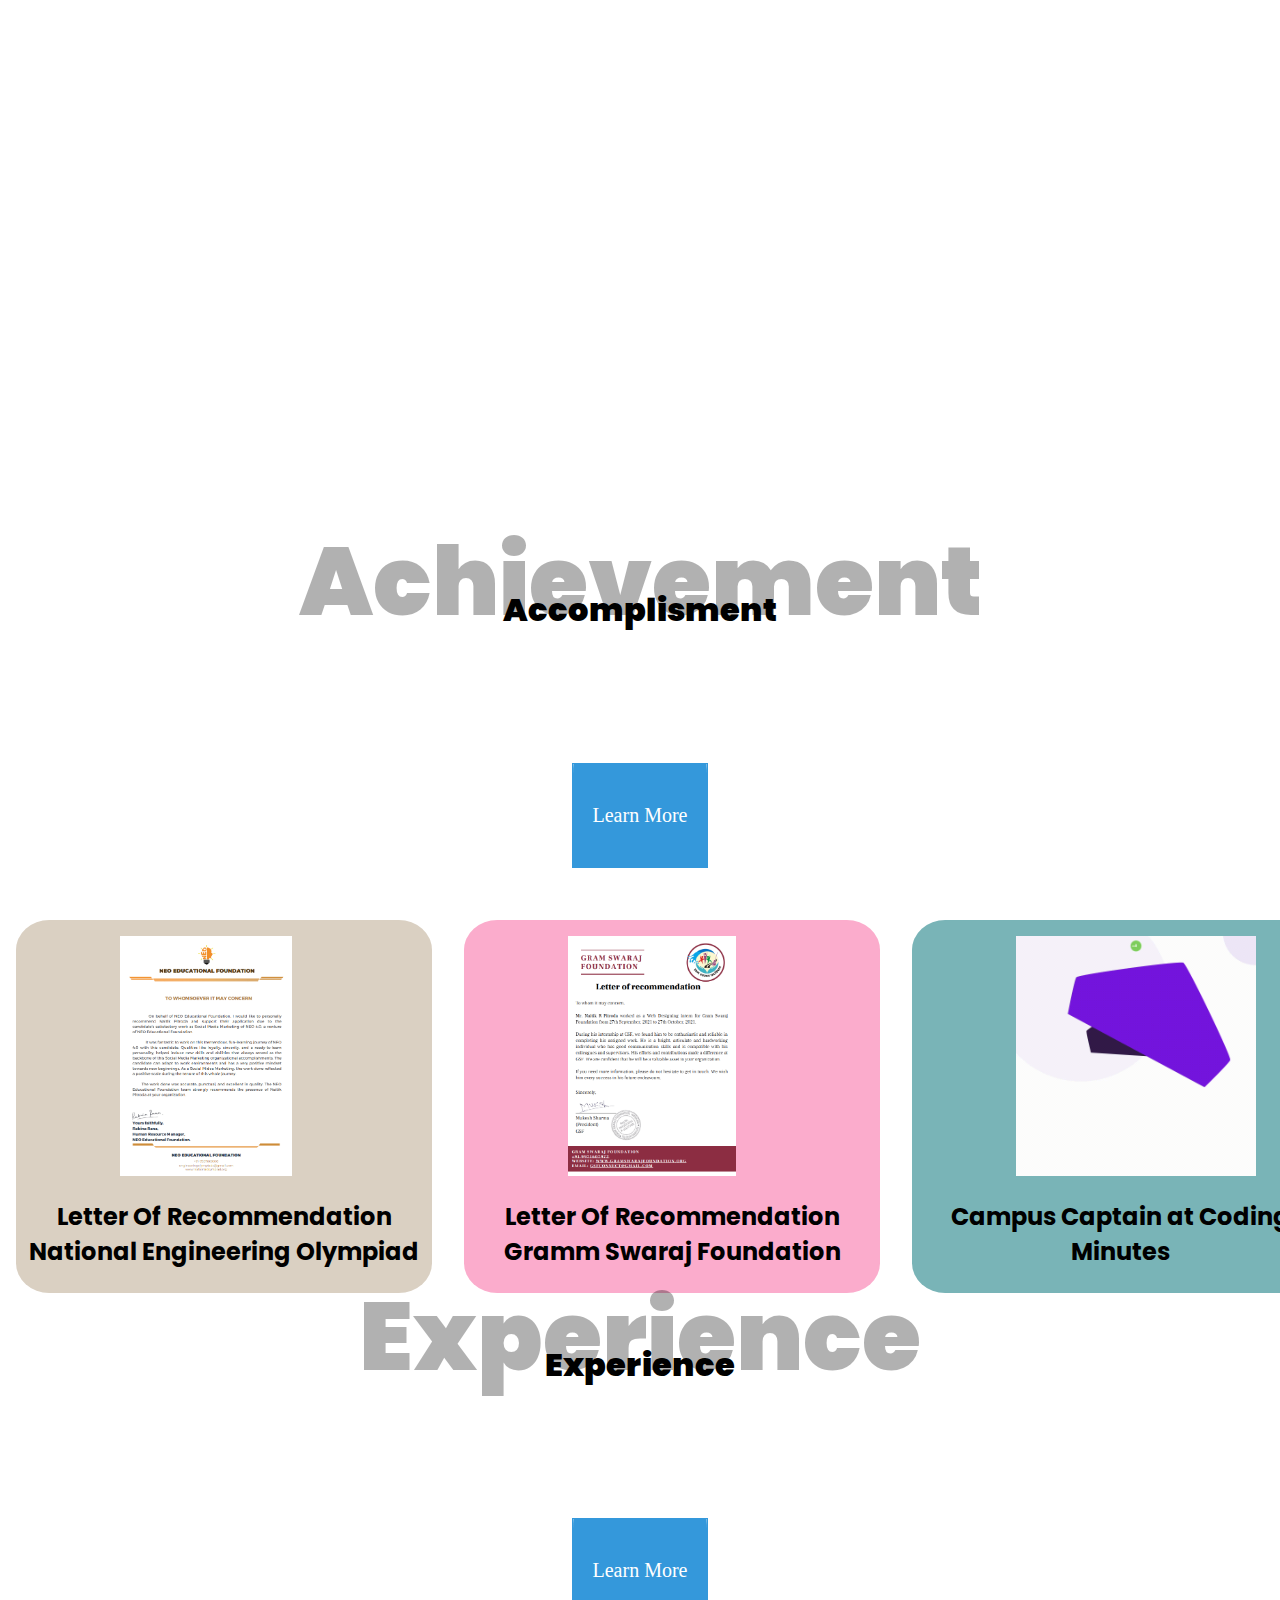
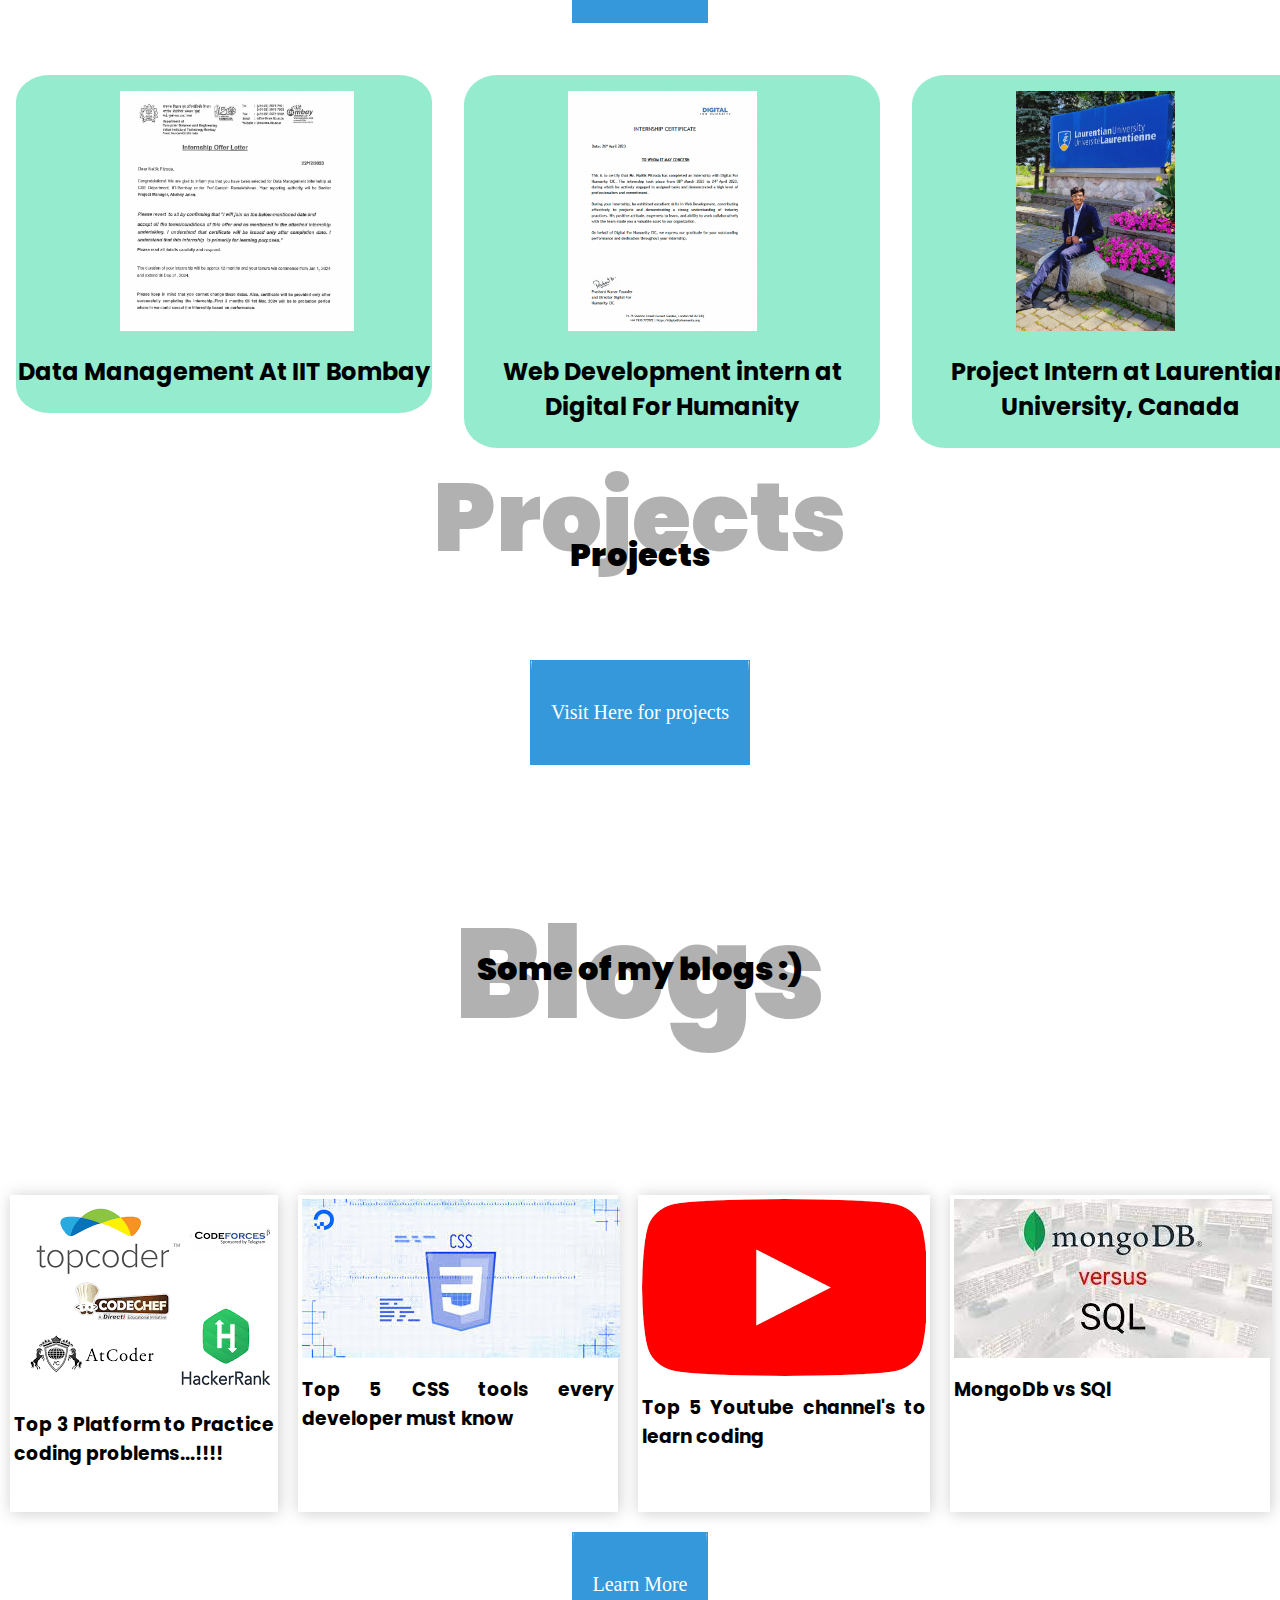
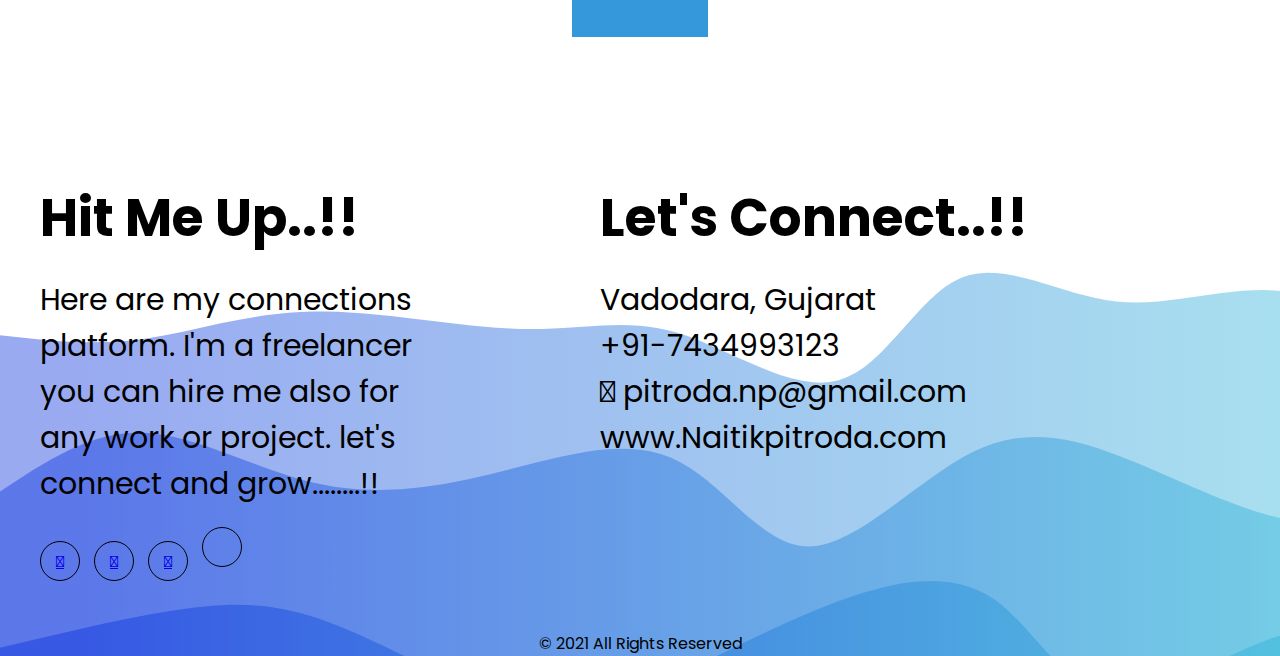
==== commit 174eb285: "new editing" ====
--- a/index.html
+++ b/index.html
@@ -52,7 +52,12 @@
       <link rel="icon" type="image/png" sizes="32x32" href="logooo.jpeg">
       <title>Naitik pitroda</title>
    
-   
+   <!-- ====slide css=== -->
+   <link rel="stylesheet" type="text/css" href="slick/slick.css"/>
+<!-- // Add the new slick-theme.css if you want the default styling -->
+<link rel="stylesheet" type="text/css" href="slick/slick-theme.css"/>
+   
+
     
    </head>
    <body>
@@ -175,10 +180,10 @@
                <a href="https://www.linkedin.com/in/naitik-pitroda-75056b1a9/" style="color: blue"><i class="fab fa-linkedin-in fa-2x"></i></a>
             </div>
             <div class="iconn"  >
-               <a href="mailto: pitroda.np@gmail.com" style="color: red"><i class="far fa-envelope fa-2x"></i></a>
+               <a href="mailto:pitroda.np@gmail.com" style="color: red"><i class="far fa-envelope fa-2x"></i></a>
             </div>
             <div class="iconn"  >
-               <a href="https://www.instagram.com/naitik_pitroda/" style="color: rgb(233, 51, 51)"><i class="fab fa-instagram fa-2x"></i></a>
+               <a href="https://www.instagram.com/naitik.codes/" style="color: rgb(233, 51, 51)"><i class="fab fa-instagram fa-2x"></i></a>
             </div>
             <div class="iconn"  >
                <a href="https://github.com/codeNaitik" ><i class="fab fa-github-alt fa-2x"></i></a>
@@ -320,7 +325,7 @@
 
       <p data-aos="zoom-in" data-aos-duration="4000">
          
-         Hey &#128075;..!! I'm Naitik Pitroda. Enthusiast in web Development, Product designing, Open source, problem solving . Love &#129505; to build and design stuff. Easily adopt environment and culture to work with someone. On a commit of #100DaysOfCode. Learning new things daily. Hoobies are swimming, chess, BGMI, Cricket and watching movies and web series. 
+         Hey &#128075;..!! I'm Naitik Pitroda. Enthusiast in web Development, Data science, Open source, problem solving . Love &#129505; to build and design stuff. Easily adopt environment and culture to work with someone.  Learning new things daily. Hoobies are swimming, chess, BGMI, Cricket and watching movies and web series. 
       
       </p>
 
@@ -366,7 +371,7 @@
       <!-- <i class="fas fa-calendar"></i> -->
       <br>
       <span data-aos="fade" data-aos-duration="4000"> <i class="fas fa-graduation-cap"></i>
-       &nbsp Bits Edu campus &nbsp 
+       &nbsp Gujarat technological University &nbsp 
        <i class="fas fa-graduation-cap"></i>
       </span>
       
@@ -380,37 +385,21 @@
        <div class="semester" >
           <div class="semhead"><i class="fas fa-circle"> </i></div>
           
-          <div class="semhead"><h3>&nbspFirst Year</h3></div>
+          <div class="semhead"><h3>&nbsp Till sem-7</h3></div>
        </div>
 
        <div class="calender">
 
           <div class="cal">  
-             <i class="fas fa-calendar"> &nbspNov-july 2021 </i>
+             <i class="fas fa-calendar"> &nbspJuly'20- July24 </i>
+             <!-- <i class="fas fa-calendar"> &nbspNov-july 2021 </i> -->
           </div>
 
-          <div class="cal"><i class="fas fa-angle-double-right"></i> &nbspGpa : 9.22/10</div>
+          <div class="cal"><i class="fas fa-angle-double-right"></i> &nbspCGPA : 8.1/10</div>
            </div>
             
        
-       <div class="crossway" data-aos="fade" data-aos-duration="4000"> 
-       
-          <!-- <div class="line"></div> -->
-       <div class="semester">
-          <div class="semhead"><i class="fas fa-circle"> </i></div>
           
-          <div class="semhead"><h3>&nbspSecond year</h3></div>
-       </div>
-
-       <div class="calender">
-
-          <div class="cal">  
-             <i class="fas fa-calendar"> &nbspAug-june 2022 </i>
-          </div>
-
-          <div class="cal"><i class="fas fa-angle-double-right"></i> &nbspGpa : 8.9</div>
-           </div>
-       </div>      
 
        <!-- <div class="crossway" data-aos="fade" data-aos-duration="4000"> 
        
@@ -548,6 +537,27 @@
                </div>
             </div>
 
+            <div class="wrp" data-aos="flip-up" data-aos-duration="3000" >
+               <div class="wrapper_logo">
+                   <img class="logos" src="./index/nodejs.png">
+                   <h3>NodeJs</h3>
+               </div>
+            </div>
+
+            <div class="wrp" data-aos="flip-up" data-aos-duration="3000" >
+               <div class="wrapper_logo">
+                   <img class="logos" src="./index/numpy.png">
+                   <h3>Numpy</h3>
+               </div>
+            </div>
+
+            <div class="wrp" data-aos="flip-up" data-aos-duration="3000" >
+               <div class="wrapper_logo">
+                   <img class="logos" src="./index/scikit.png">
+                   <h3>Scikit</h3>
+               </div>
+            </div>
+
                
                  
                  <!-- <div class="wrapper_logo"><img src="html.png" class="logos" ><h4>HTML </h4></div> -->
@@ -840,9 +850,39 @@
    
    </div>
       
-   
+   <!-- ======================exp============ -->
       <section class="containerr">
    
+         <div class="chilld">
+            <div class="children" style="background-color:#94EBCD  ; align-items: center">
+             <div class="info" style="margin-left: 4.5em;">
+                <img src="exp/exp23_iit.png"  class="img img-fluid">
+             </div>
+            
+            <h2>Data Management At IIT Bombay </h2>
+         </div>
+         </div>
+
+         <div class="chilld">
+            <div class="children" style="background-color:#94EBCD  ; align-items: center">
+             <div class="info" style="margin-left: 4.5em;">
+                <img src="exp/exp24_dfh.png"  class="img img-fluid">
+             </div>
+            
+            <h2>Web Development intern at Digital For Humanity</h2>
+         </div>
+         </div>
+
+         <div class="chilld">
+            <div class="children" style="background-color:#94EBCD  ; align-items: center">
+             <div class="info" style="margin-left: 4.5em;">
+                <img src="exp/exp25_iep.jpg"  class="img img-fluid">
+             </div>
+            
+            <h2>Project Intern at Laurentian University, Canada </h2>
+         </div>
+         </div>
+
          <div class="chilld">
             <div class="children" style="background-color:#94EBCD  ; align-items: center">
              <div class="info" style="margin-left: 4.5em;">
@@ -1023,6 +1063,11 @@
      
    
       </section>
+<!-- ======================exp============ -->
+
+  <!-- ======================exp============ -->
+  
+<!-- ======================exp============ -->
 
 
 
@@ -1113,6 +1158,7 @@
        <div class="footer-wave footer-animation"></div>
    </div> -->
    <div class="wavee" style="background-image: url('svg.png');">
+   <!-- <div class="wavee" style="background-image: url('Background.png');"> -->
    <div class="main">
        <div class="footer" >
            <div class="single-footer">
@@ -1246,5 +1292,52 @@
     }
   );
 </script>
+
+<script type="text/javascript" src="//code.jquery.com/jquery-1.11.0.min.js"></script>
+<script type="text/javascript" src="//code.jquery.com/jquery-migrate-1.2.1.min.js"></script>
+<script type="text/javascript" src="slick/slick.min.js"></script>
+
+
+<script type="text/javascript">
+
+
+   $(document).ready(function(){
+    
+   $('.responsive').slick({
+      dots: true,
+      infinite: false,
+      speed: 300,
+      slidesToShow: 4,
+      slidesToScroll: 4,
+      responsive: [
+        {
+          breakpoint: 1024,
+          settings: {
+            slidesToShow: 3,
+            slidesToScroll: 3,
+            infinite: true,
+            dots: true
+          }
+        },
+        {
+          breakpoint: 600,
+          settings: {
+            slidesToShow: 2,
+            slidesToScroll: 2
+          }
+        },
+        {
+          breakpoint: 480,
+          settings: {
+            slidesToShow: 1,
+            slidesToScroll: 1
+          }
+        }
+        // You can unslick at a given breakpoint now by adding:
+        // settings: "unslick"
+        // instead of a settings object
+      ]
+    });
+ </script>
    </body>
 </html>
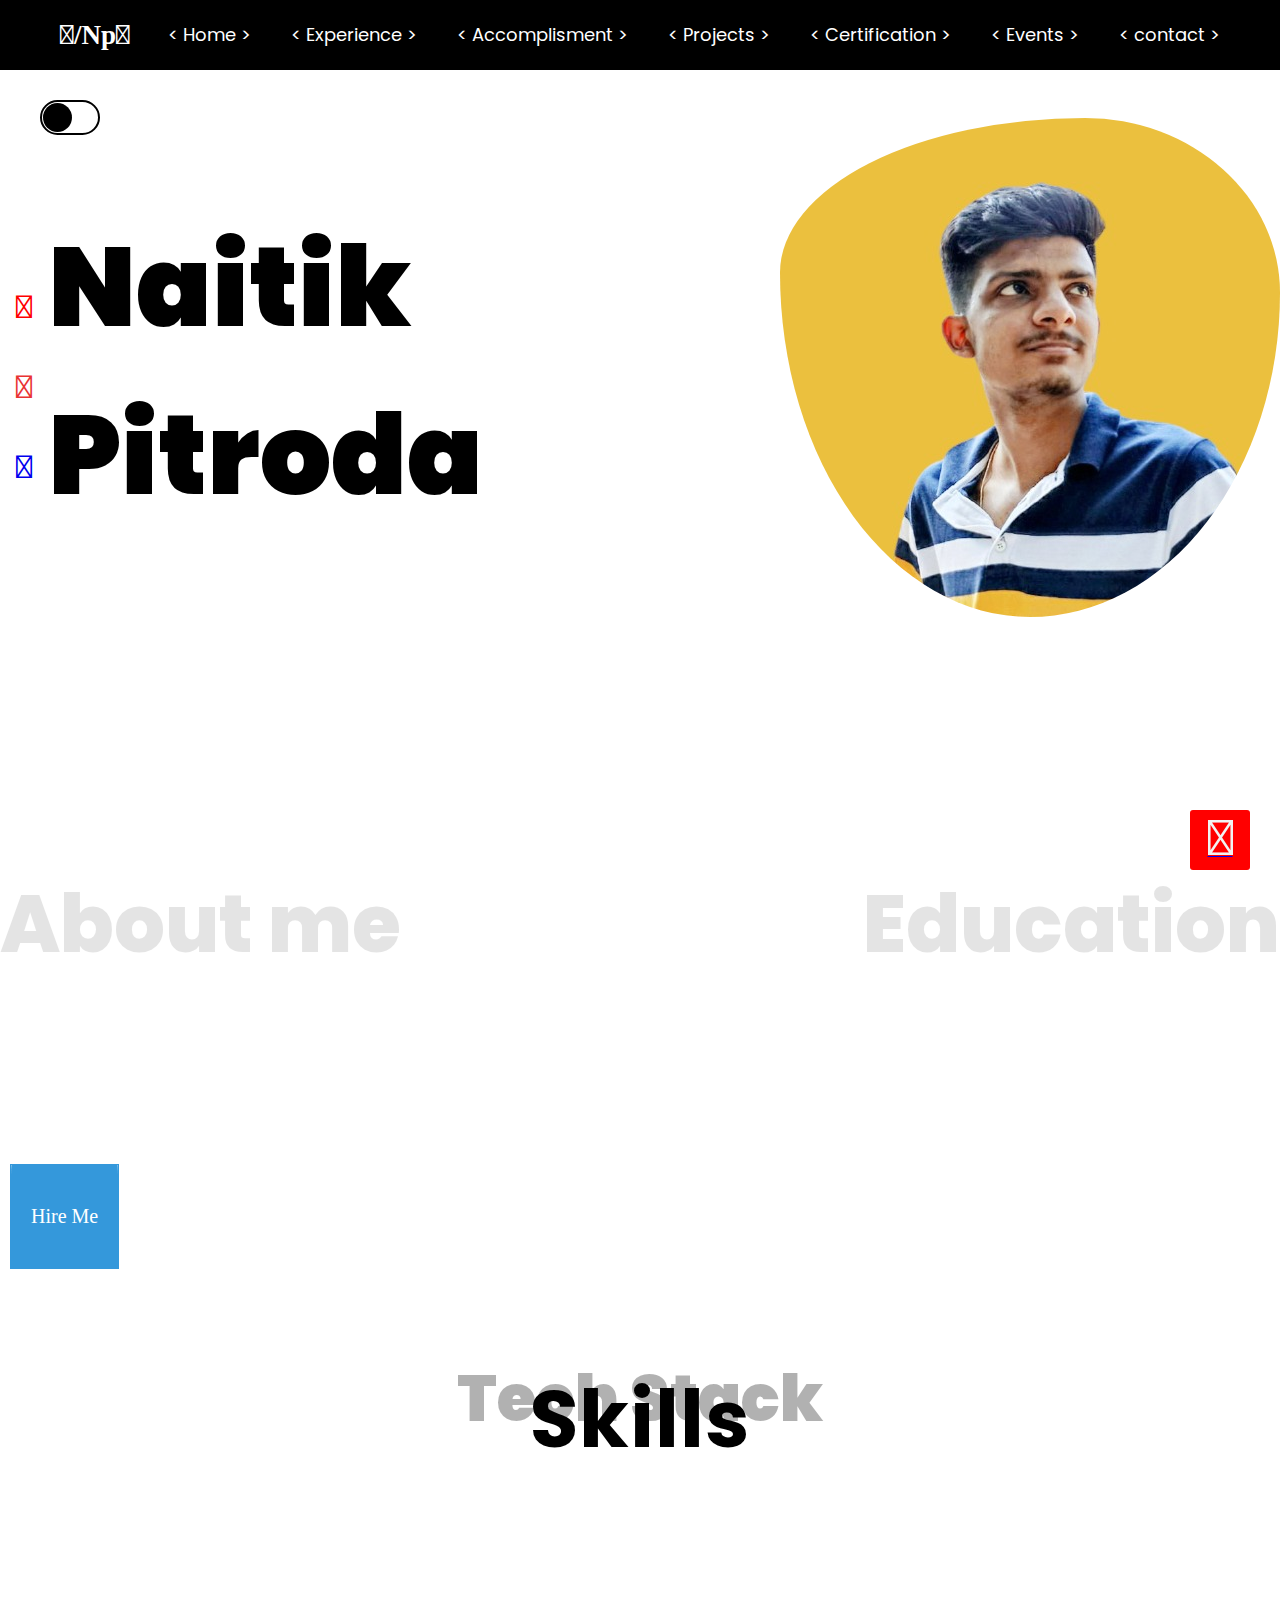
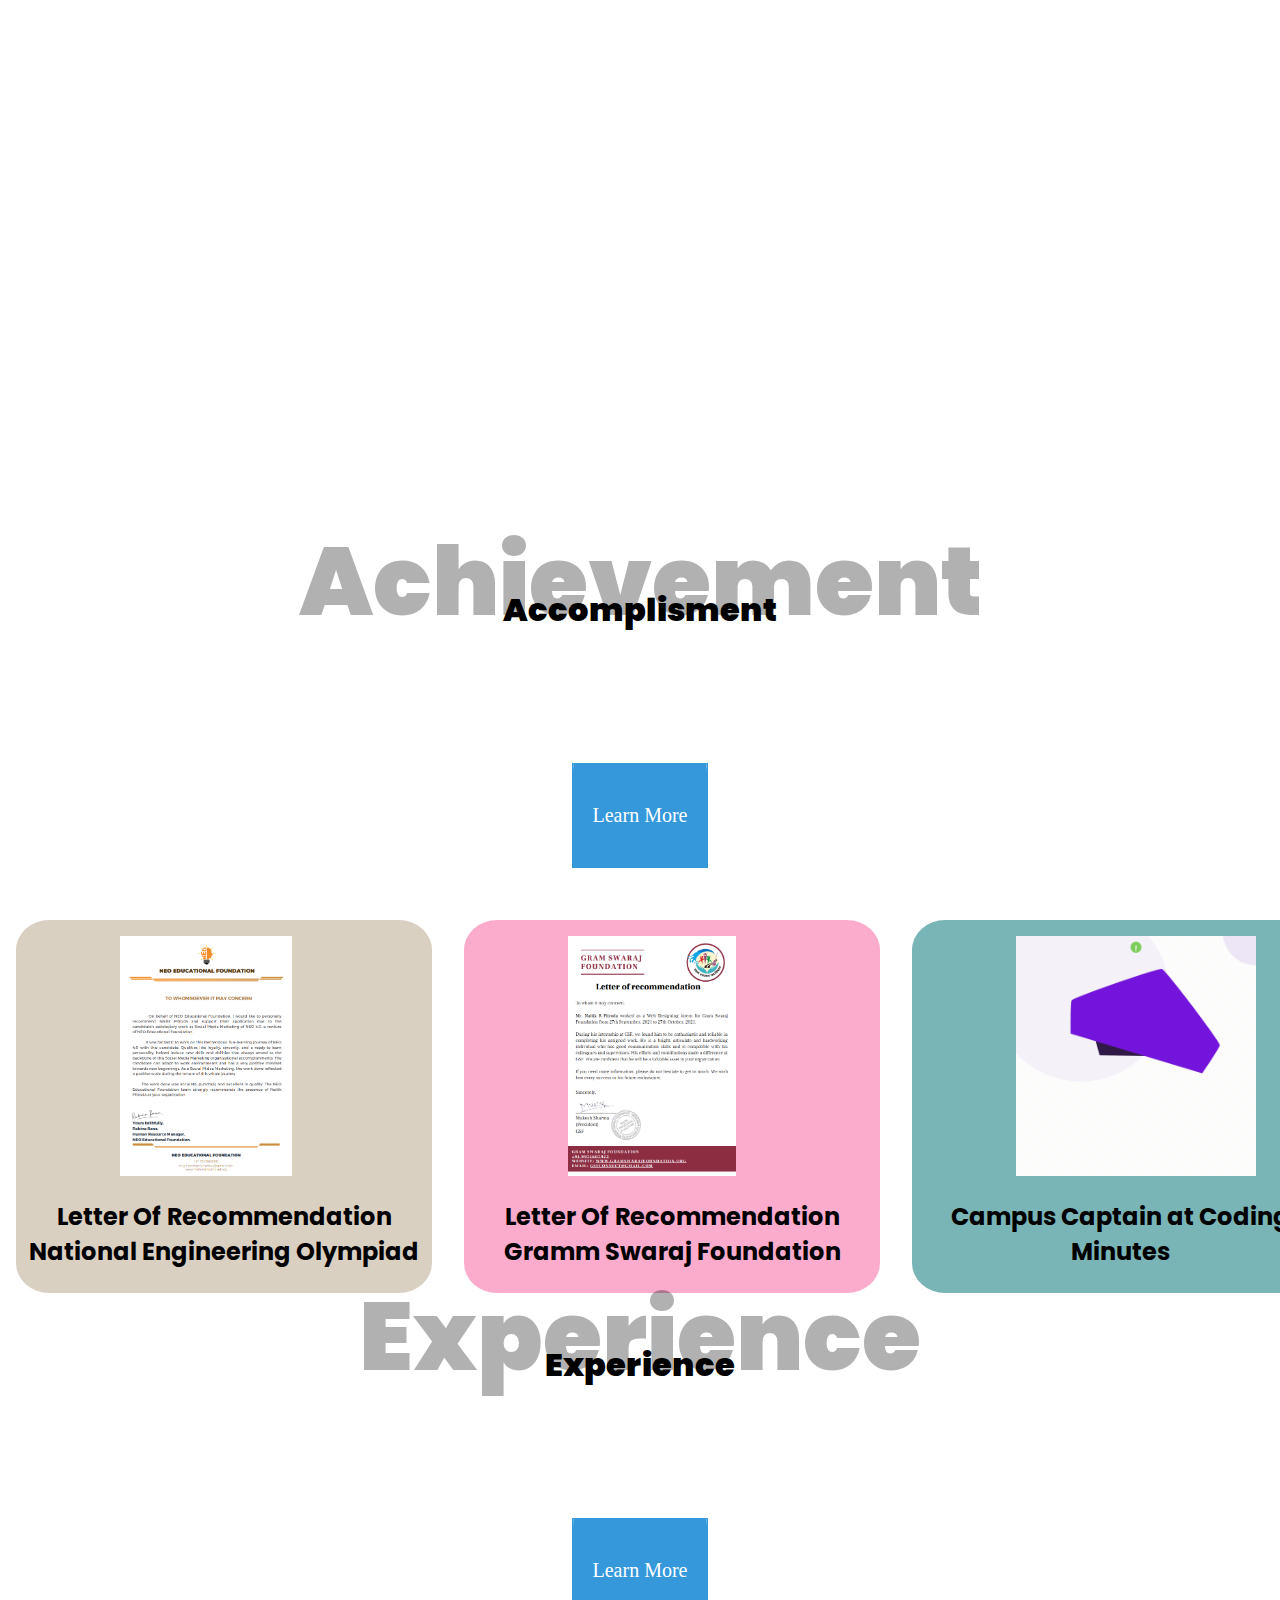
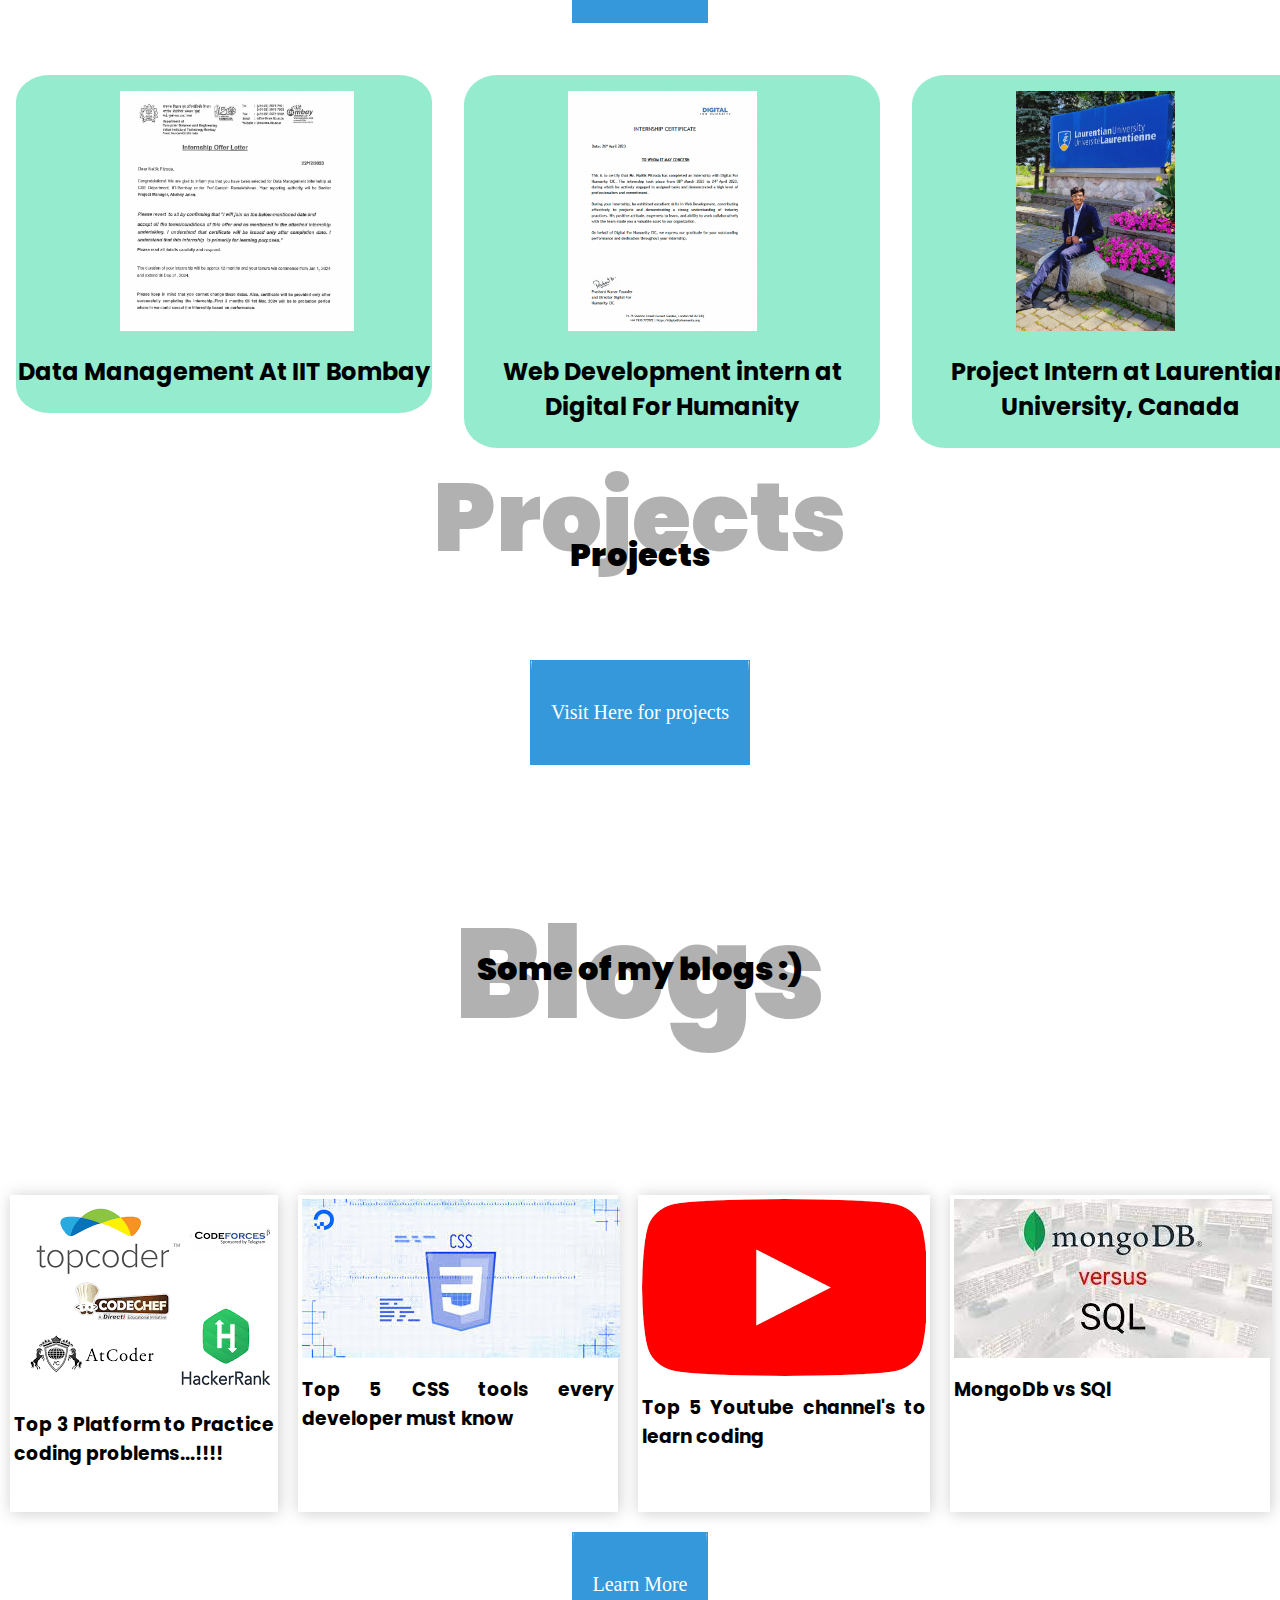
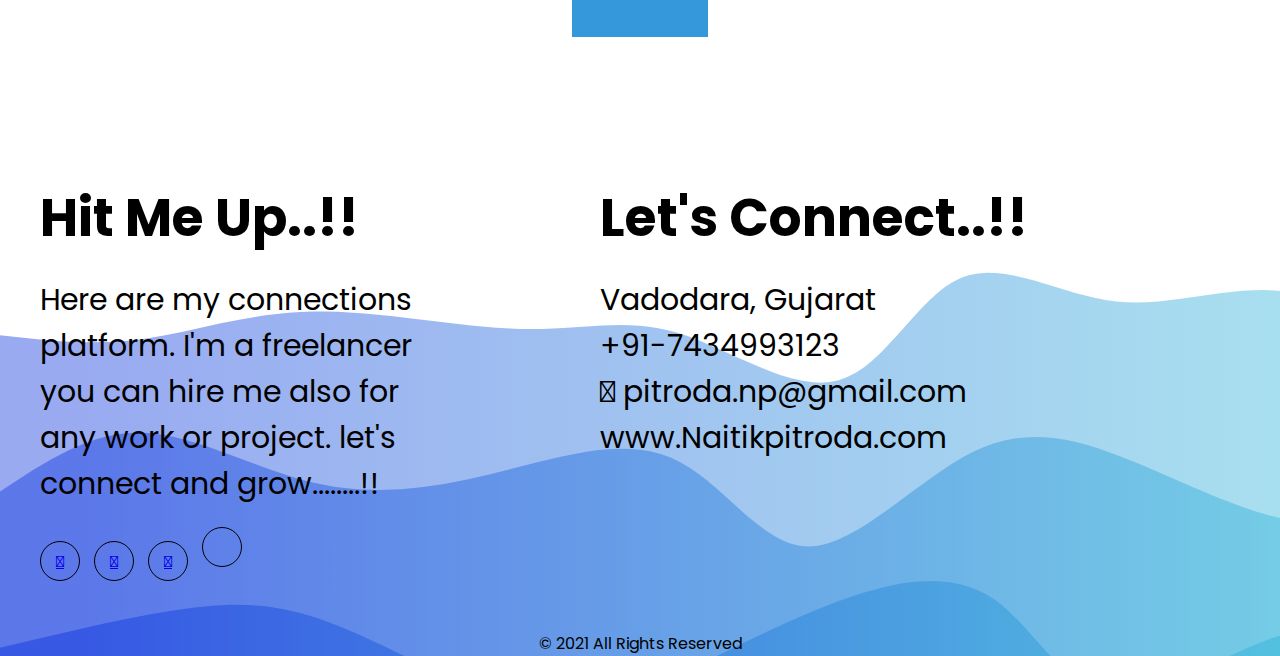
==== commit 088699ba: "index" ====
--- a/index.html
+++ b/index.html
@@ -1255,28 +1255,7 @@
     })
 </script>
     
-
-
-
-
-
-
-
-
-
   
-
-
-
-
-
-
-
-
-
-
-
-      
 
 </div>
 </div>
@@ -1299,45 +1278,41 @@
 
 
 <script type="text/javascript">
-
-
    $(document).ready(function(){
-    
-   $('.responsive').slick({
-      dots: true,
-      infinite: false,
-      speed: 300,
-      slidesToShow: 4,
-      slidesToScroll: 4,
-      responsive: [
-        {
-          breakpoint: 1024,
-          settings: {
-            slidesToShow: 3,
-            slidesToScroll: 3,
-            infinite: true,
-            dots: true
-          }
-        },
-        {
-          breakpoint: 600,
-          settings: {
-            slidesToShow: 2,
-            slidesToScroll: 2
-          }
-        },
-        {
-          breakpoint: 480,
-          settings: {
-            slidesToShow: 1,
-            slidesToScroll: 1
-          }
-        }
-        // You can unslick at a given breakpoint now by adding:
-        // settings: "unslick"
-        // instead of a settings object
-      ]
+       $('.responsive').slick({
+          dots: true,
+          infinite: false,
+          speed: 300,
+          slidesToShow: 4,
+          slidesToScroll: 4,
+          responsive: [
+            {
+              breakpoint: 1024,
+              settings: {
+                slidesToShow: 3,
+                slidesToScroll: 3,
+                infinite: true,
+                dots: true
+              }
+            },
+            {
+              breakpoint: 600,
+              settings: {
+                slidesToShow: 2,
+                slidesToScroll: 2
+              }
+            },
+            {
+              breakpoint: 480,
+              settings: {
+                slidesToShow: 1,
+                slidesToScroll: 1
+              }
+            }
+          ]
+        });
     });
- </script>
-   </body>
-</html>
+</script>
+
+</body>
+</html>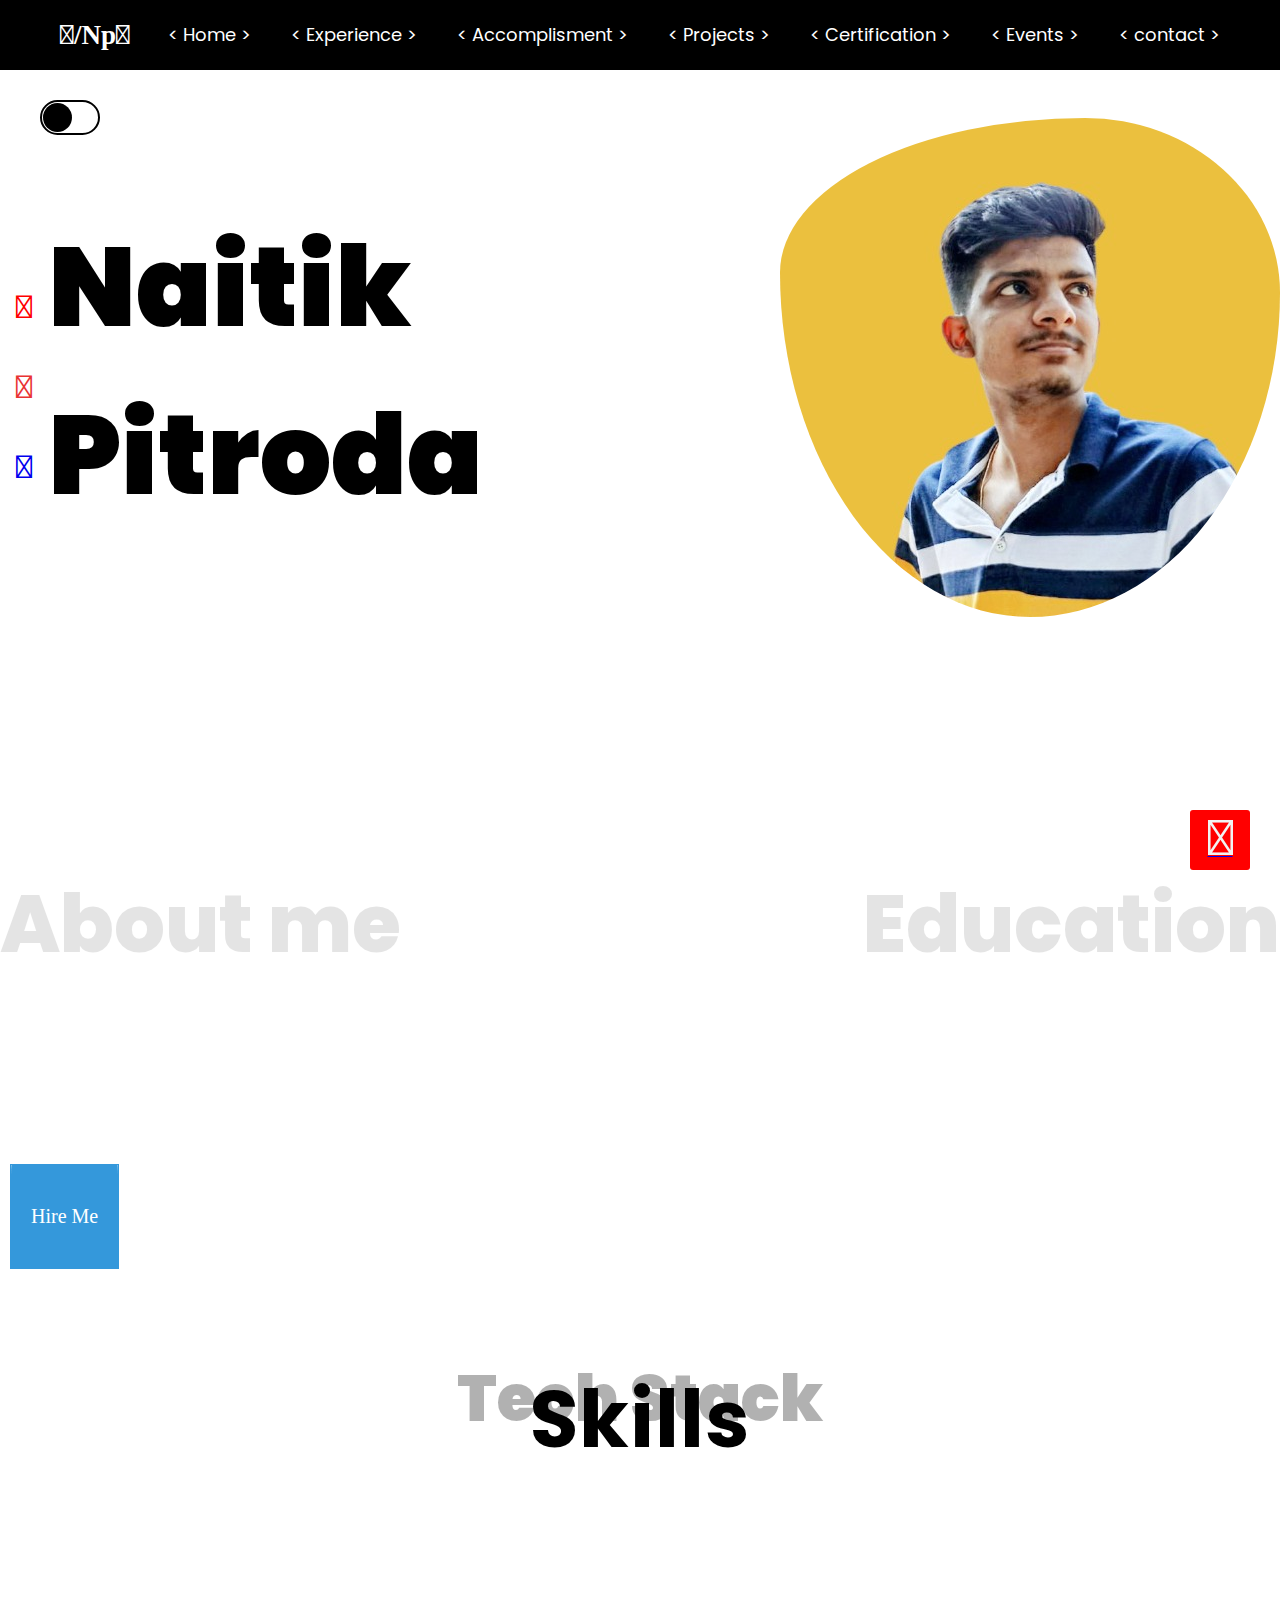
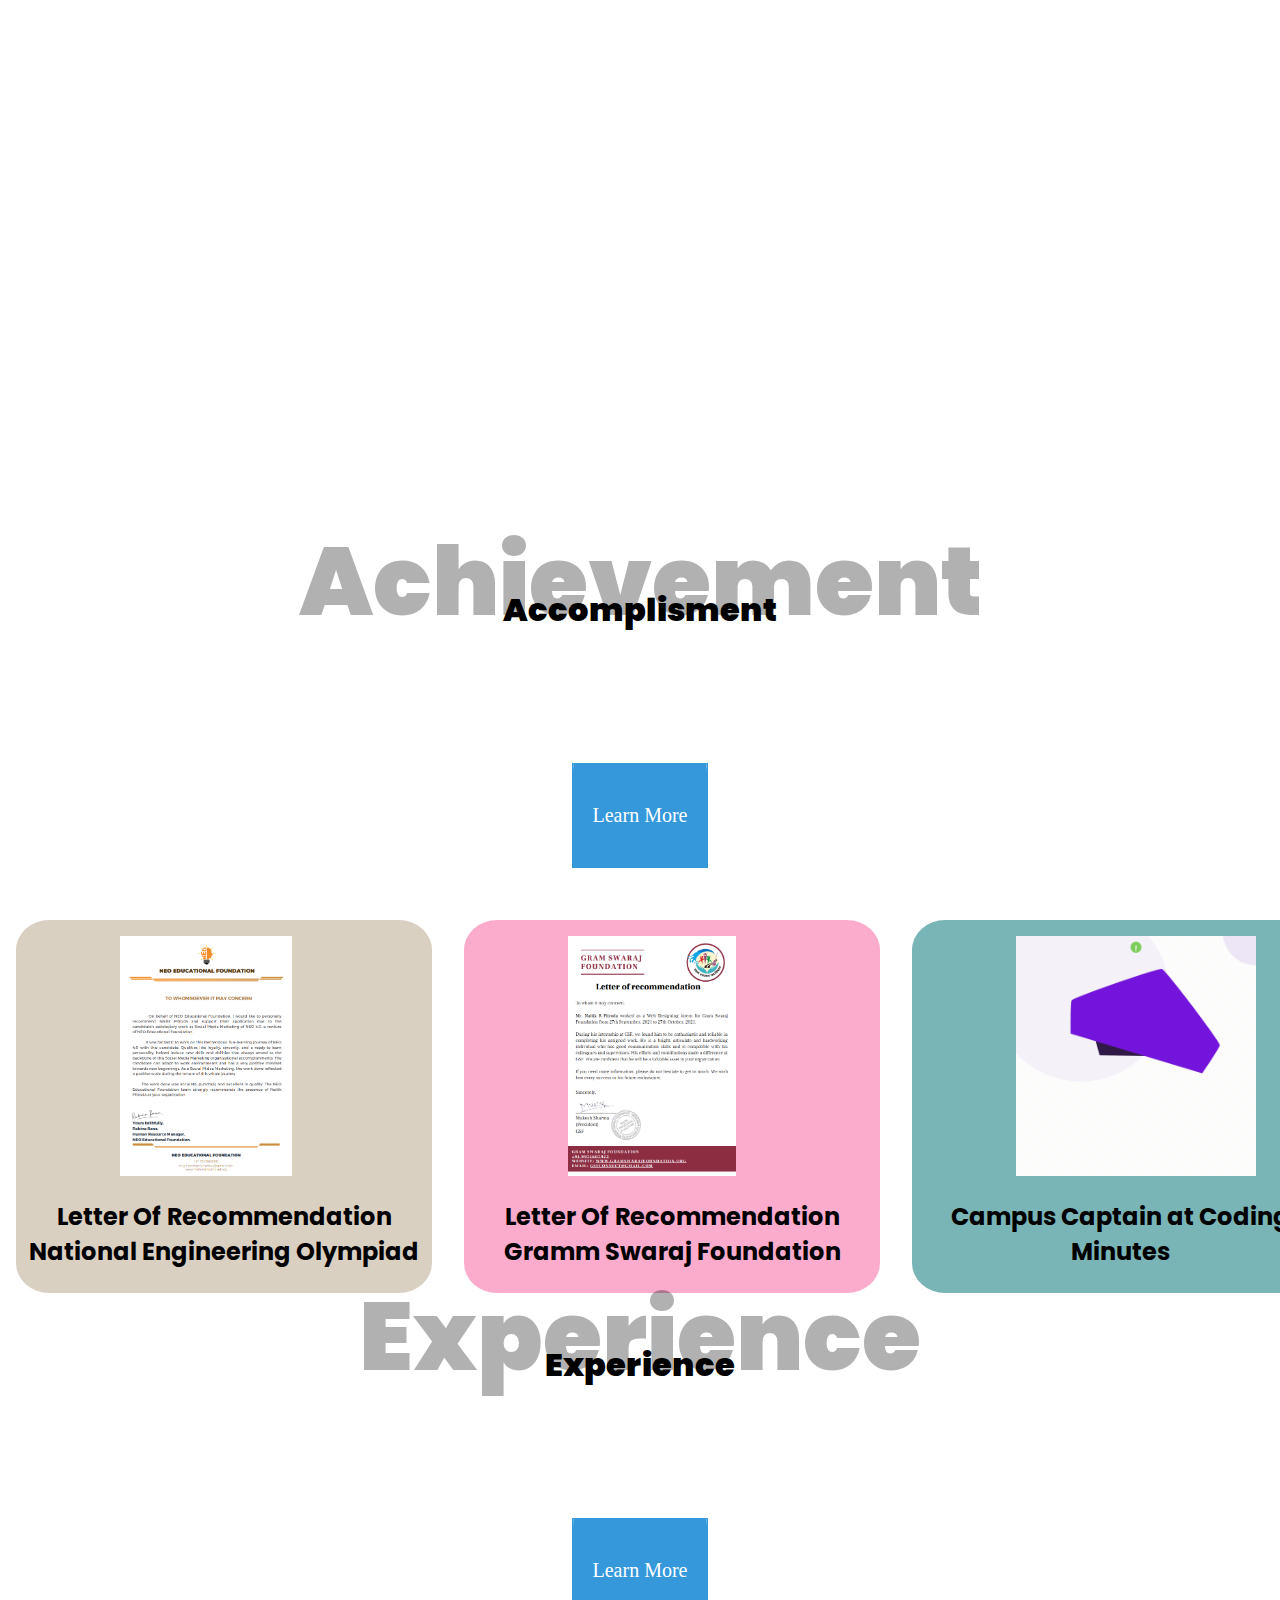
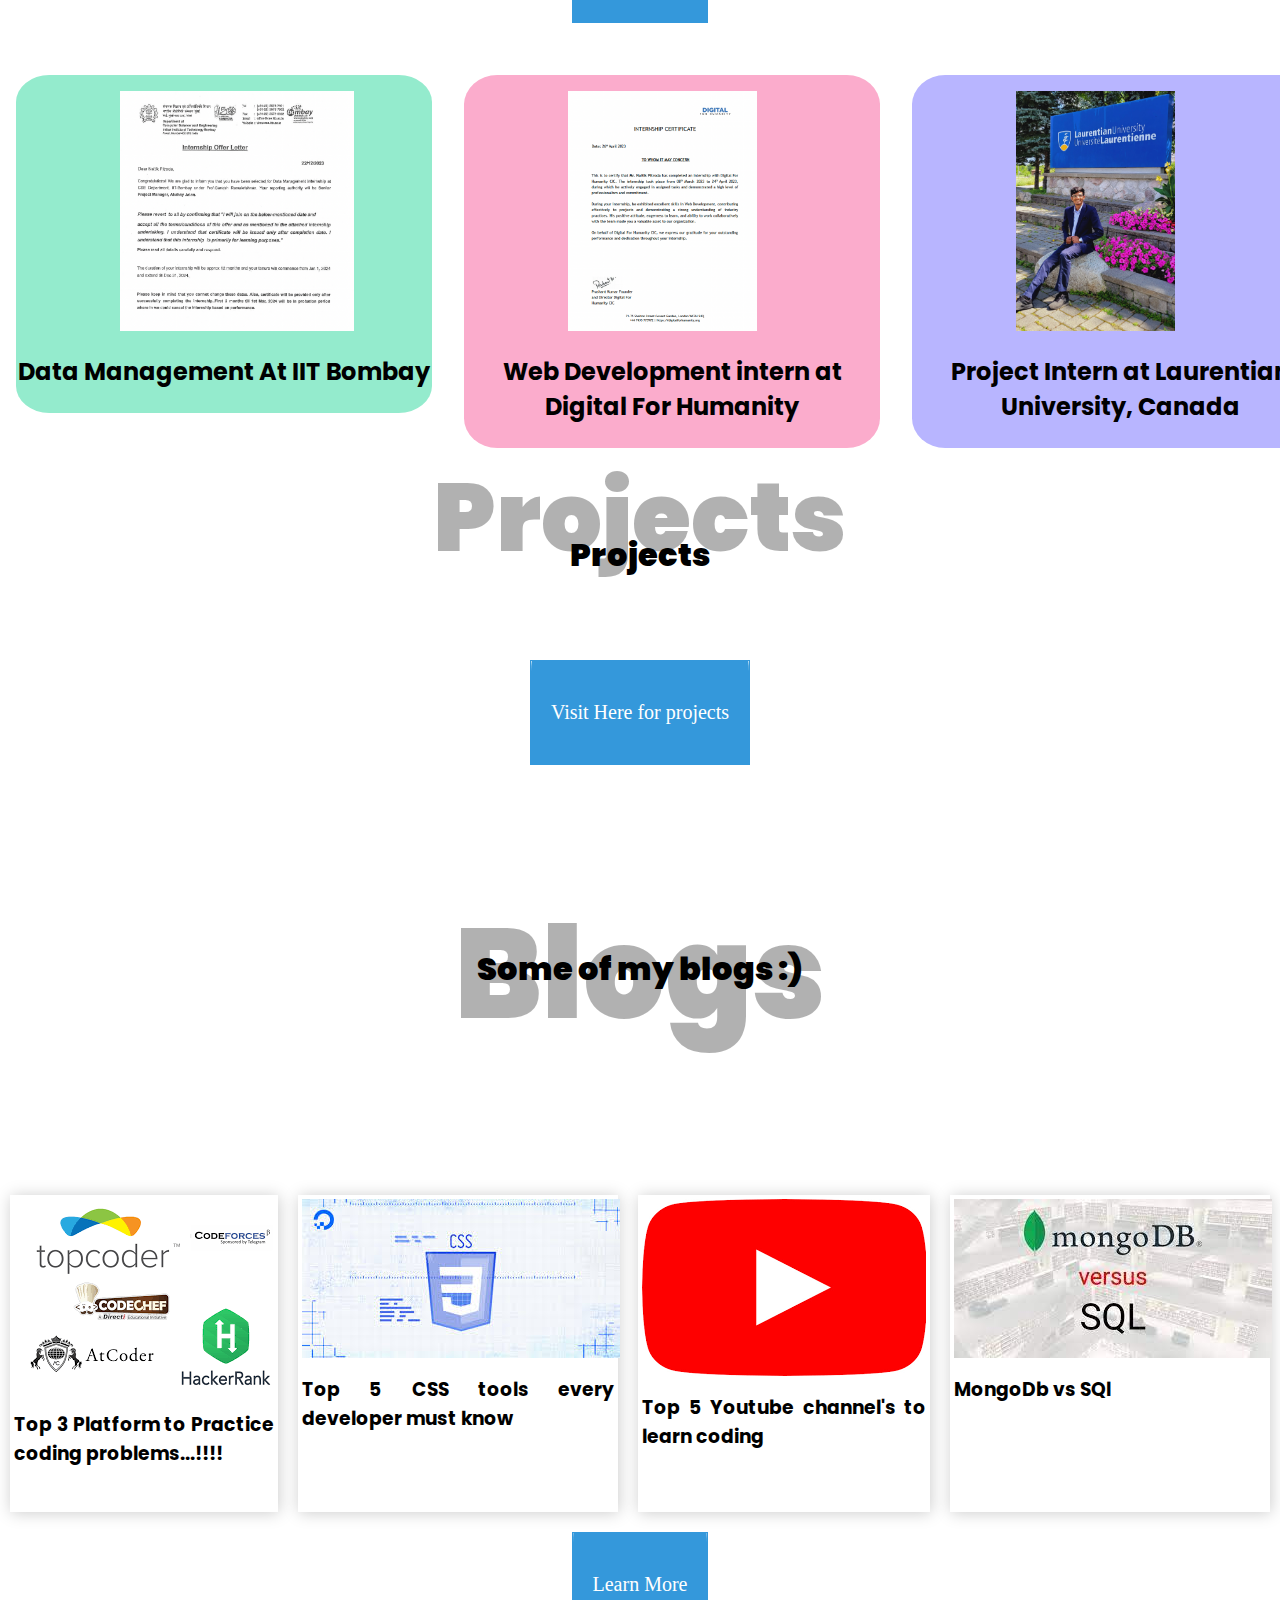
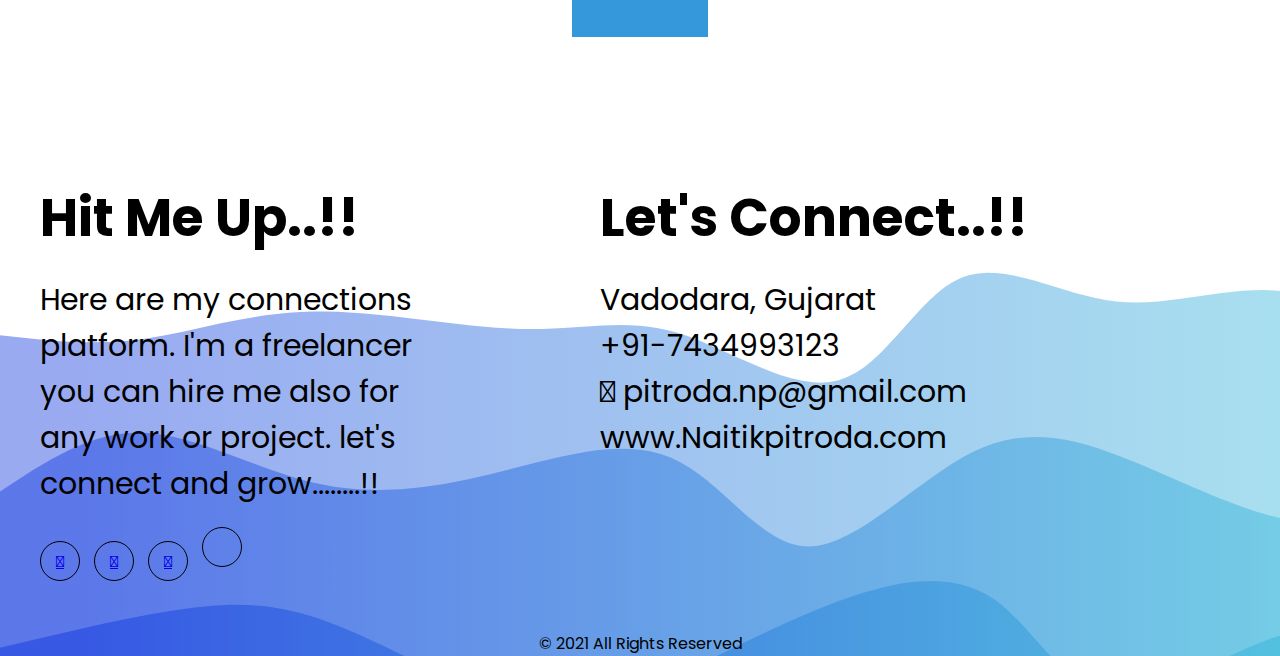
==== commit 4e7442c2: "index" ====
--- a/index.html
+++ b/index.html
@@ -864,7 +864,7 @@
          </div>
 
          <div class="chilld">
-            <div class="children" style="background-color:#94EBCD  ; align-items: center">
+            <div class="children" style="background-color:#FBACCC  ; align-items: center">
              <div class="info" style="margin-left: 4.5em;">
                 <img src="exp/exp24_dfh.png"  class="img img-fluid">
              </div>
@@ -874,7 +874,7 @@
          </div>
 
          <div class="chilld">
-            <div class="children" style="background-color:#94EBCD  ; align-items: center">
+            <div class="children" style="background-color:#B8B5FF  ; align-items: center">
              <div class="info" style="margin-left: 4.5em;">
                 <img src="exp/exp25_iep.jpg"  class="img img-fluid">
              </div>
